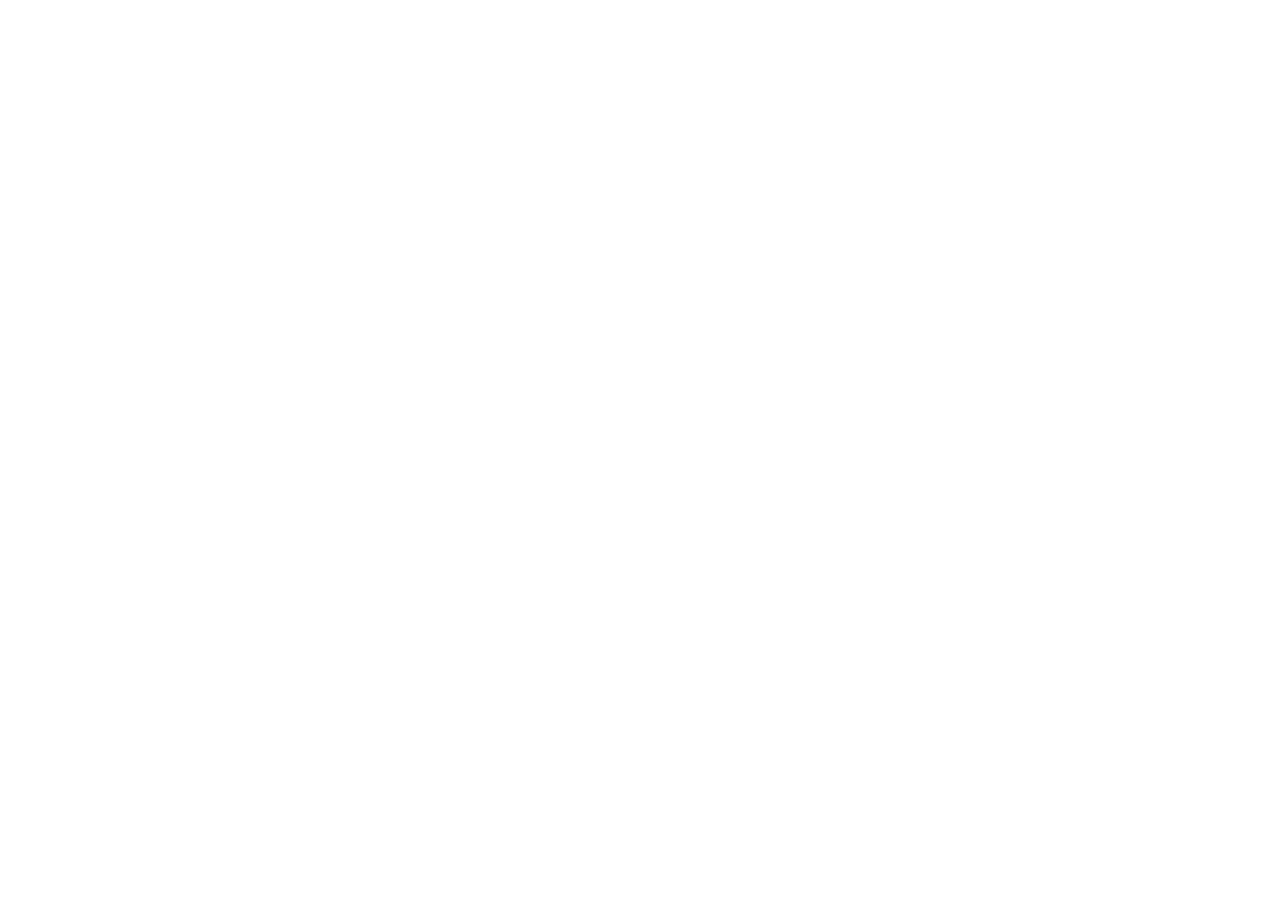
==== index.html @ 950c6c2c "Starter Template and Folders" ====
<!DOCTYPE html>
  <html>
    <head>
        <title>Natal</title>
      <!--Import Google Icon Font-->
      <link href="https://fonts.googleapis.com/icon?family=Material+Icons" rel="stylesheet">
      <!--Import materialize.css-->
      <link type="text/css" rel="stylesheet" href="css/materialize.min.css"  media="screen,projection"/>

      <!--Let browser know website is optimized for mobile-->
      <meta name="viewport" content="width=device-width, initial-scale=1.0"/>
    </head>

    <body>

      <!--JavaScript at end of body for optimized loading-->
      <script type="text/javascript" src="js/materialize.min.js"></script>
    </body>
  </html>
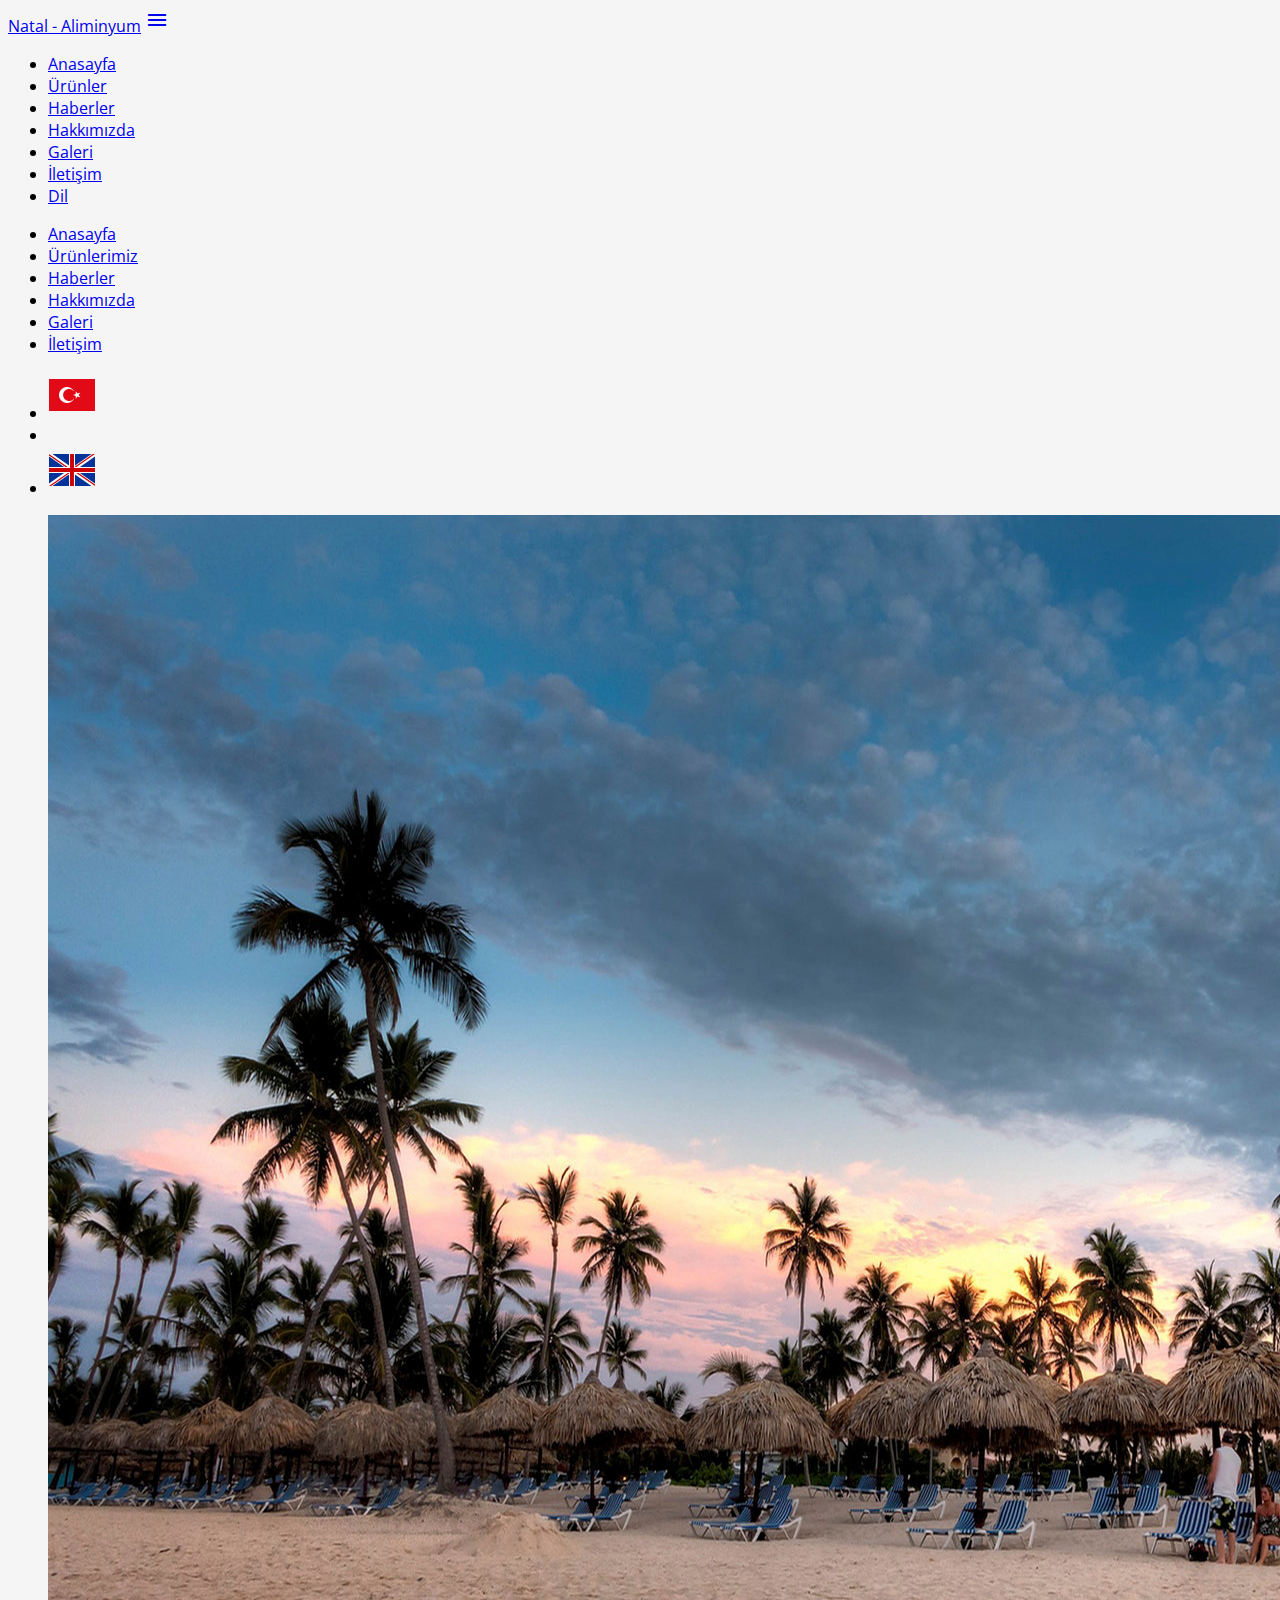
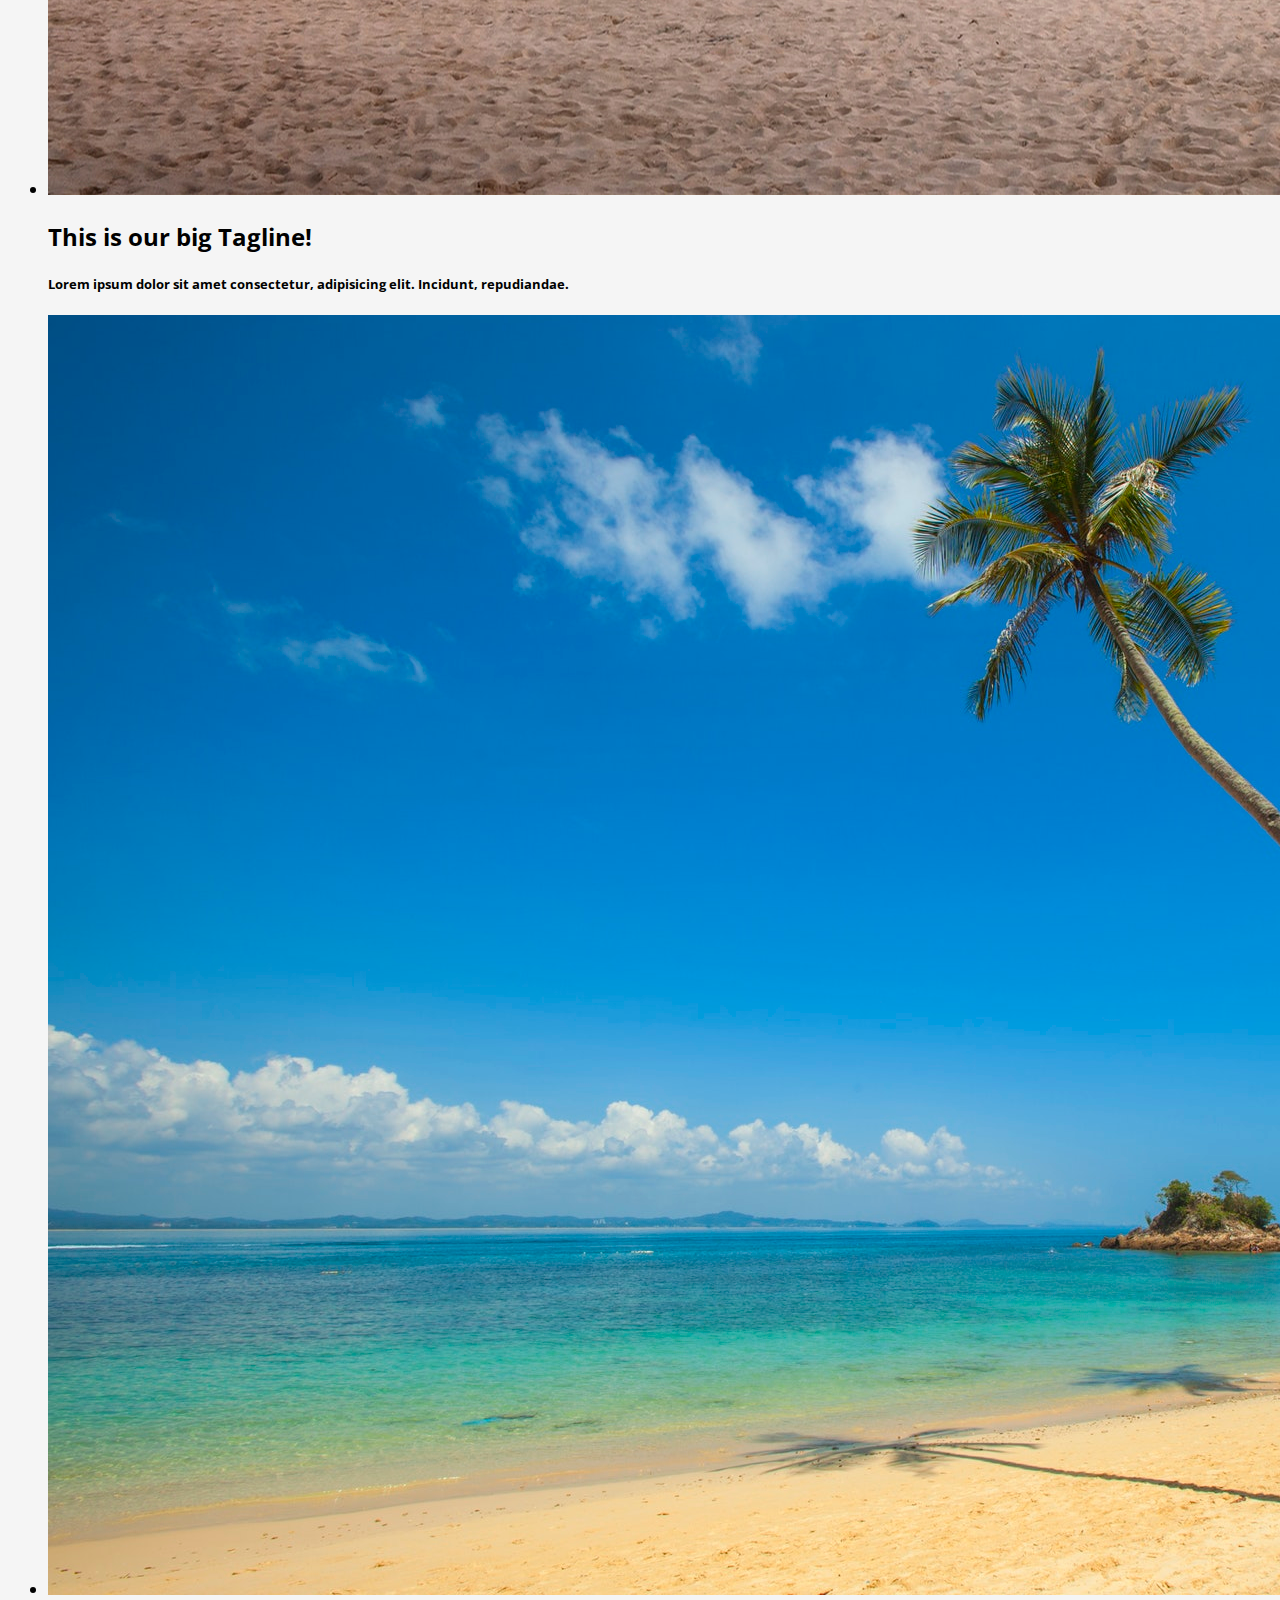
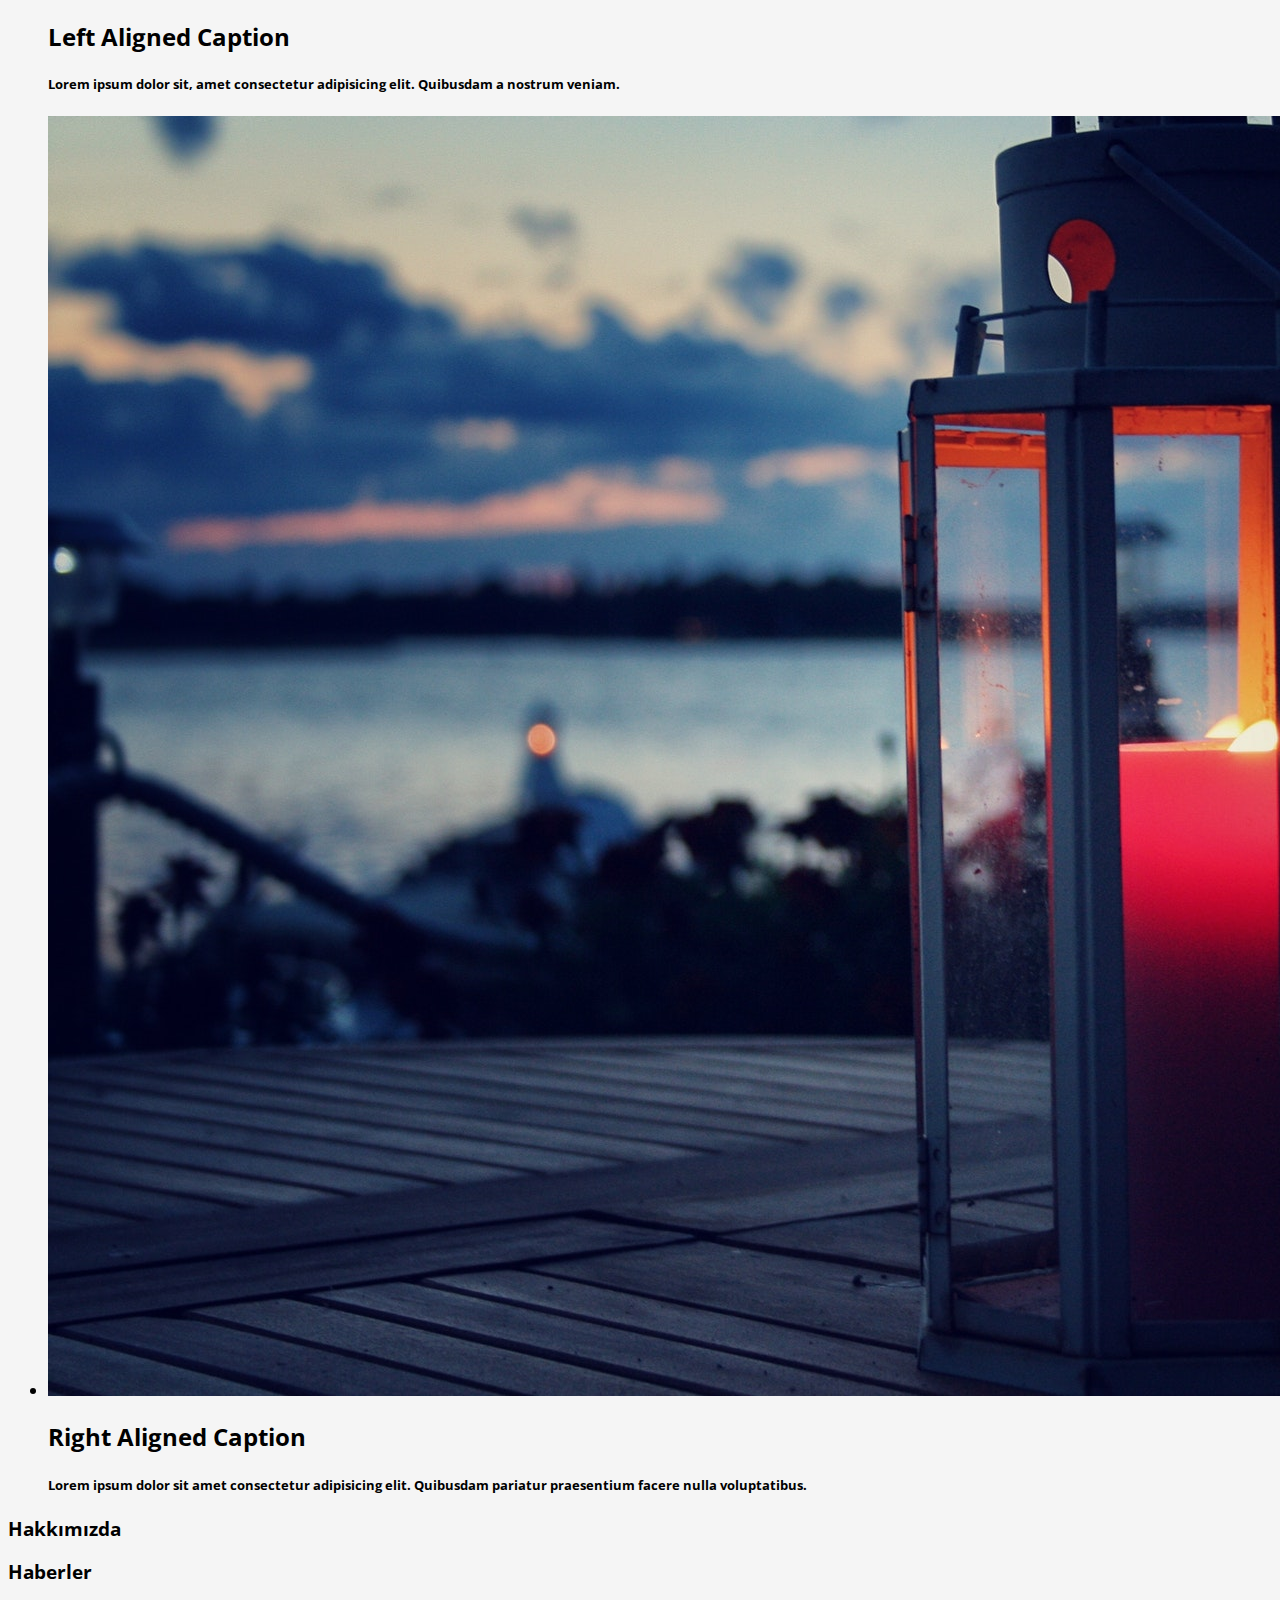
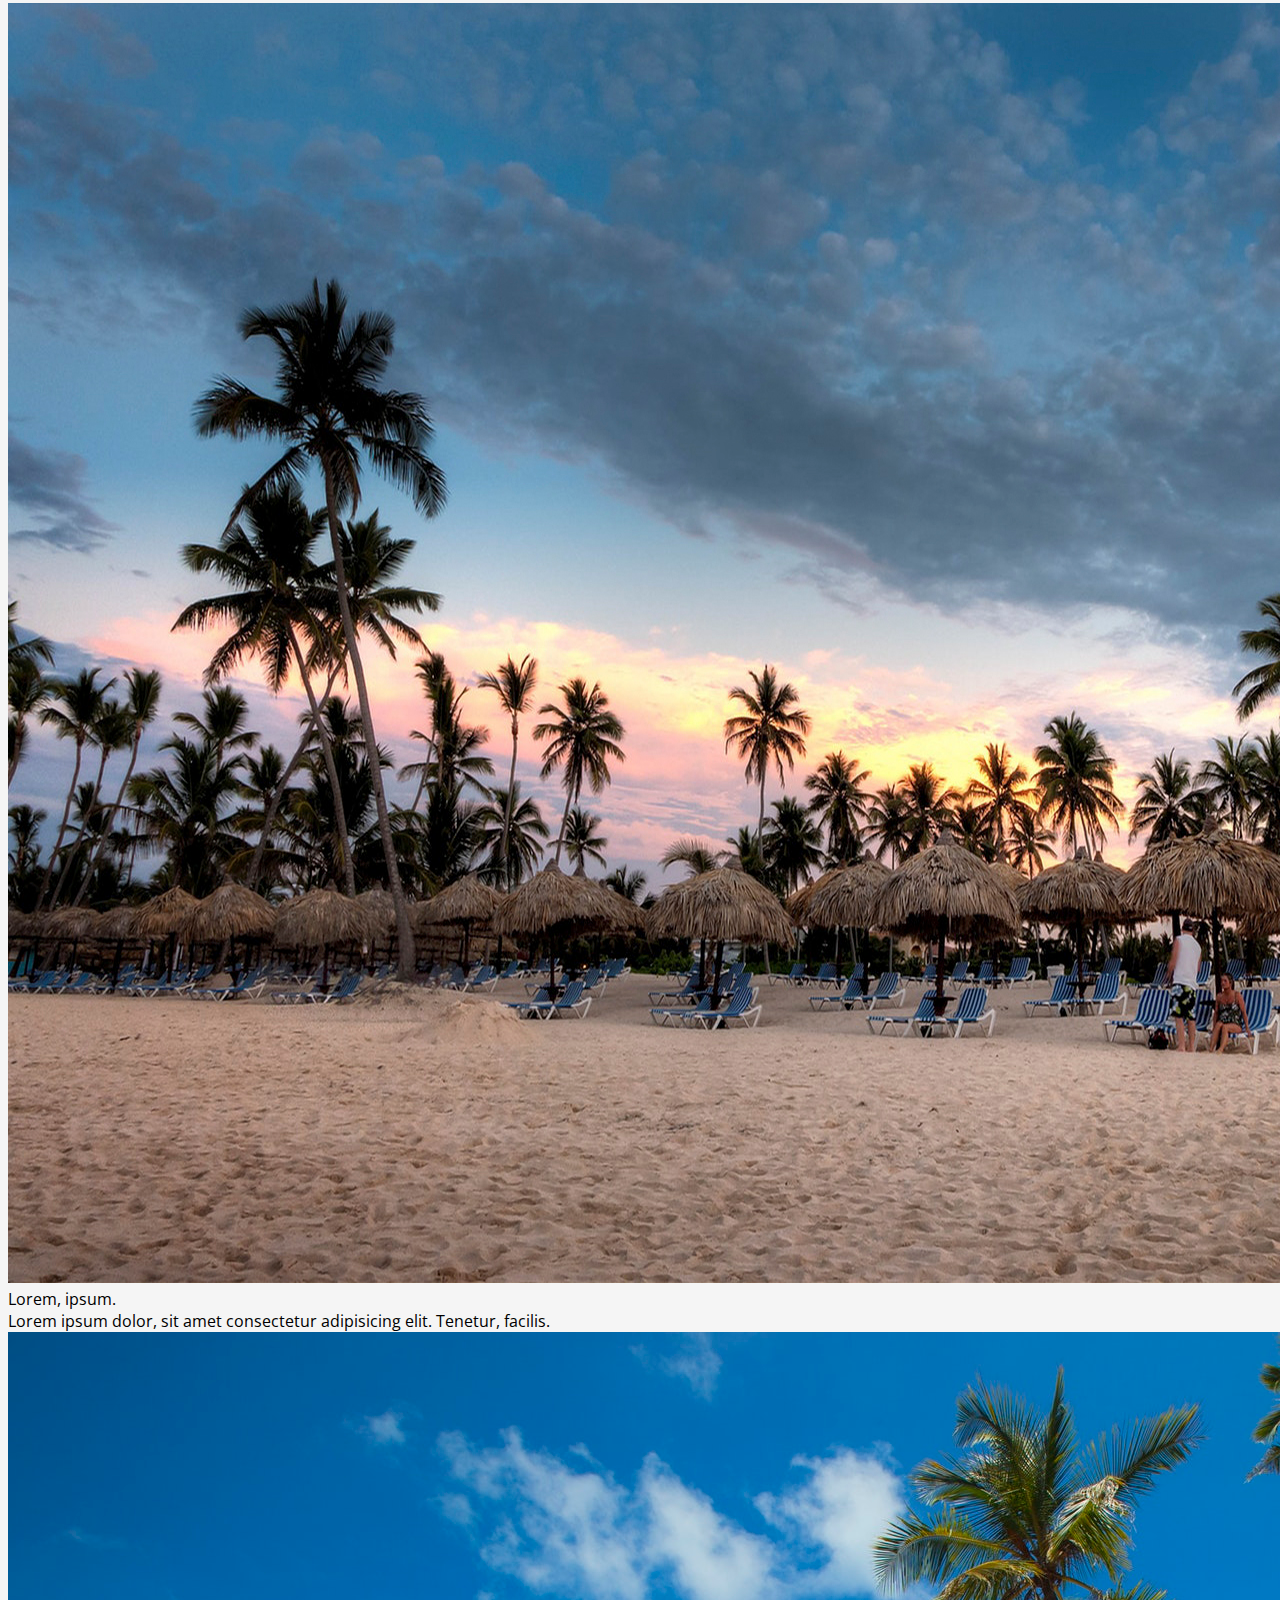
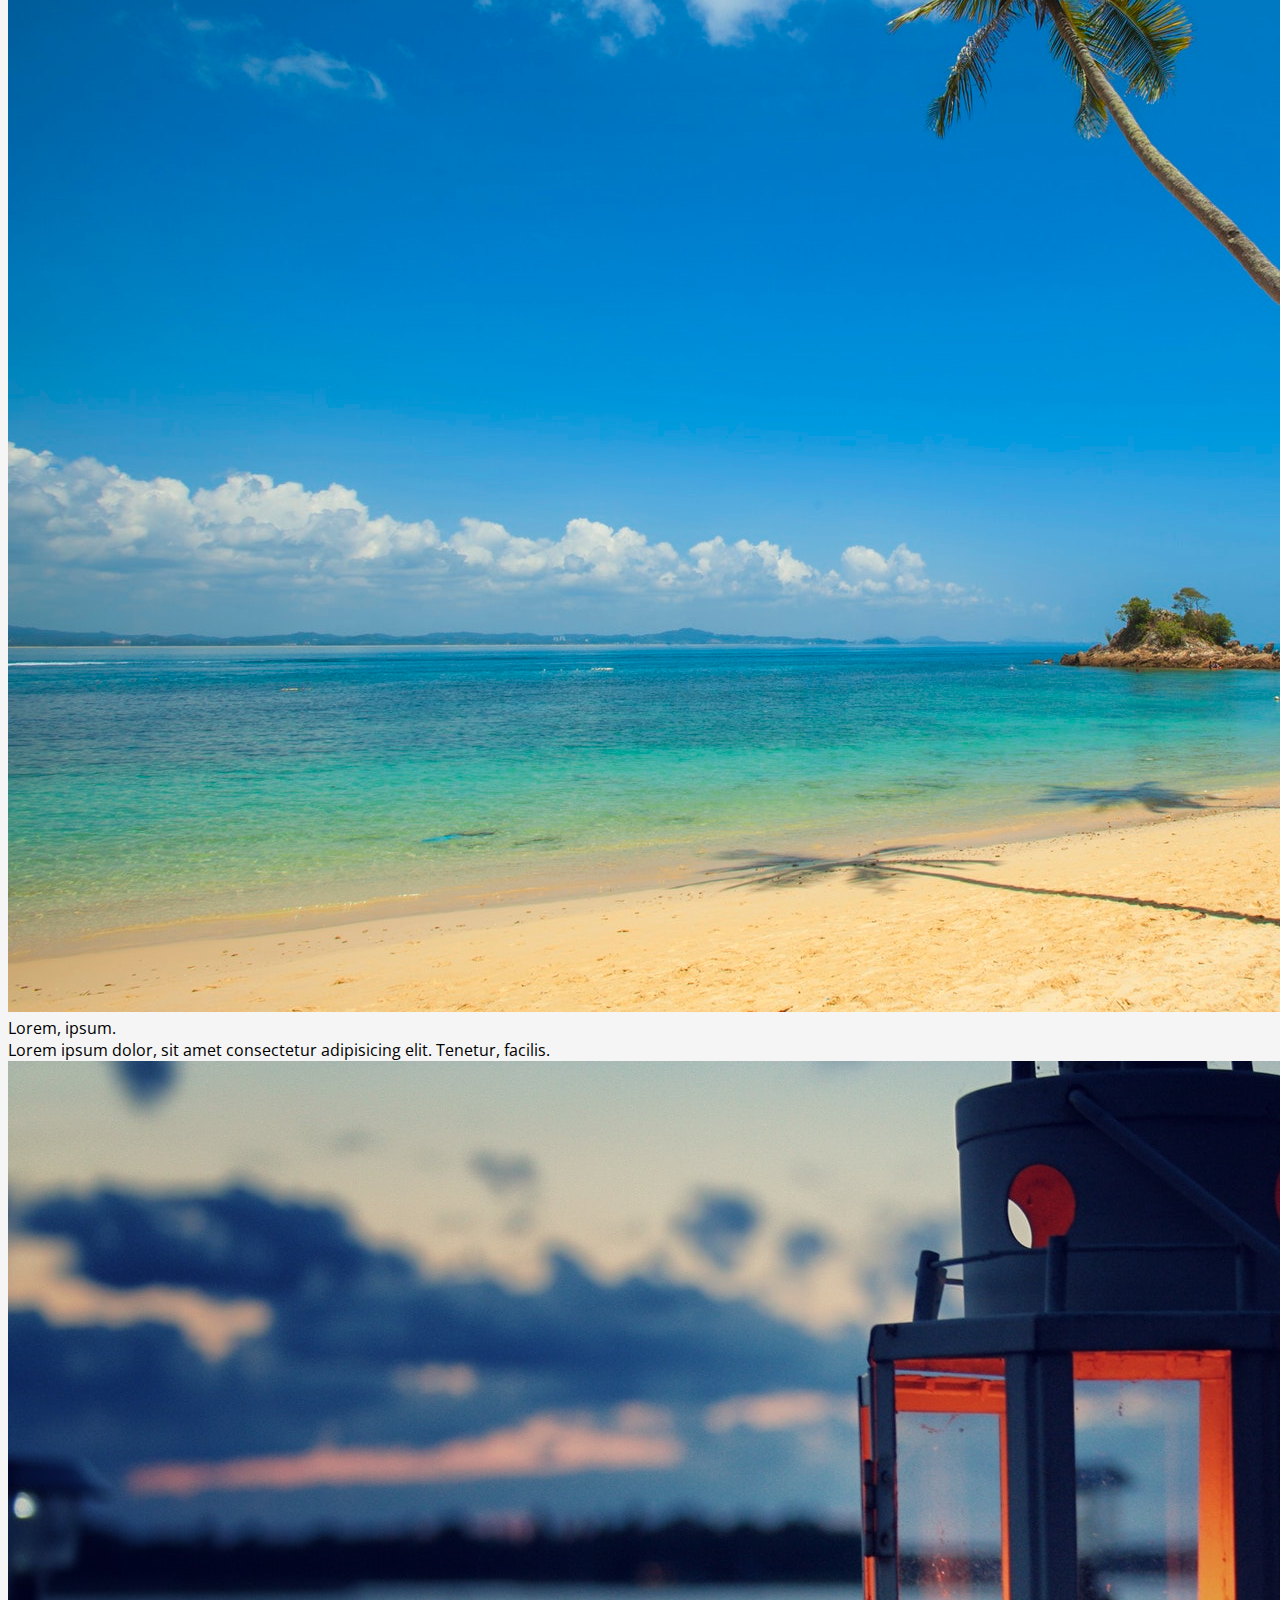
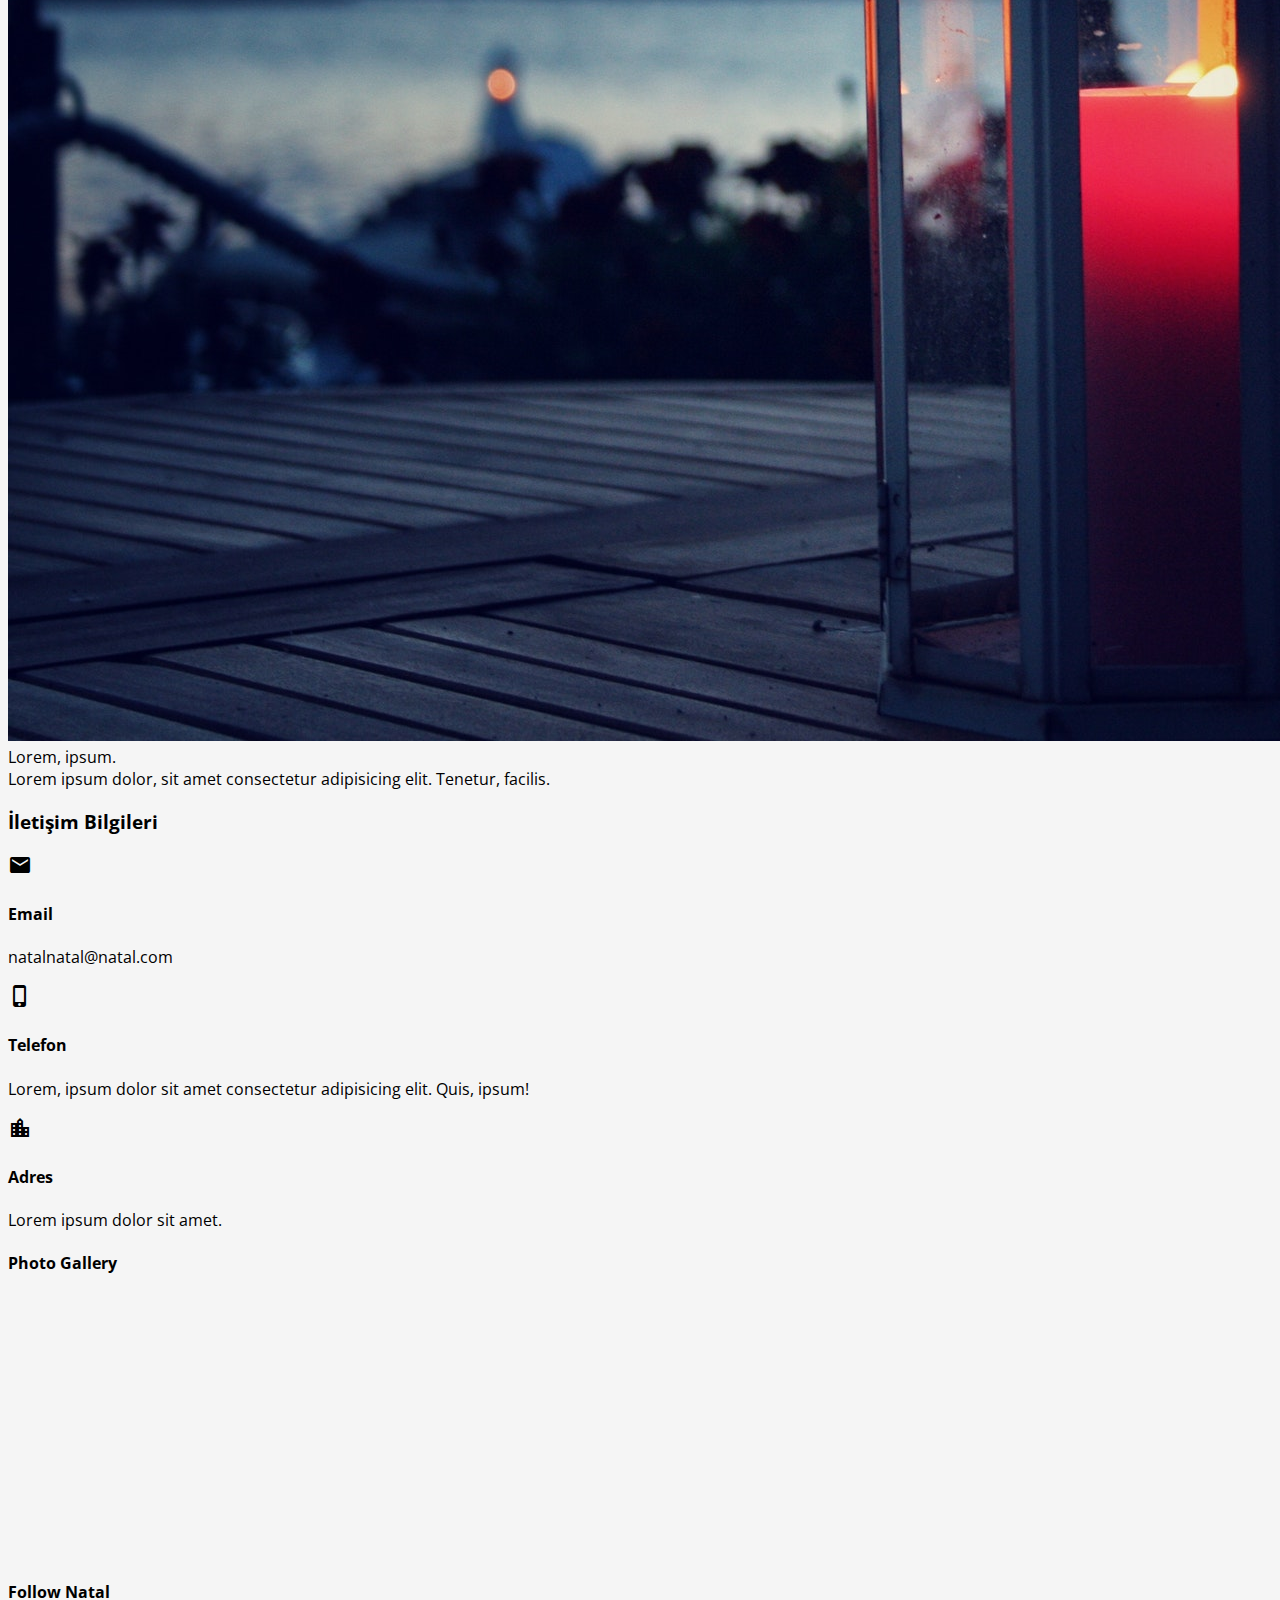
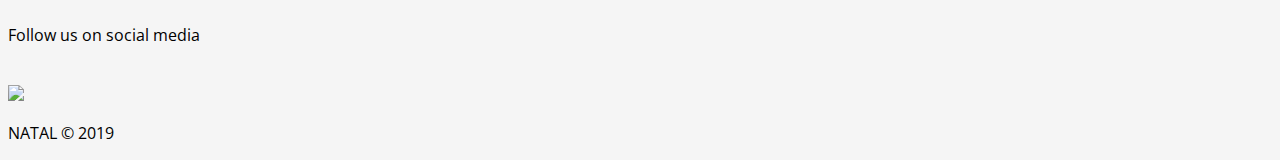
==== commit 2945576b: "site structure build, navbar, slider, gallery, footer etc" ====
--- a/index.html
+++ b/index.html
@@ -1,19 +1,334 @@
 <!DOCTYPE html>
-  <html>
-    <head>
-        <title>Natal</title>
-      <!--Import Google Icon Font-->
-      <link href="https://fonts.googleapis.com/icon?family=Material+Icons" rel="stylesheet">
-      <!--Import materialize.css-->
-      <link type="text/css" rel="stylesheet" href="css/materialize.min.css"  media="screen,projection"/>
-
-      <!--Let browser know website is optimized for mobile-->
-      <meta name="viewport" content="width=device-width, initial-scale=1.0"/>
-    </head>
-
-    <body>
-
-      <!--JavaScript at end of body for optimized loading-->
-      <script type="text/javascript" src="js/materialize.min.js"></script>
-    </body>
-  </html>+<html>
+
+<head>
+    <meta charset="UTF-8">
+    <meta name="viewport" content="width=device-width, initial-scale=1.0">
+    <meta http-equiv="X-UA-Compatible" content="ie=edge">
+
+    <title>Natal Aliminyum</title>
+
+    <link rel="icon" type="image/png" href="src/img/favicon-32x32.png" sizes="32x32" />
+    <link rel="icon" type="image/png" href="src/img/favicon-16x16.png" sizes="16x16" />
+
+    <link href="https://fonts.googleapis.com/css?family=Open+Sans" rel="stylesheet">
+
+    <!--Fontawesome-->
+    <link rel="stylesheet" href="https://use.fontawesome.com/releases/v5.8.1/css/all.css"
+        integrity="sha384-50oBUHEmvpQ+1lW4y57PTFmhCaXp0ML5d60M1M7uH2+nqUivzIebhndOJK28anvf" crossorigin="anonymous">
+    <!--Import Google Icon Font-->
+    <link href="https://fonts.googleapis.com/icon?family=Material+Icons" rel="stylesheet">
+    <!-- Compiled and minified CSS -->
+    <link rel="stylesheet" href="https://cdnjs.cloudflare.com/ajax/libs/materialize/1.0.0-beta/css/materialize.min.css">
+    <link rel="stylesheet" type='text/css' href='src/css/main.css'>
+    <link rel="stylesheet" type='text/css' href='src/css/flags.css'>
+</head>
+
+<body id="home" class="scrollspy">
+
+    <!--SECTION: NAVBAR-->
+    <div class="navbar-fixed">
+        <nav class="nav-wrapper orange lighten-1 z-depth-1">
+            <div class="container">
+                
+                <a href="#" class="brand-logo left">Natal - Aliminyum</a>
+                <a href="#" class="sidenav-trigger" data-target="mobile-nav">
+                    <i class="material-icons">menu</i>
+                </a>
+
+                <ul class="hide-on-med-and-down right">
+                    <li><a href="#" class="white-text">Anasayfa</a></li>
+                    <li><a href="#" class="white-text">Ürünler</a></li>
+                    <li><a href="#" class="white-text">Haberler</a></li>
+                    <li><a href="#" class="white-text">Hakkımızda</a></li>
+                    <li><a href="#" class="white-text">Galeri</a></li>
+                    <li><a href="#" class="white-text">İletişim</a></li>
+                    <li><a class='dropdown-trigger button orange lighten-1' href='#'
+                            data-target='dropdown-language'>Dil</a></li>
+                </ul>
+            </div>
+        </nav>
+    </div>
+
+    <!--SECTION: MOBILE NAV-->
+    <ul class="sidenav grey lighten-4" id="mobile-nav">
+        <li><a href="#">Anasayfa</a></li>
+        <li><a href="#">Ürünlerimiz</a></li>
+        <li><a href="#">Haberler</a></li>
+        <li><a href="#">Hakkımızda</a></li>
+        <li><a href="#">Galeri</a></li>
+        <li><a href="#">İletişim</a></li>
+    </ul>
+
+    <!-- Dropdown Structure -->
+    <ul id='dropdown-language' class='dropdown-content'>
+        <li><a href="#tr"><img src="/src/img/blank.gif" class="flag flag-tr" alt="tr" /></a></li>
+        <li class="divider" tabindex="-1"></li>
+        <li><a href="#en"><img src="/src/img/blank.gif" class="flag flag-gb" alt="en" /></a></li>
+    </ul>
+
+    <!--SECTION: SLIDER-->
+    <section class="slider">
+        <ul class="slides">
+            <li>
+                <img src="src/img/resort1.jpg"> <!-- random image -->
+                <div class="caption center-align">
+                    <h2>This is our big Tagline!</h2>
+                    <h5 class="light grey-text text-lighten-3 hide-on-small-only">Lorem ipsum dolor sit amet
+                        consectetur, adipisicing elit. Incidunt, repudiandae.</h5>
+                </div>
+            </li>
+            <li>
+                <img src="src/img/resort2.jpg"> <!-- random image -->
+                <div class="caption left-align">
+                    <h2>Left Aligned Caption</h2>
+                    <h5 class="light grey-text text-lighten-3 hide-on-small-only">Lorem ipsum dolor sit, amet
+                        consectetur adipisicing elit. Quibusdam a nostrum veniam.</h5>
+                </div>
+            </li>
+            <li>
+                <img src="src/img/resort3.jpg"> <!-- random image -->
+                <div class="caption right-align">
+                    <h2>Right Aligned Caption</h2>
+                    <h5 class="light grey-text text-lighten-3 hide-on-small-only">Lorem ipsum dolor sit amet consectetur
+                        adipisicing elit. Quibusdam pariatur praesentium facere nulla voluptatibus.</h5>
+                </div>
+            </li>
+        </ul>
+    </section>
+
+    <!--SECTION: SEARCH
+    <section id="search" class="section section-search grey darken-1 white-text center scrollspy">
+        <div class="containre">
+            <div class="row">
+                <div class="col s12">
+                    <h3>Search Destinations</h3>
+                    <div class="input-field">
+                        <input type="text" class="white grey-text autocomplete" id="autocomplete-input"
+                            placeholder="Aruba, Cancun, etc...">
+                    </div>
+                </div>
+            </div>
+        </div>
+    </section>
+-->
+   
+    <!--SECTION: HAKKIMIZDA-->
+    <section id="aboutus" class="section section-aboutus scrollspy">
+        <div class="container">
+            <div class="row">
+                <h3 class="center">Hakkımızda</h3>
+            </div>
+        </div>
+    </section>
+
+    <!--SECTION: HABERLER-->
+    <section id="news" class="section section-popular scrollspy">
+        <div class="container">
+            <div class="row">
+                <h3 class="center">Haberler</h3>
+                <div class="col s12 m4">
+                    <div class="card">
+                        <div class="card-image">
+                            <img src="/src/img/resort1.jpg" alt="">
+                            <span class="card-title">Lorem, ipsum.</span>
+                        </div>
+                        <div class="card-content">
+                            Lorem ipsum dolor, sit amet consectetur adipisicing elit. Tenetur, facilis.
+                        </div>
+                    </div>
+                </div>
+                <div class="col s12 m4">
+                    <div class="card">
+                        <div class="card-image">
+                            <img src="/src/img/resort2.jpg" alt="">
+                            <span class="card-title">Lorem, ipsum.</span>
+                        </div>
+                        <div class="card-content">
+                            Lorem ipsum dolor, sit amet consectetur adipisicing elit. Tenetur, facilis.
+                        </div>
+                    </div>
+                </div>
+                <div class="col s12 m4">
+                    <div class="card">
+                        <div class="card-image">
+                            <img src="/src/img/resort3.jpg" alt="">
+                            <span class="card-title">Lorem, ipsum.</span>
+                        </div>
+                        <div class="card-content">
+                            Lorem ipsum dolor, sit amet consectetur adipisicing elit. Tenetur, facilis.
+                        </div>
+                    </div>
+                </div>
+            </div>
+        </div>
+    </section>
+
+    <!--SECTION: İLETİŞİM-->
+    <section id="contact" class="section section-icons grey lighten-4 center scrollspy">
+        <div class="container">
+            <h3>İletişim Bilgileri</h3>
+            <div class="row">
+                <div class="col s12 m4">
+                    <div class="card-panel">
+                        <i class="material-icons large orange-text">email</i>
+                        <h4>Email</h4>
+                        <p>natalnatal@natal.com</p>
+                    </div>
+                </div>
+                <div class="col s12 m4">
+                    <div class="card-panel">
+                        <i class="material-icons large orange-text">phone_iphone</i>
+                        <h4>Telefon</h4>
+                        <p>Lorem, ipsum dolor sit amet consectetur adipisicing elit. Quis, ipsum!</p>
+                    </div>
+                </div>
+                <div class="col s12 m4">
+                    <div class="card-panel">
+                        <i class="material-icons large orange-text">location_city</i>
+                        <h4>Adres</h4>
+                        <p>Lorem ipsum dolor sit amet.</p>
+                    </div>
+                </div>
+            </div>
+        </div>
+    </section>
+
+    <!--SECTION: GALERİ-->
+    <section id="gallery" class="section section-gallery scrollspy">
+        <div class="container">
+            <h4 class="center">
+                <span class="teal-text">Photo</span> Gallery
+            </h4>
+            <div class="row">
+                <div class="col s12 m3">
+                    <img src="https://source.unsplash.com/1600x900/?beach" alt="" class="materialboxed responsive-img">
+                </div>
+                <div class="col s12 m3">
+                    <img src="https://source.unsplash.com/1600x900/?travel" alt="" class="materialboxed responsive-img">
+                </div>
+                <div class="col s12 m3">
+                    <img src="https://source.unsplash.com/1600x900/?nature" alt="" class="materialboxed responsive-img">
+                </div>
+                <div class="col s12 m3">
+                    <img src="https://source.unsplash.com/1600x900/?beach,travel" alt=""
+                        class="materialboxed responsive-img">
+                </div>
+            </div>
+            <div class="row">
+                <div class="col s12 m3">
+                    <img src="https://source.unsplash.com/1600x900/?water" alt="" class="materialboxed responsive-img">
+                </div>
+                <div class="col s12 m3">
+                    <img src="https://source.unsplash.com/1600x900/?building" alt=""
+                        class="materialboxed responsive-img">
+                </div>
+                <div class="col s12 m3">
+                    <img src="https://source.unsplash.com/1600x900/?trees" alt="" class="materialboxed responsive-img">
+                </div>
+                <div class="col s12 m3">
+                    <img src="https://source.unsplash.com/1600x900/?cruise" alt="" class="materialboxed responsive-img">
+                </div>
+            </div>
+            <div class="row">
+                <div class="col s12 m3">
+                    <img src="https://source.unsplash.com/1600x900/?beaches" alt=""
+                        class="materialboxed responsive-img">
+                </div>
+                <div class="col s12 m3">
+                    <img src="https://source.unsplash.com/1600x900/?traveling" alt=""
+                        class="materialboxed responsive-img">
+                </div>
+                <div class="col s12 m3">
+                    <img src="https://source.unsplash.com/1600x900/?bridge" alt="" class="materialboxed responsive-img">
+                </div>
+                <div class="col s12 m3">
+                    <img src="https://source.unsplash.com/1600x900/?travel,boat" alt=""
+                        class="materialboxed responsive-img">
+                </div>
+            </div>
+        </div>
+    </section>
+
+    <!--SECTION: FOLLOW-->
+    <section class="section section-follow orange lighten-1 white-text center scrollspy">
+        <div class="container">
+            <div class="row">
+                <div class="col s12">
+                    <h4>Follow Natal</h4>
+                    <p>Follow us on social media</p>
+                    <a href="#" class="white-text">
+                        <i class="fab fa-twitter fa-4x"></i>
+                    </a>
+                    <a href="#" class="white-text">
+                        <i class="fab fa-facebook fa-4x"></i>
+                    </a>
+                    <a href="#" class="white-text">
+                        <i class="fab fa-linkedin fa-4x"></i>
+                    </a>
+                    <a href="#" class="white-text">
+                        <i class="fab fa-google-plus fa-4x"></i>
+                    </a>
+                </div>
+            </div>
+        </div>
+    </section>
+
+    <!--SECTION: SEND
+    <section id="send" class="section section-contact scrollspy">
+        <div class="container">
+            <div class="row">
+                <div class="col s12 m6">
+                    <div class="card-panel teal white-text center">
+                        <i class="material-icons">email</i>
+                        <h5>Contact us</h5>
+                        <p>Lorem ipsum dolor sit amet consectetur adipisicing elit. Dolorem, eaque!</p>
+                    </div>
+                    <ul class="collection with-header">
+                        <li class="collection-header">
+                            <h4>Location</h4>
+                        </li>
+                        <li class="collection-item">Natal Aliminyum</li>
+                        <li class="collection-item">ADRESS Lorem, ipsum dolor.</li>
+                        <li class="collection-item">Lorem ipsum dolor sit.</li>
+                    </ul>
+                </div>
+                <div class="col s12 m6">
+                    <div class="card-panel grey lighten-3">
+                        <h5>Please fill out this form</h5>
+                        <div class="input-field">
+                            <input type="text" placeholder="Name">
+                        </div>
+                        <div class="input-field">
+                            <input type="text" placeholder="Email">
+                        </div>
+                        <div class="input-field">
+                            <input type="text" placeholder="Phone">
+                        </div>
+                        <div class="input-field">
+                            <textarea class="materialize-textarea" placeholder="Enter Message"></textarea>
+                        </div>
+                        <input type="submit" value="Submit" class="btn">
+                    </div>
+                </div>
+            </div>
+        </div>
+    </section>
+-->
+    <!--SECTION: FOOTER-->
+    <footer class="section orange lighten-1 white-text center">
+        
+                <a class="responsive-img center">
+                    <img src="src/img/logo.jpg">
+                </a>
+                
+        <p class="flow-text">NATAL &copy; 2019</p>
+    </footer>
+
+    <!--JavaScript at end of body for optimized loading-->
+    <script src="https://code.jquery.com/jquery-3.3.1.min.js"></script>
+    <script src="https://cdnjs.cloudflare.com/ajax/libs/materialize/1.0.0-beta/js/materialize.min.js"></script>
+    <script src="/src/js/material.js"></script>
+</body>
+
+</html>--- a/src/css/main.css
+++ b/src/css/main.css
@@ -0,0 +1,44 @@
+body{
+    background: #f5f5f5;
+    font-family: 'Open Sans', sans-serif;
+}
+header {
+    background: -webkit-gradient(linear, left top, left bottom, from(rgba(120, 124, 121, 0.74)), to(rgba(53, 58, 54, 0.24))), url("../img/homepage.jpg");      
+    background-size: cover;
+    background-position: center;
+    min-height: 100%;
+}
+header::after{
+    background: red;
+    z-index: 1;
+}
+nav a img{
+    width: auto;
+    height: 64px;
+}
+.section-search input {
+    padding: 5px !important;
+    font-size: 18px !important;
+    width: 90% !important;
+    border: #f4f4f4 3px solid !important;
+}
+.section-follow .fa-4x {
+margin: 5px 10px;
+}
+@media screen and (max-width:1300) {
+    header {
+        min-height: 800px;
+    }
+    
+}
+@media screen and (max-width:670px) {
+    header {
+        min-height: 500px;
+    }  
+    
+}
+#sendtop {
+    position: fixed;
+    bottom: 15px;
+    right: 15px;
+}
--- a/src/css/flags.css
+++ b/src/css/flags.css
@@ -0,0 +1,963 @@
+/*!
+ * Generated with CSS Flag Sprite generator (https://www.flag-sprites.com/)
+ */
+
+.flag {
+    display: inline-block;
+    width: 48px;
+    height: 48px;
+    background: url('/src/img/flags.png') no-repeat;
+}
+
+
+.flag.flag-ad {
+    background-position: -48px 0;
+}
+
+.flag.flag-ae {
+    background-position: -96px 0;
+}
+
+.flag.flag-af {
+    background-position: -144px 0;
+}
+
+.flag.flag-ag {
+    background-position: -192px 0;
+}
+
+.flag.flag-ai {
+    background-position: -240px 0;
+}
+
+.flag.flag-al {
+    background-position: -288px 0;
+}
+
+.flag.flag-am {
+    background-position: -336px 0;
+}
+
+.flag.flag-an {
+    background-position: -384px 0;
+}
+
+.flag.flag-ao {
+    background-position: -432px 0;
+}
+
+.flag.flag-ar {
+    background-position: -480px 0;
+}
+
+.flag.flag-as {
+    background-position: -528px 0;
+}
+
+.flag.flag-at {
+    background-position: -576px 0;
+}
+
+.flag.flag-au {
+    background-position: -624px 0;
+}
+
+.flag.flag-aw {
+    background-position: -672px 0;
+}
+
+.flag.flag-ax {
+    background-position: -720px 0;
+}
+
+.flag.flag-az {
+    background-position: 0 -48px;
+}
+
+.flag.flag-ba {
+    background-position: -48px -48px;
+}
+
+.flag.flag-bb {
+    background-position: -96px -48px;
+}
+
+.flag.flag-bd {
+    background-position: -144px -48px;
+}
+
+.flag.flag-be {
+    background-position: -192px -48px;
+}
+
+.flag.flag-bf {
+    background-position: -240px -48px;
+}
+
+.flag.flag-bg {
+    background-position: -288px -48px;
+}
+
+.flag.flag-bh {
+    background-position: -336px -48px;
+}
+
+.flag.flag-bi {
+    background-position: -384px -48px;
+}
+
+.flag.flag-bj {
+    background-position: -432px -48px;
+}
+
+.flag.flag-bl {
+    background-position: -480px -48px;
+}
+
+.flag.flag-bm {
+    background-position: -528px -48px;
+}
+
+.flag.flag-bn {
+    background-position: -576px -48px;
+}
+
+.flag.flag-bo {
+    background-position: -624px -48px;
+}
+
+.flag.flag-br {
+    background-position: -672px -48px;
+}
+
+.flag.flag-bs {
+    background-position: -720px -48px;
+}
+
+.flag.flag-bt {
+    background-position: 0 -96px;
+}
+
+.flag.flag-bw {
+    background-position: -48px -96px;
+}
+
+.flag.flag-by {
+    background-position: -96px -96px;
+}
+
+.flag.flag-bz {
+    background-position: -144px -96px;
+}
+
+.flag.flag-ca {
+    background-position: -192px -96px;
+}
+
+.flag.flag-cd {
+    background-position: -240px -96px;
+}
+
+.flag.flag-cf {
+    background-position: -288px -96px;
+}
+
+.flag.flag-cg {
+    background-position: -336px -96px;
+}
+
+.flag.flag-ch {
+    background-position: -384px -96px;
+}
+
+.flag.flag-ci {
+    background-position: -432px -96px;
+}
+
+.flag.flag-ck {
+    background-position: -480px -96px;
+}
+
+.flag.flag-cl {
+    background-position: -528px -96px;
+}
+
+.flag.flag-cm {
+    background-position: -576px -96px;
+}
+
+.flag.flag-cn {
+    background-position: -624px -96px;
+}
+
+.flag.flag-co {
+    background-position: -672px -96px;
+}
+
+.flag.flag-cr {
+    background-position: -720px -96px;
+}
+
+.flag.flag-cu {
+    background-position: 0 -144px;
+}
+
+.flag.flag-cv {
+    background-position: -48px -144px;
+}
+
+.flag.flag-cw {
+    background-position: -96px -144px;
+}
+
+.flag.flag-cy {
+    background-position: -144px -144px;
+}
+
+.flag.flag-cz {
+    background-position: -192px -144px;
+}
+
+.flag.flag-de {
+    background-position: -240px -144px;
+}
+
+.flag.flag-dj {
+    background-position: -288px -144px;
+}
+
+.flag.flag-dk {
+    background-position: -336px -144px;
+}
+
+.flag.flag-dm {
+    background-position: -384px -144px;
+}
+
+.flag.flag-do {
+    background-position: -432px -144px;
+}
+
+.flag.flag-dz {
+    background-position: -480px -144px;
+}
+
+.flag.flag-ec {
+    background-position: -528px -144px;
+}
+
+.flag.flag-ee {
+    background-position: -576px -144px;
+}
+
+.flag.flag-eg {
+    background-position: -624px -144px;
+}
+
+.flag.flag-eh {
+    background-position: -672px -144px;
+}
+
+.flag.flag-er {
+    background-position: -720px -144px;
+}
+
+.flag.flag-es {
+    background-position: 0 -192px;
+}
+
+.flag.flag-et {
+    background-position: -48px -192px;
+}
+
+.flag.flag-eu {
+    background-position: -96px -192px;
+}
+
+.flag.flag-fi {
+    background-position: -144px -192px;
+}
+
+.flag.flag-fj {
+    background-position: -192px -192px;
+}
+
+.flag.flag-fk {
+    background-position: -240px -192px;
+}
+
+.flag.flag-fm {
+    background-position: -288px -192px;
+}
+
+.flag.flag-fo {
+    background-position: -336px -192px;
+}
+
+.flag.flag-fr {
+    background-position: -384px -192px;
+}
+
+.flag.flag-ga {
+    background-position: -432px -192px;
+}
+
+.flag.flag-gb {
+    background-position: -480px -192px;
+}
+
+.flag.flag-gd {
+    background-position: -528px -192px;
+}
+
+.flag.flag-ge {
+    background-position: -576px -192px;
+}
+
+.flag.flag-gg {
+    background-position: -624px -192px;
+}
+
+.flag.flag-gh {
+    background-position: -672px -192px;
+}
+
+.flag.flag-gi {
+    background-position: -720px -192px;
+}
+
+.flag.flag-gl {
+    background-position: 0 -240px;
+}
+
+.flag.flag-gm {
+    background-position: -48px -240px;
+}
+
+.flag.flag-gn {
+    background-position: -96px -240px;
+}
+
+.flag.flag-gq {
+    background-position: -144px -240px;
+}
+
+.flag.flag-gr {
+    background-position: -192px -240px;
+}
+
+.flag.flag-gs {
+    background-position: -240px -240px;
+}
+
+.flag.flag-gt {
+    background-position: -288px -240px;
+}
+
+.flag.flag-gu {
+    background-position: -336px -240px;
+}
+
+.flag.flag-gw {
+    background-position: -384px -240px;
+}
+
+.flag.flag-gy {
+    background-position: -432px -240px;
+}
+
+.flag.flag-hk {
+    background-position: -480px -240px;
+}
+
+.flag.flag-hn {
+    background-position: -528px -240px;
+}
+
+.flag.flag-hr {
+    background-position: -576px -240px;
+}
+
+.flag.flag-ht {
+    background-position: -624px -240px;
+}
+
+.flag.flag-hu {
+    background-position: -672px -240px;
+}
+
+.flag.flag-ic {
+    background-position: -720px -240px;
+}
+
+.flag.flag-id {
+    background-position: 0 -288px;
+}
+
+.flag.flag-ie {
+    background-position: -48px -288px;
+}
+
+.flag.flag-il {
+    background-position: -96px -288px;
+}
+
+.flag.flag-im {
+    background-position: -144px -288px;
+}
+
+.flag.flag-in {
+    background-position: -192px -288px;
+}
+
+.flag.flag-iq {
+    background-position: -240px -288px;
+}
+
+.flag.flag-ir {
+    background-position: -288px -288px;
+}
+
+.flag.flag-is {
+    background-position: -336px -288px;
+}
+
+.flag.flag-it {
+    background-position: -384px -288px;
+}
+
+.flag.flag-je {
+    background-position: -432px -288px;
+}
+
+.flag.flag-jm {
+    background-position: -480px -288px;
+}
+
+.flag.flag-jo {
+    background-position: -528px -288px;
+}
+
+.flag.flag-jp {
+    background-position: -576px -288px;
+}
+
+.flag.flag-ke {
+    background-position: -624px -288px;
+}
+
+.flag.flag-kg {
+    background-position: -672px -288px;
+}
+
+.flag.flag-kh {
+    background-position: -720px -288px;
+}
+
+.flag.flag-ki {
+    background-position: 0 -336px;
+}
+
+.flag.flag-km {
+    background-position: -48px -336px;
+}
+
+.flag.flag-kn {
+    background-position: -96px -336px;
+}
+
+.flag.flag-kp {
+    background-position: -144px -336px;
+}
+
+.flag.flag-kr {
+    background-position: -192px -336px;
+}
+
+.flag.flag-kw {
+    background-position: -240px -336px;
+}
+
+.flag.flag-ky {
+    background-position: -288px -336px;
+}
+
+.flag.flag-kz {
+    background-position: -336px -336px;
+}
+
+.flag.flag-la {
+    background-position: -384px -336px;
+}
+
+.flag.flag-lb {
+    background-position: -432px -336px;
+}
+
+.flag.flag-lc {
+    background-position: -480px -336px;
+}
+
+.flag.flag-li {
+    background-position: -528px -336px;
+}
+
+.flag.flag-lk {
+    background-position: -576px -336px;
+}
+
+.flag.flag-lr {
+    background-position: -624px -336px;
+}
+
+.flag.flag-ls {
+    background-position: -672px -336px;
+}
+
+.flag.flag-lt {
+    background-position: -720px -336px;
+}
+
+.flag.flag-lu {
+    background-position: 0 -384px;
+}
+
+.flag.flag-lv {
+    background-position: -48px -384px;
+}
+
+.flag.flag-ly {
+    background-position: -96px -384px;
+}
+
+.flag.flag-ma {
+    background-position: -144px -384px;
+}
+
+.flag.flag-mc {
+    background-position: -192px -384px;
+}
+
+.flag.flag-md {
+    background-position: -240px -384px;
+}
+
+.flag.flag-me {
+    background-position: -288px -384px;
+}
+
+.flag.flag-mf {
+    background-position: -336px -384px;
+}
+
+.flag.flag-mg {
+    background-position: -384px -384px;
+}
+
+.flag.flag-mh {
+    background-position: -432px -384px;
+}
+
+.flag.flag-mk {
+    background-position: -480px -384px;
+}
+
+.flag.flag-ml {
+    background-position: -528px -384px;
+}
+
+.flag.flag-mm {
+    background-position: -576px -384px;
+}
+
+.flag.flag-mn {
+    background-position: -624px -384px;
+}
+
+.flag.flag-mo {
+    background-position: -672px -384px;
+}
+
+.flag.flag-mp {
+    background-position: -720px -384px;
+}
+
+.flag.flag-mq {
+    background-position: 0 -432px;
+}
+
+.flag.flag-mr {
+    background-position: -48px -432px;
+}
+
+.flag.flag-ms {
+    background-position: -96px -432px;
+}
+
+.flag.flag-mt {
+    background-position: -144px -432px;
+}
+
+.flag.flag-mu {
+    background-position: -192px -432px;
+}
+
+.flag.flag-mv {
+    background-position: -240px -432px;
+}
+
+.flag.flag-mw {
+    background-position: -288px -432px;
+}
+
+.flag.flag-mx {
+    background-position: -336px -432px;
+}
+
+.flag.flag-my {
+    background-position: -384px -432px;
+}
+
+.flag.flag-mz {
+    background-position: -432px -432px;
+}
+
+.flag.flag-na {
+    background-position: -480px -432px;
+}
+
+.flag.flag-nc {
+    background-position: -528px -432px;
+}
+
+.flag.flag-ne {
+    background-position: -576px -432px;
+}
+
+.flag.flag-nf {
+    background-position: -624px -432px;
+}
+
+.flag.flag-ng {
+    background-position: -672px -432px;
+}
+
+.flag.flag-ni {
+    background-position: -720px -432px;
+}
+
+.flag.flag-nl {
+    background-position: 0 -480px;
+}
+
+.flag.flag-no {
+    background-position: -48px -480px;
+}
+
+.flag.flag-np {
+    background-position: -96px -480px;
+}
+
+.flag.flag-nr {
+    background-position: -144px -480px;
+}
+
+.flag.flag-nu {
+    background-position: -192px -480px;
+}
+
+.flag.flag-nz {
+    background-position: -240px -480px;
+}
+
+.flag.flag-om {
+    background-position: -288px -480px;
+}
+
+.flag.flag-pa {
+    background-position: -336px -480px;
+}
+
+.flag.flag-pe {
+    background-position: -384px -480px;
+}
+
+.flag.flag-pf {
+    background-position: -432px -480px;
+}
+
+.flag.flag-pg {
+    background-position: -480px -480px;
+}
+
+.flag.flag-ph {
+    background-position: -528px -480px;
+}
+
+.flag.flag-pk {
+    background-position: -576px -480px;
+}
+
+.flag.flag-pl {
+    background-position: -624px -480px;
+}
+
+.flag.flag-pn {
+    background-position: -672px -480px;
+}
+
+.flag.flag-pr {
+    background-position: -720px -480px;
+}
+
+.flag.flag-ps {
+    background-position: 0 -528px;
+}
+
+.flag.flag-pt {
+    background-position: -48px -528px;
+}
+
+.flag.flag-pw {
+    background-position: -96px -528px;
+}
+
+.flag.flag-py {
+    background-position: -144px -528px;
+}
+
+.flag.flag-qa {
+    background-position: -192px -528px;
+}
+
+.flag.flag-ro {
+    background-position: -240px -528px;
+}
+
+.flag.flag-rs {
+    background-position: -288px -528px;
+}
+
+.flag.flag-ru {
+    background-position: -336px -528px;
+}
+
+.flag.flag-rw {
+    background-position: -384px -528px;
+}
+
+.flag.flag-sa {
+    background-position: -432px -528px;
+}
+
+.flag.flag-sb {
+    background-position: -480px -528px;
+}
+
+.flag.flag-sc {
+    background-position: -528px -528px;
+}
+
+.flag.flag-sd {
+    background-position: -576px -528px;
+}
+
+.flag.flag-se {
+    background-position: -624px -528px;
+}
+
+.flag.flag-sg {
+    background-position: -672px -528px;
+}
+
+.flag.flag-sh {
+    background-position: -720px -528px;
+}
+
+.flag.flag-si {
+    background-position: 0 -576px;
+}
+
+.flag.flag-sk {
+    background-position: -48px -576px;
+}
+
+.flag.flag-sl {
+    background-position: -96px -576px;
+}
+
+.flag.flag-sm {
+    background-position: -144px -576px;
+}
+
+.flag.flag-sn {
+    background-position: -192px -576px;
+}
+
+.flag.flag-so {
+    background-position: -240px -576px;
+}
+
+.flag.flag-sr {
+    background-position: -288px -576px;
+}
+
+.flag.flag-ss {
+    background-position: -336px -576px;
+}
+
+.flag.flag-st {
+    background-position: -384px -576px;
+}
+
+.flag.flag-sv {
+    background-position: -432px -576px;
+}
+
+.flag.flag-sy {
+    background-position: -480px -576px;
+}
+
+.flag.flag-sz {
+    background-position: -528px -576px;
+}
+
+.flag.flag-tc {
+    background-position: -576px -576px;
+}
+
+.flag.flag-td {
+    background-position: -624px -576px;
+}
+
+.flag.flag-tf {
+    background-position: -672px -576px;
+}
+
+.flag.flag-tg {
+    background-position: -720px -576px;
+}
+
+.flag.flag-th {
+    background-position: 0 -624px;
+}
+
+.flag.flag-tj {
+    background-position: -48px -624px;
+}
+
+.flag.flag-tk {
+    background-position: -96px -624px;
+}
+
+.flag.flag-tl {
+    background-position: -144px -624px;
+}
+
+.flag.flag-tm {
+    background-position: -192px -624px;
+}
+
+.flag.flag-tn {
+    background-position: -240px -624px;
+}
+
+.flag.flag-to {
+    background-position: -288px -624px;
+}
+
+.flag.flag-tr {
+    background-position: -336px -624px;
+}
+
+.flag.flag-tt {
+    background-position: -384px -624px;
+}
+
+.flag.flag-tv {
+    background-position: -432px -624px;
+}
+
+.flag.flag-tw {
+    background-position: -480px -624px;
+}
+
+.flag.flag-tz {
+    background-position: -528px -624px;
+}
+
+.flag.flag-ua {
+    background-position: -576px -624px;
+}
+
+.flag.flag-ug {
+    background-position: -624px -624px;
+}
+
+.flag.flag-us {
+    background-position: -672px -624px;
+}
+
+.flag.flag-uy {
+    background-position: -720px -624px;
+}
+
+.flag.flag-uz {
+    background-position: 0 -672px;
+}
+
+.flag.flag-va {
+    background-position: -48px -672px;
+}
+
+.flag.flag-vc {
+    background-position: -96px -672px;
+}
+
+.flag.flag-ve {
+    background-position: -144px -672px;
+}
+
+.flag.flag-vg {
+    background-position: -192px -672px;
+}
+
+.flag.flag-vi {
+    background-position: -240px -672px;
+}
+
+.flag.flag-vn {
+    background-position: -288px -672px;
+}
+
+.flag.flag-vu {
+    background-position: -336px -672px;
+}
+
+.flag.flag-wf {
+    background-position: -384px -672px;
+}
+
+.flag.flag-ws {
+    background-position: -432px -672px;
+}
+
+.flag.flag-ye {
+    background-position: -480px -672px;
+}
+
+.flag.flag-yt {
+    background-position: -528px -672px;
+}
+
+.flag.flag-za {
+    background-position: -576px -672px;
+}
+
+.flag.flag-zm {
+    background-position: -624px -672px;
+}
+
+.flag.flag-zw {
+    background-position: -672px -672px;
+}
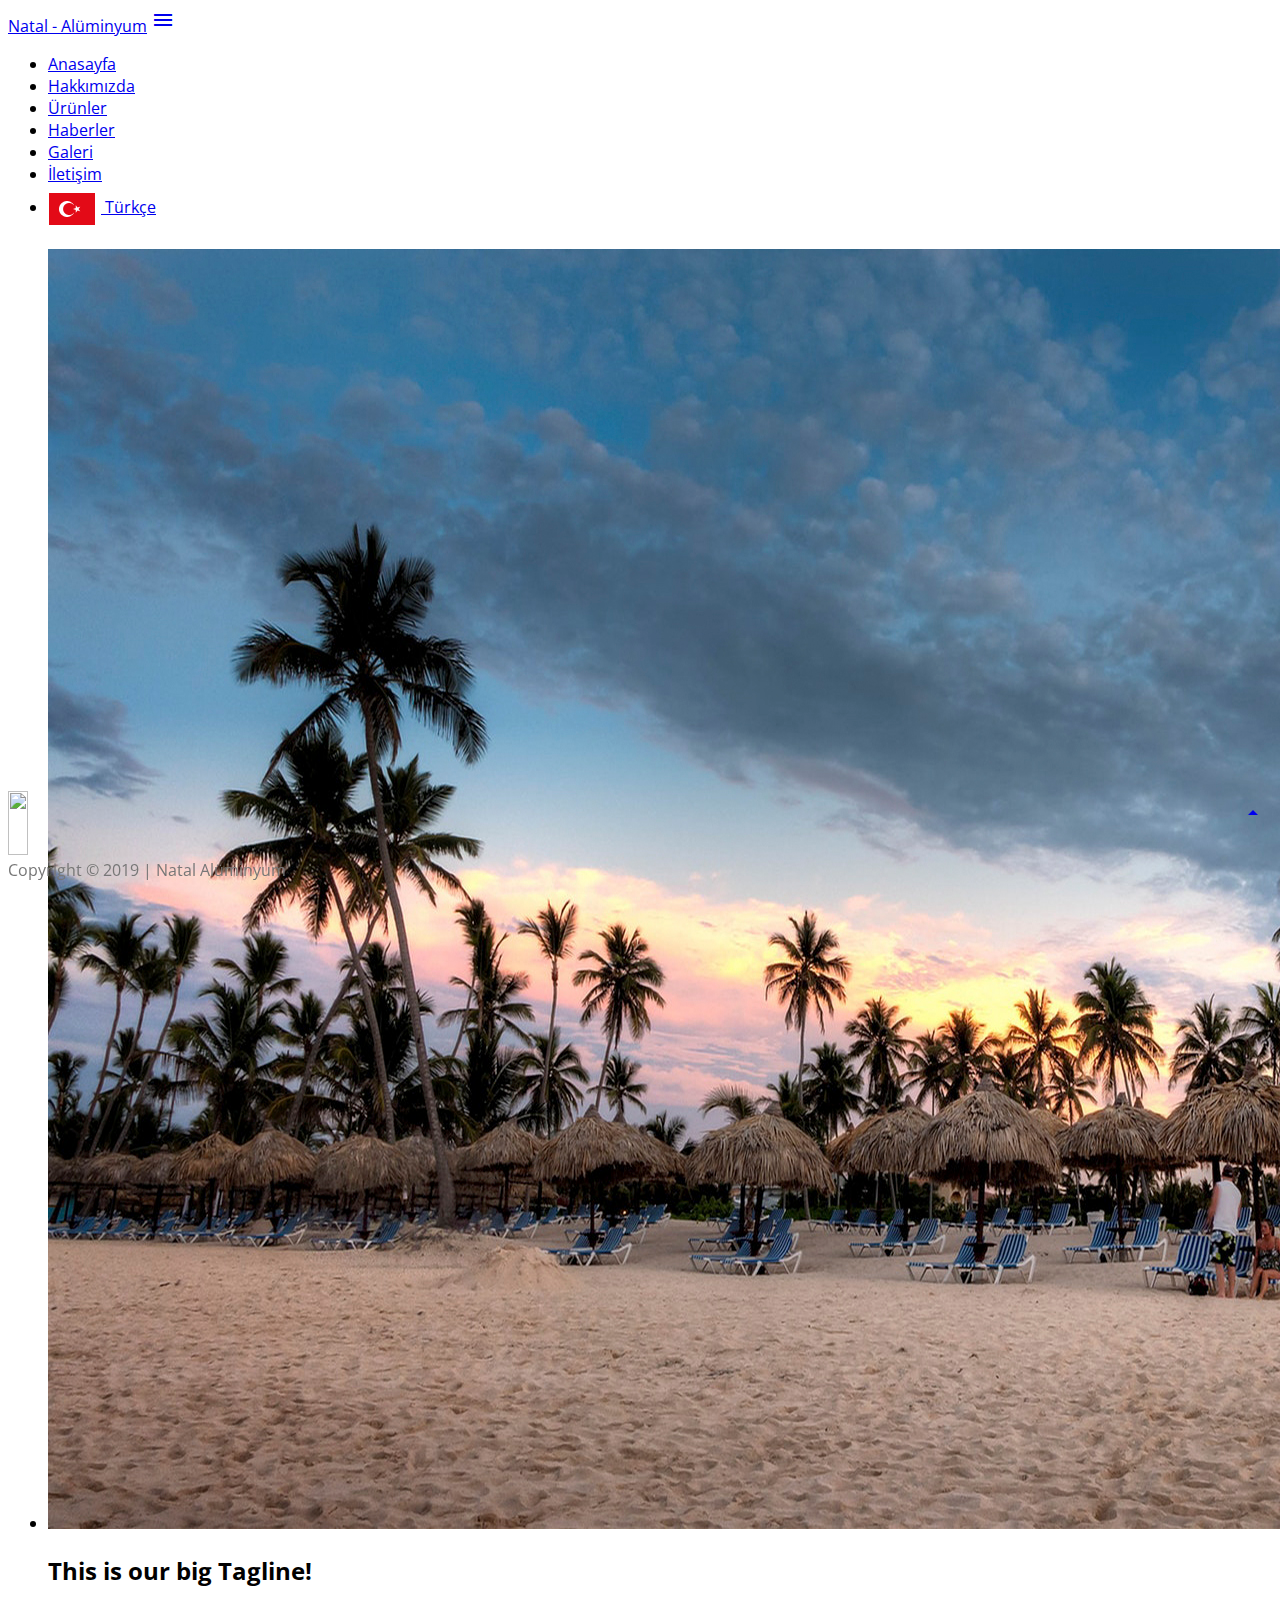
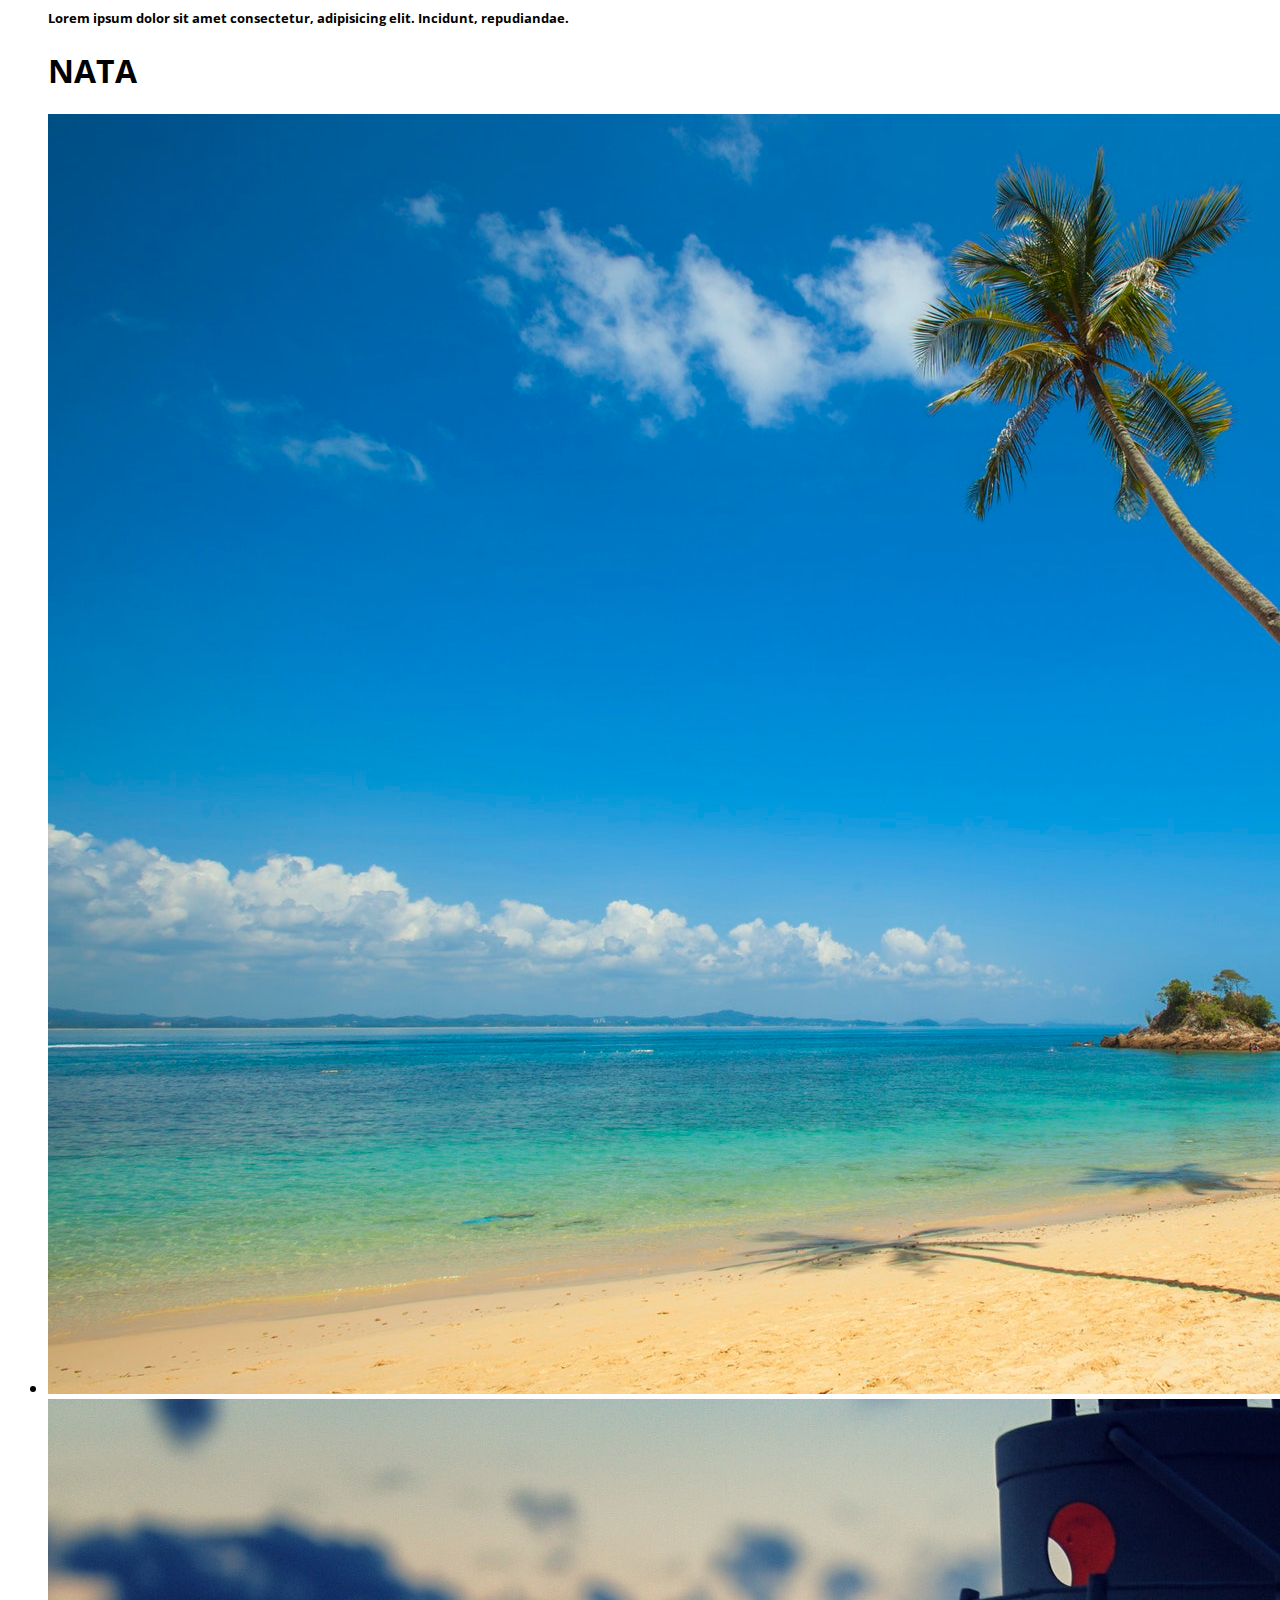
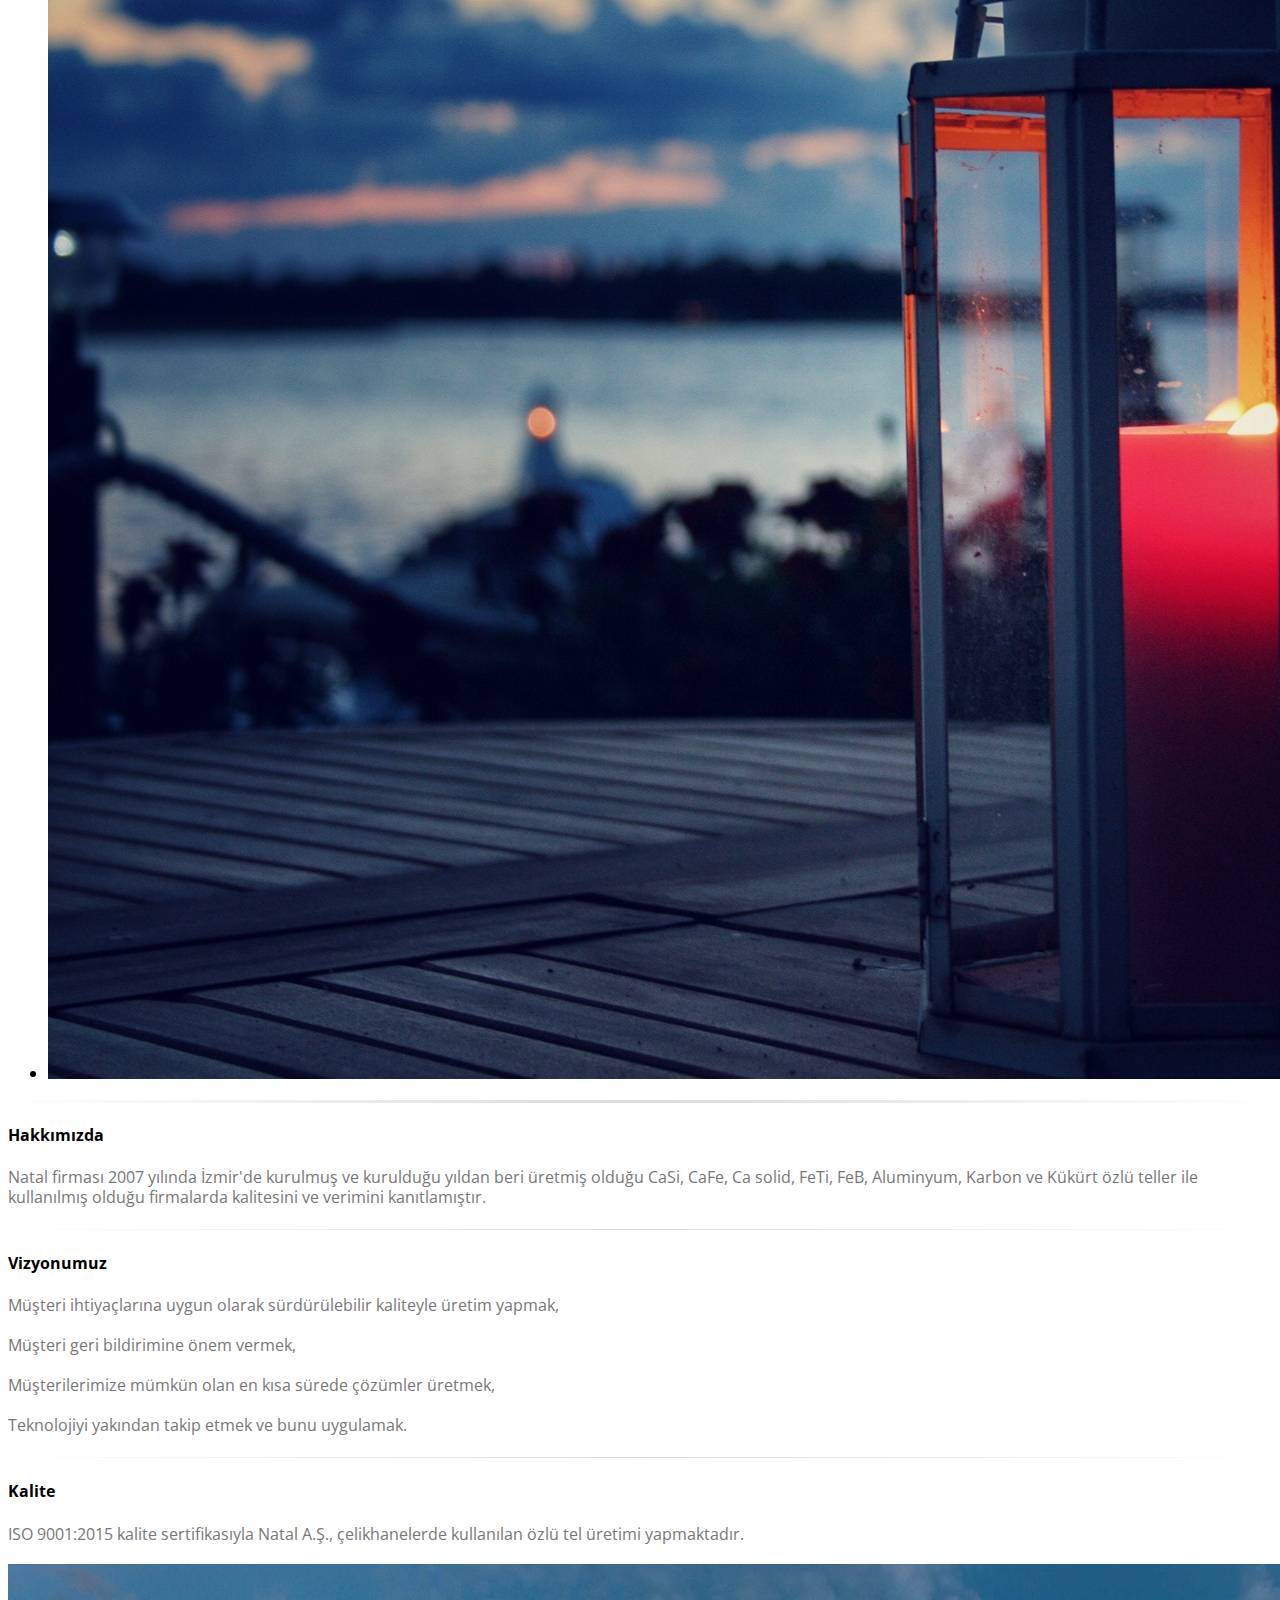
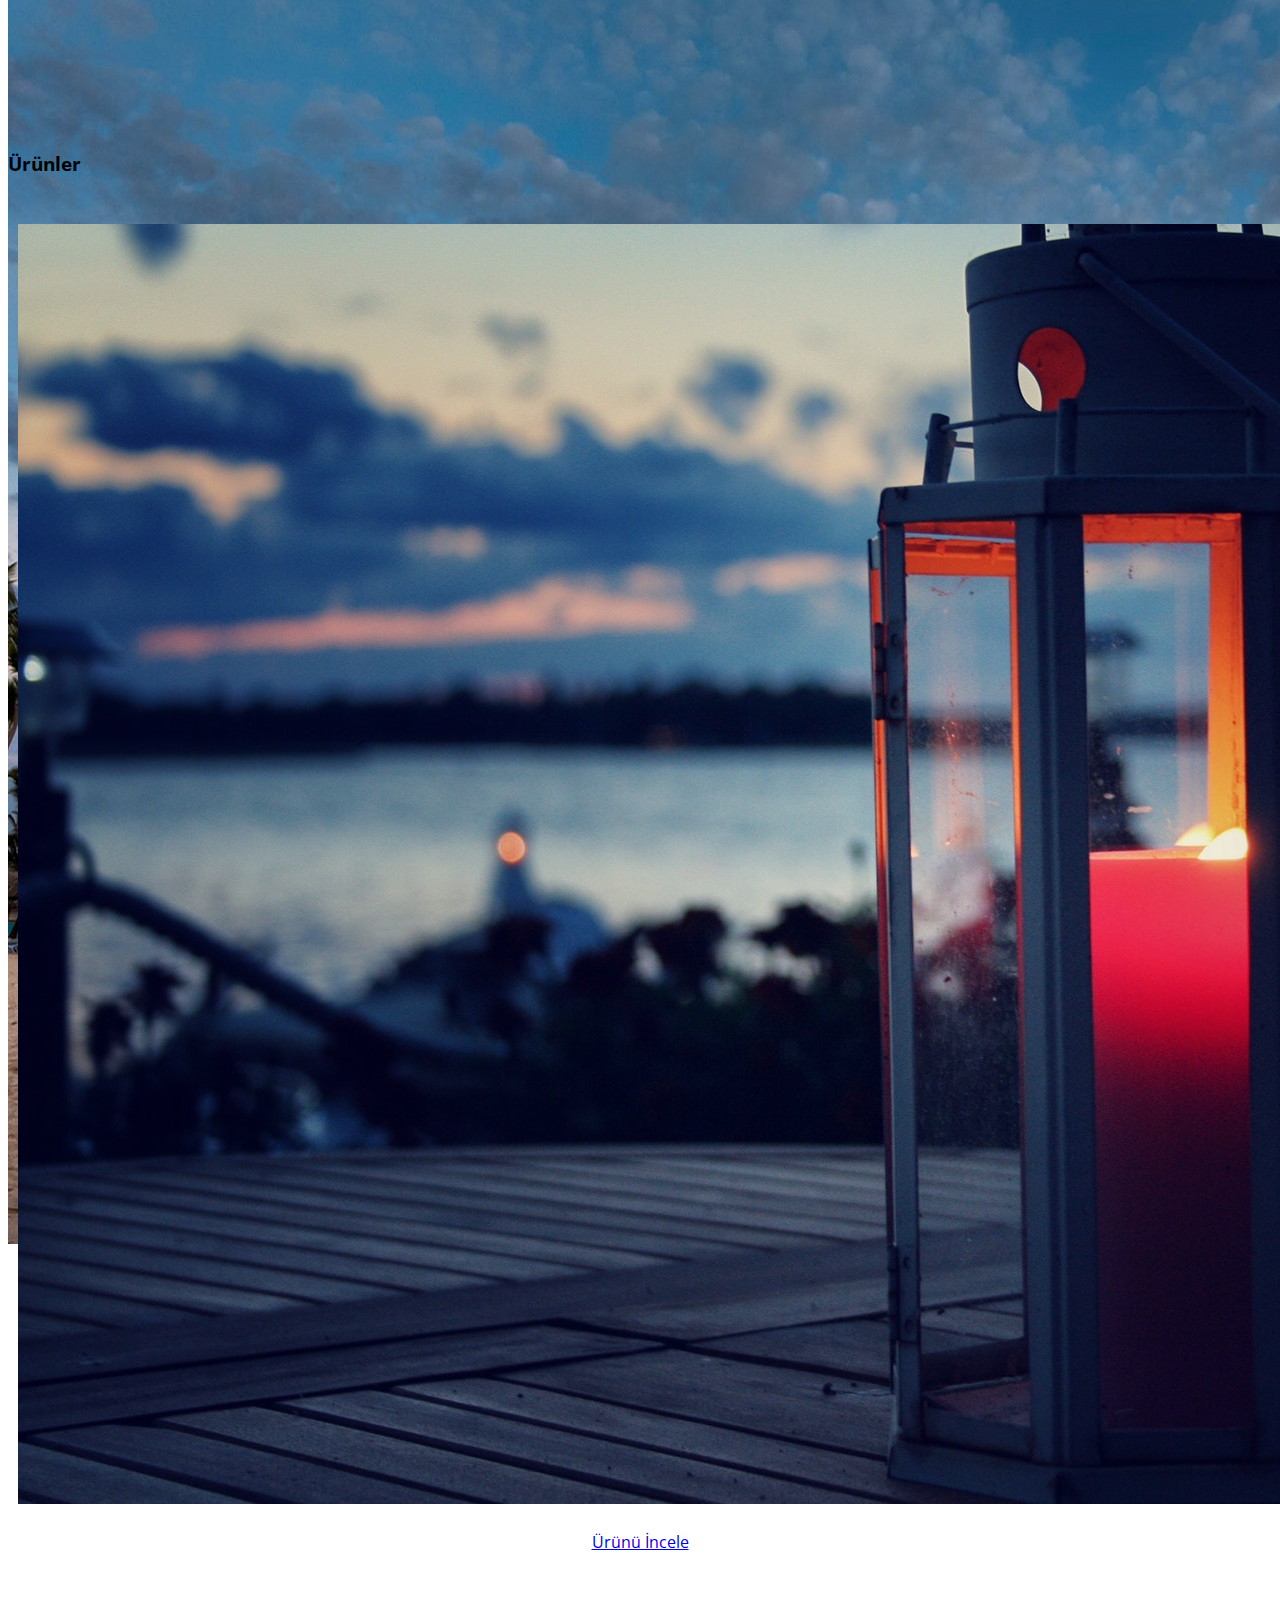
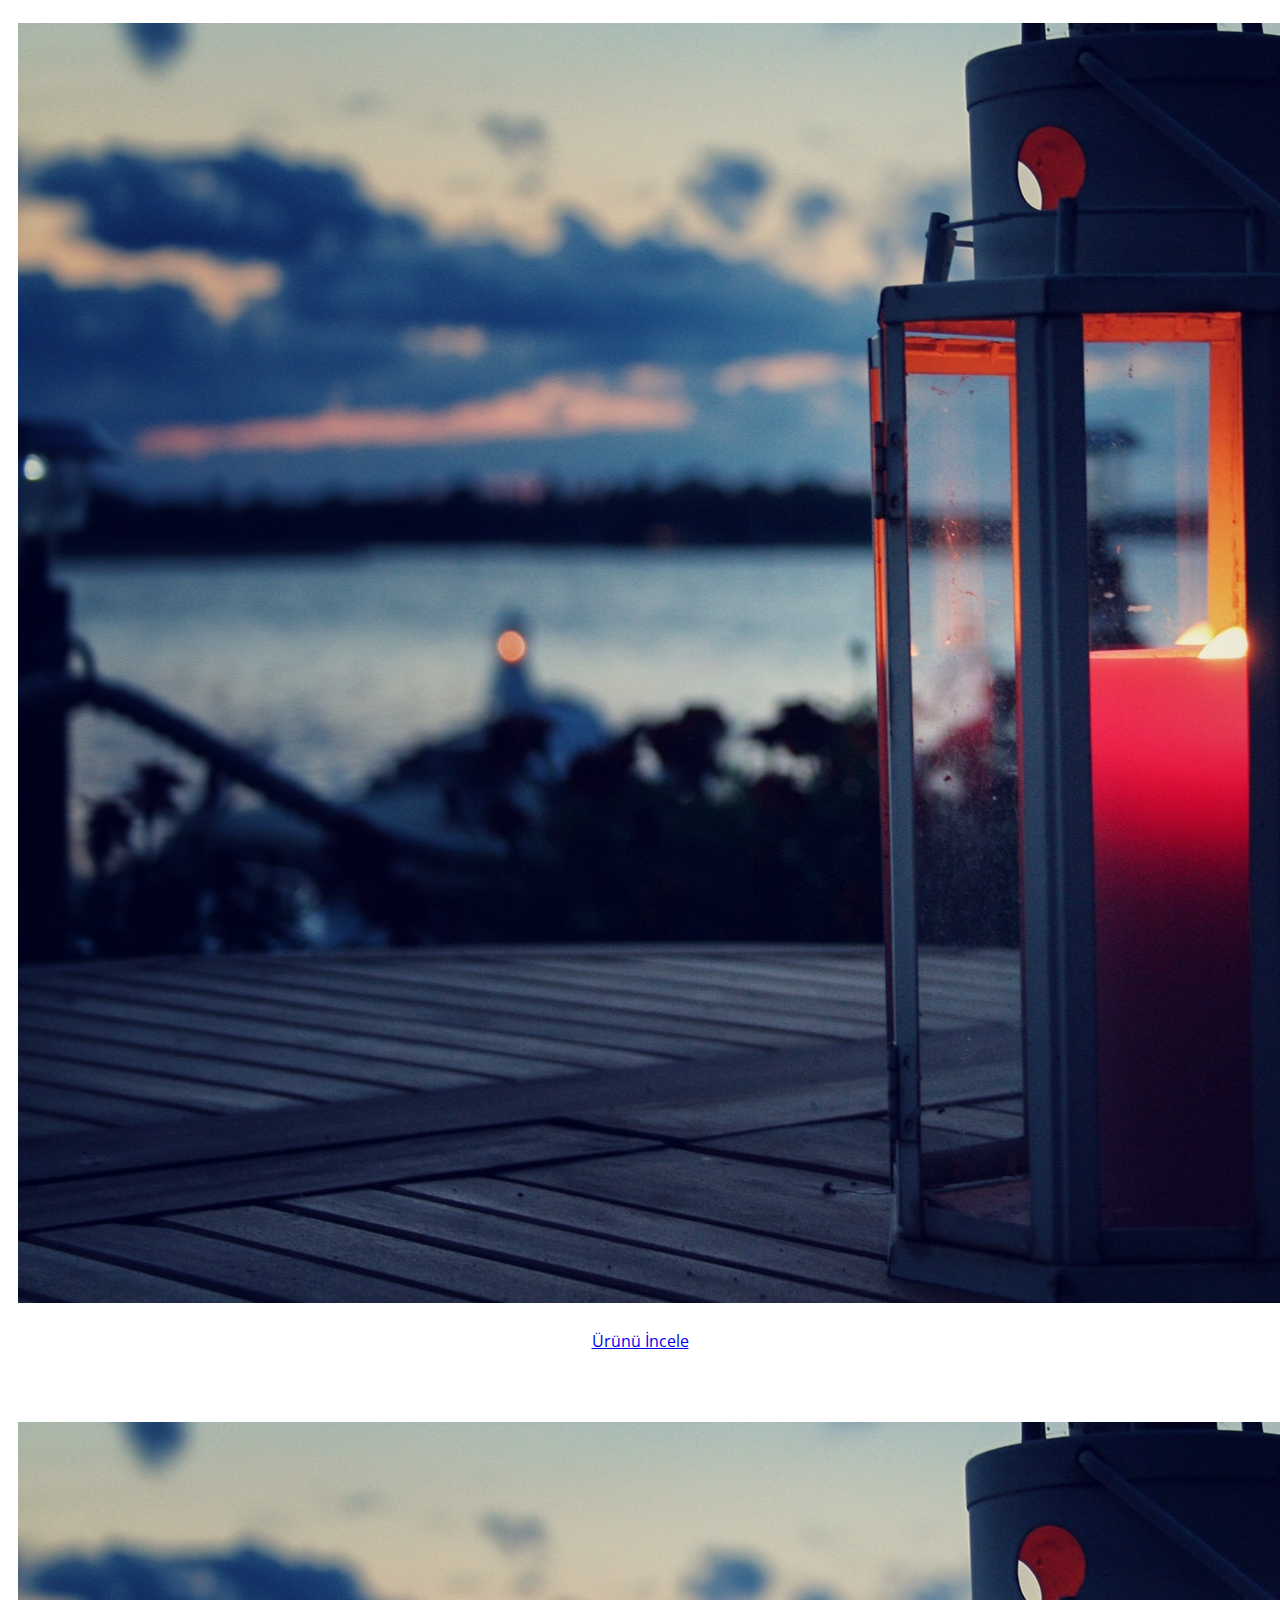
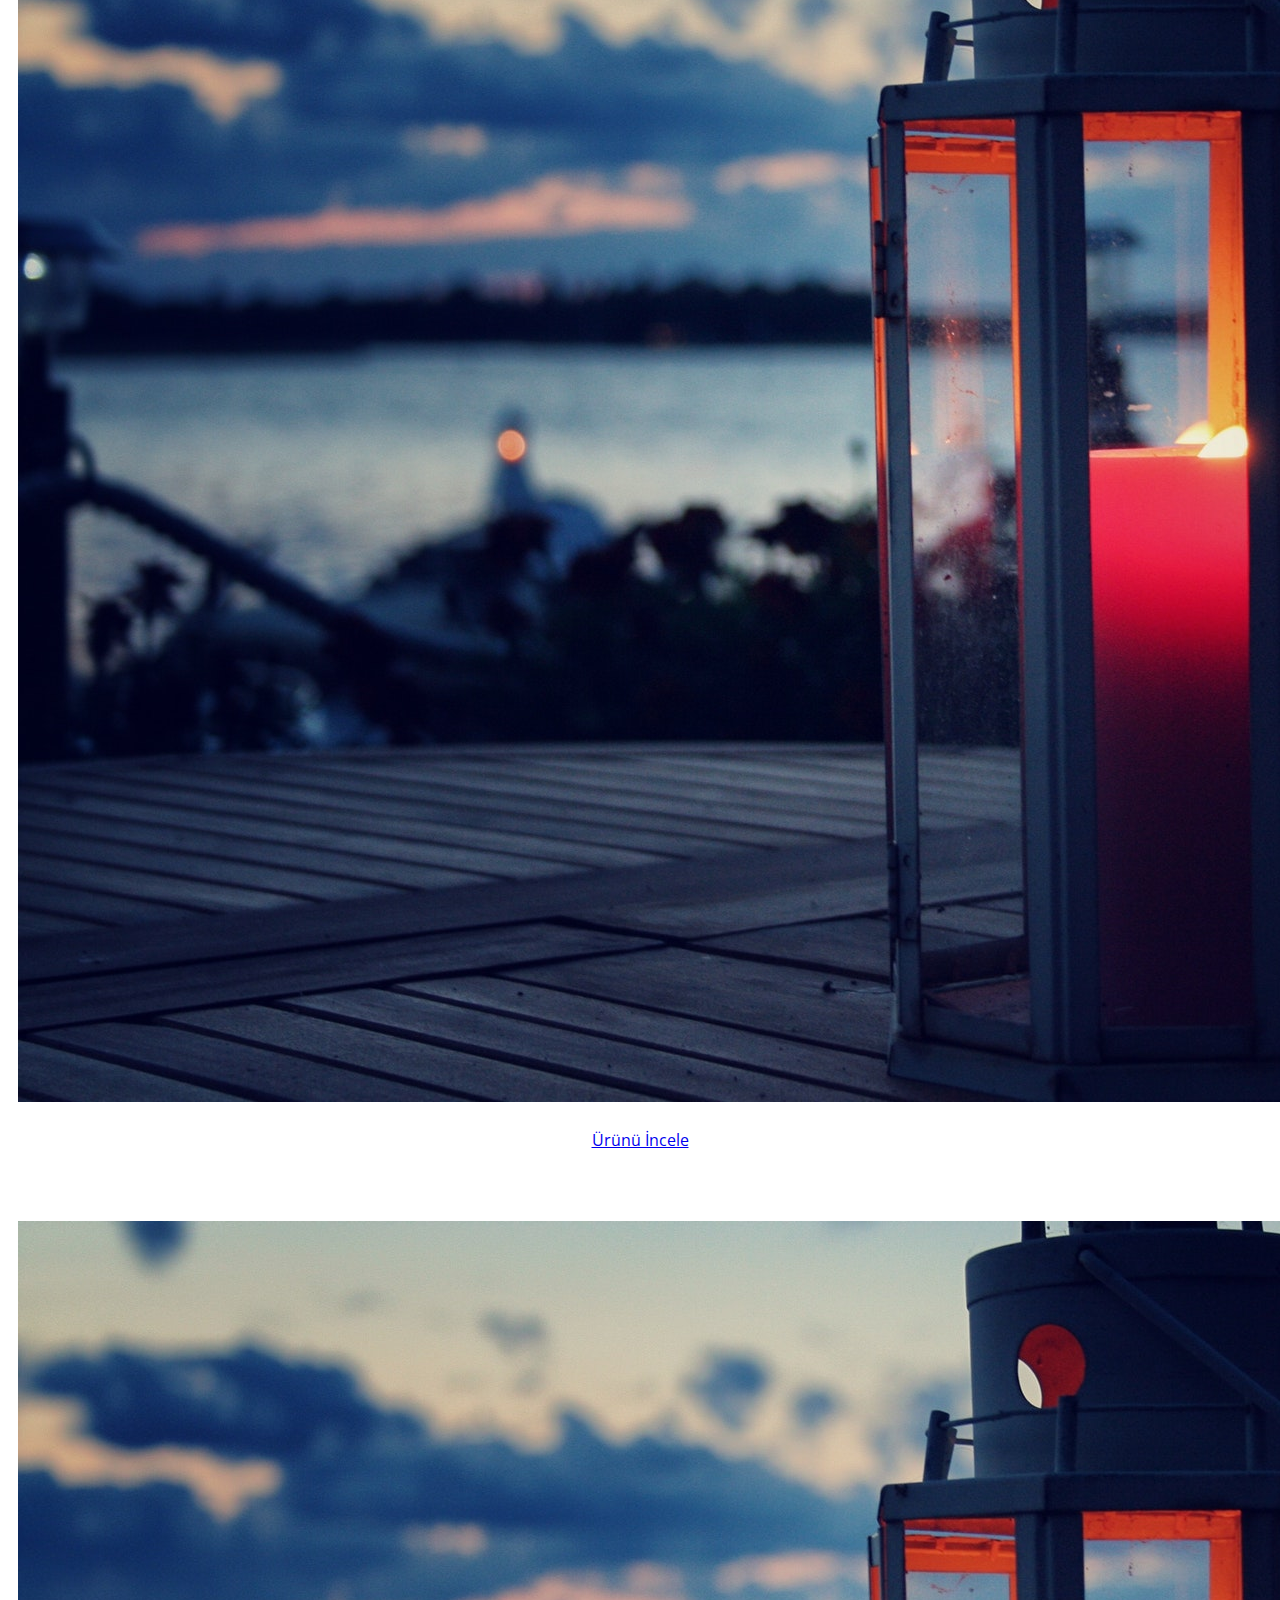
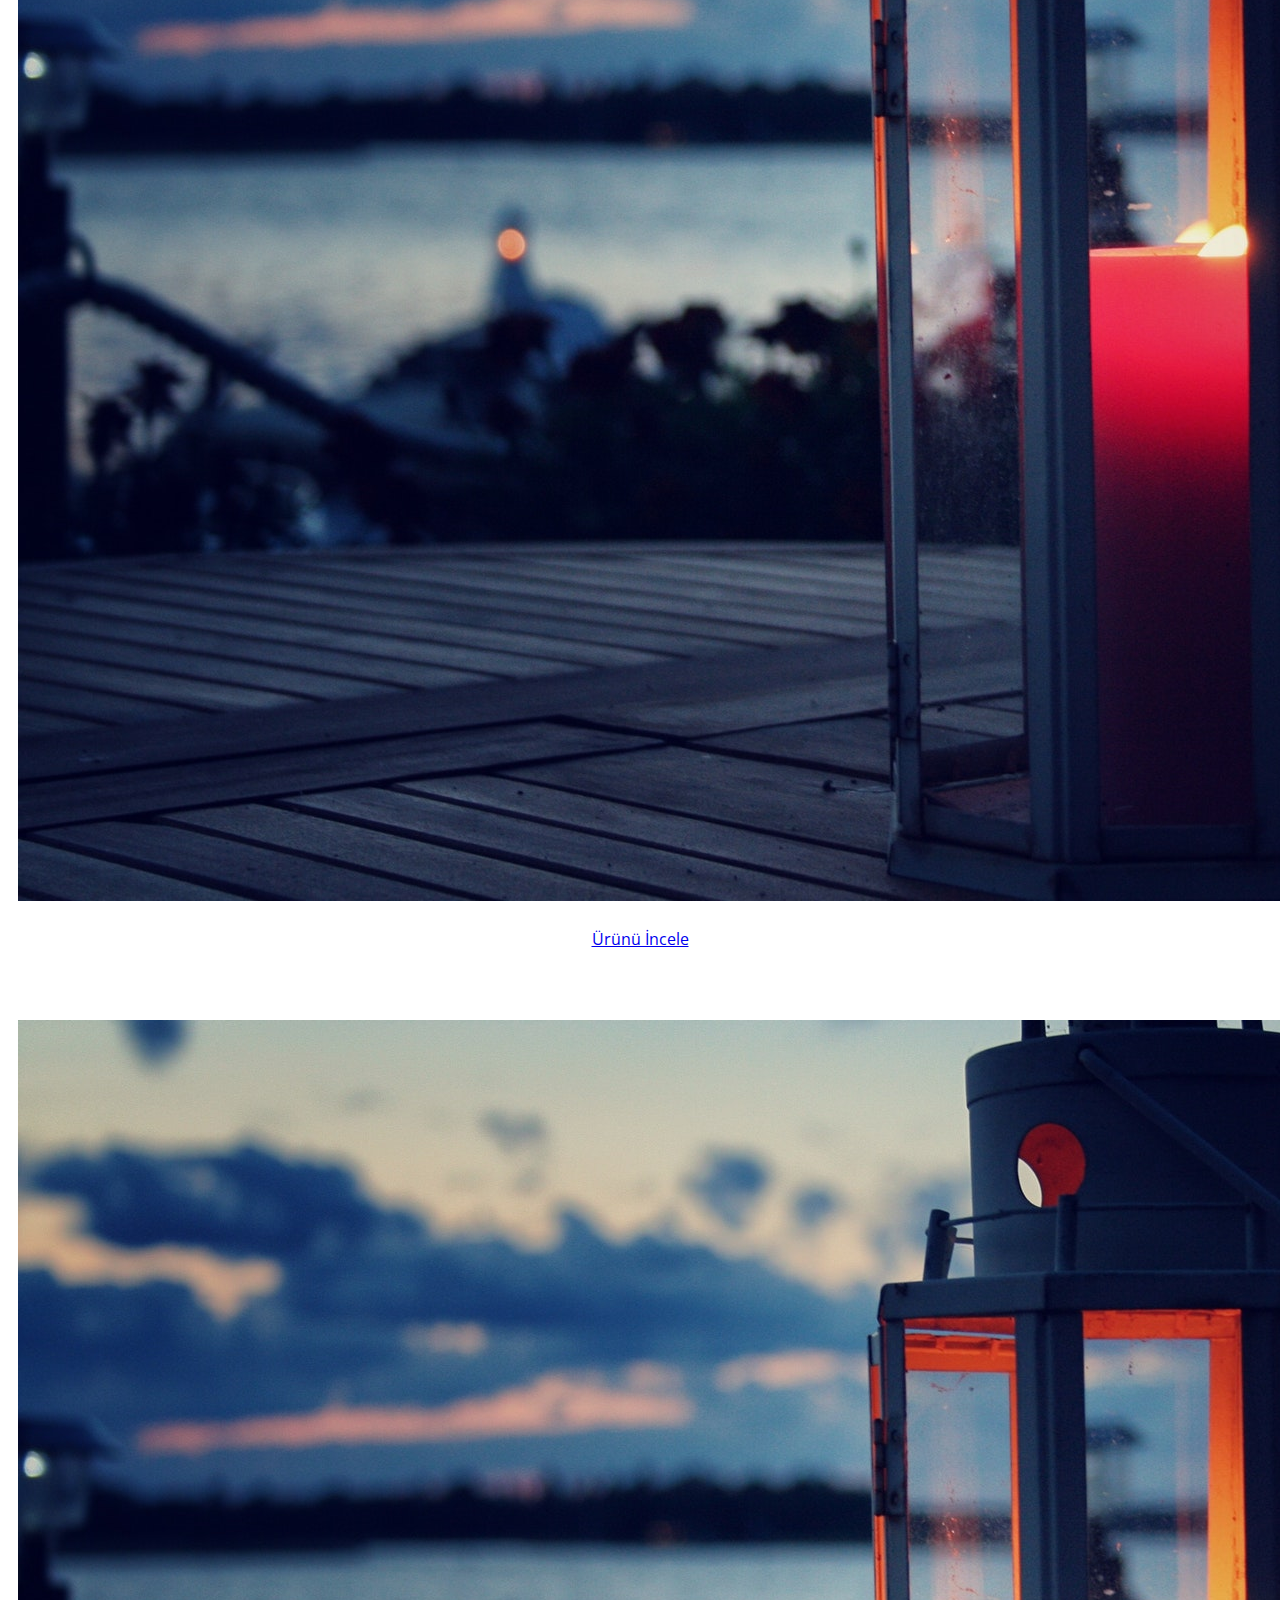
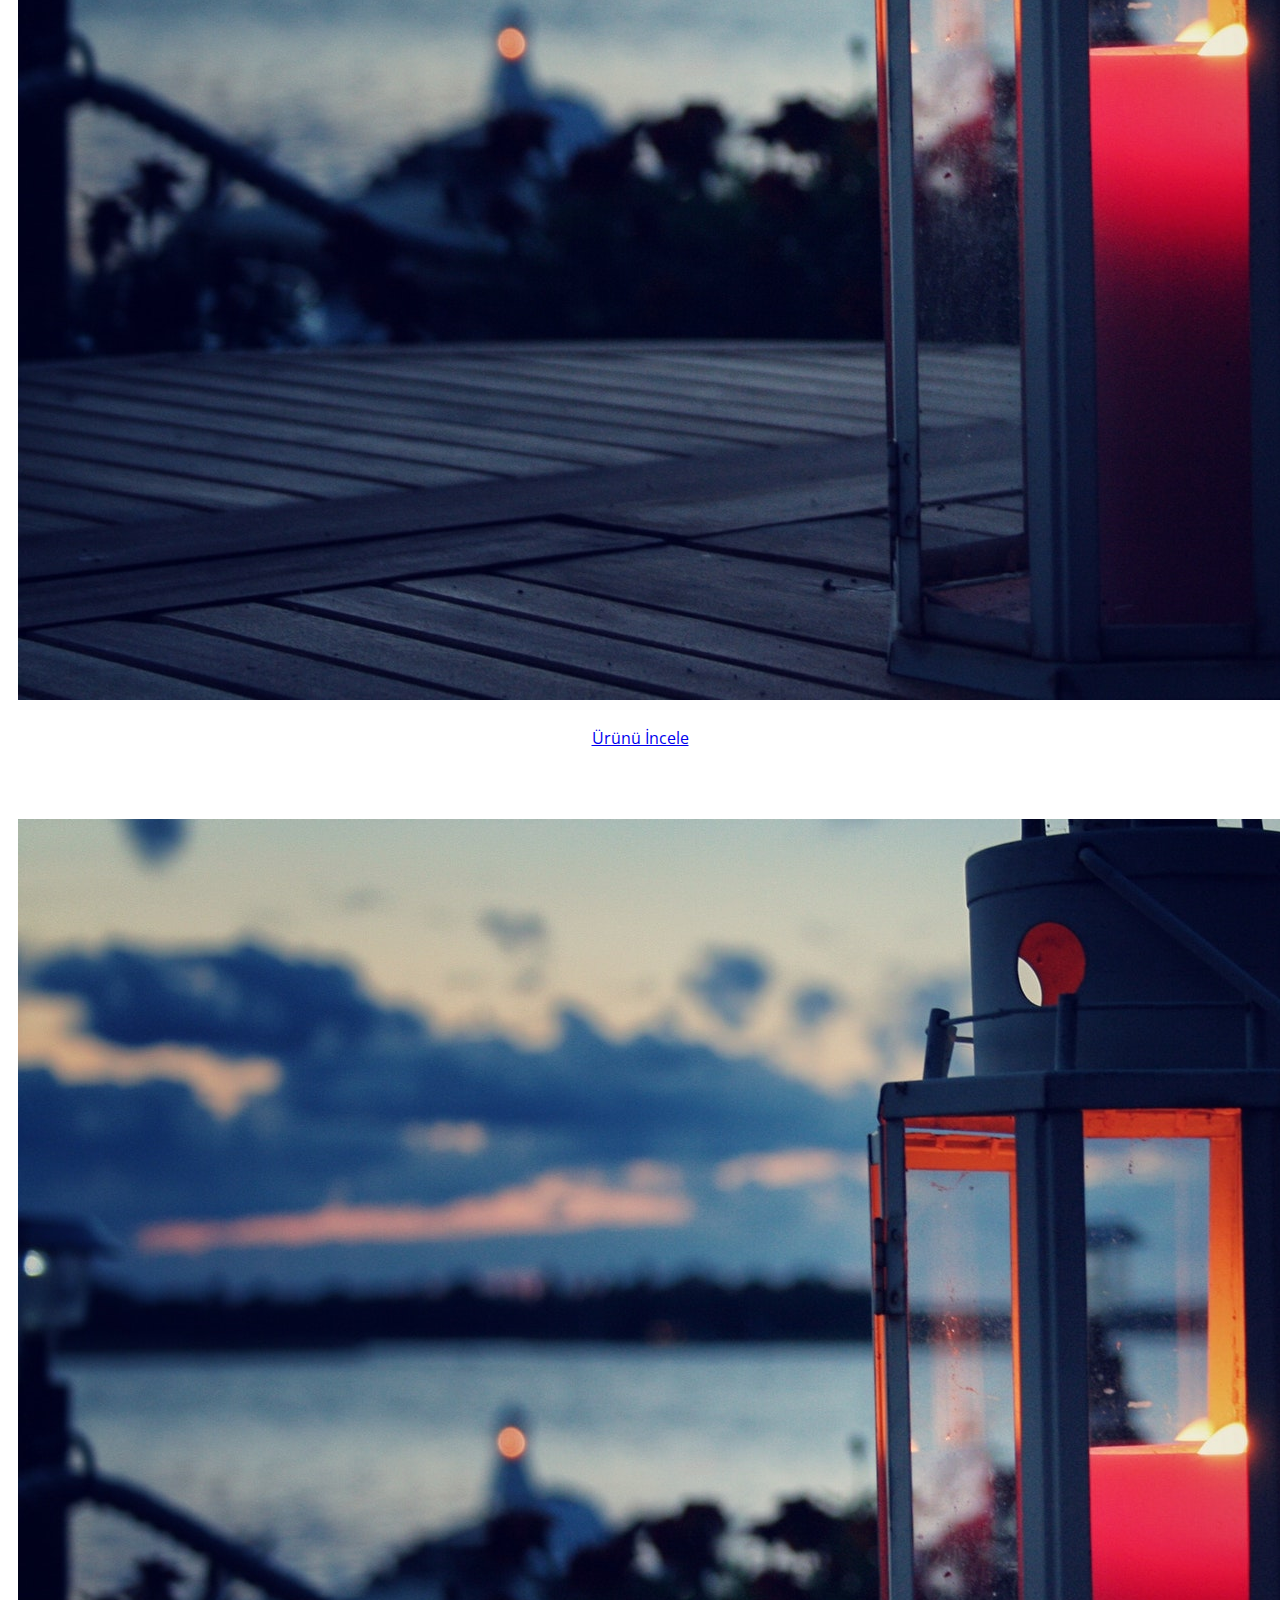
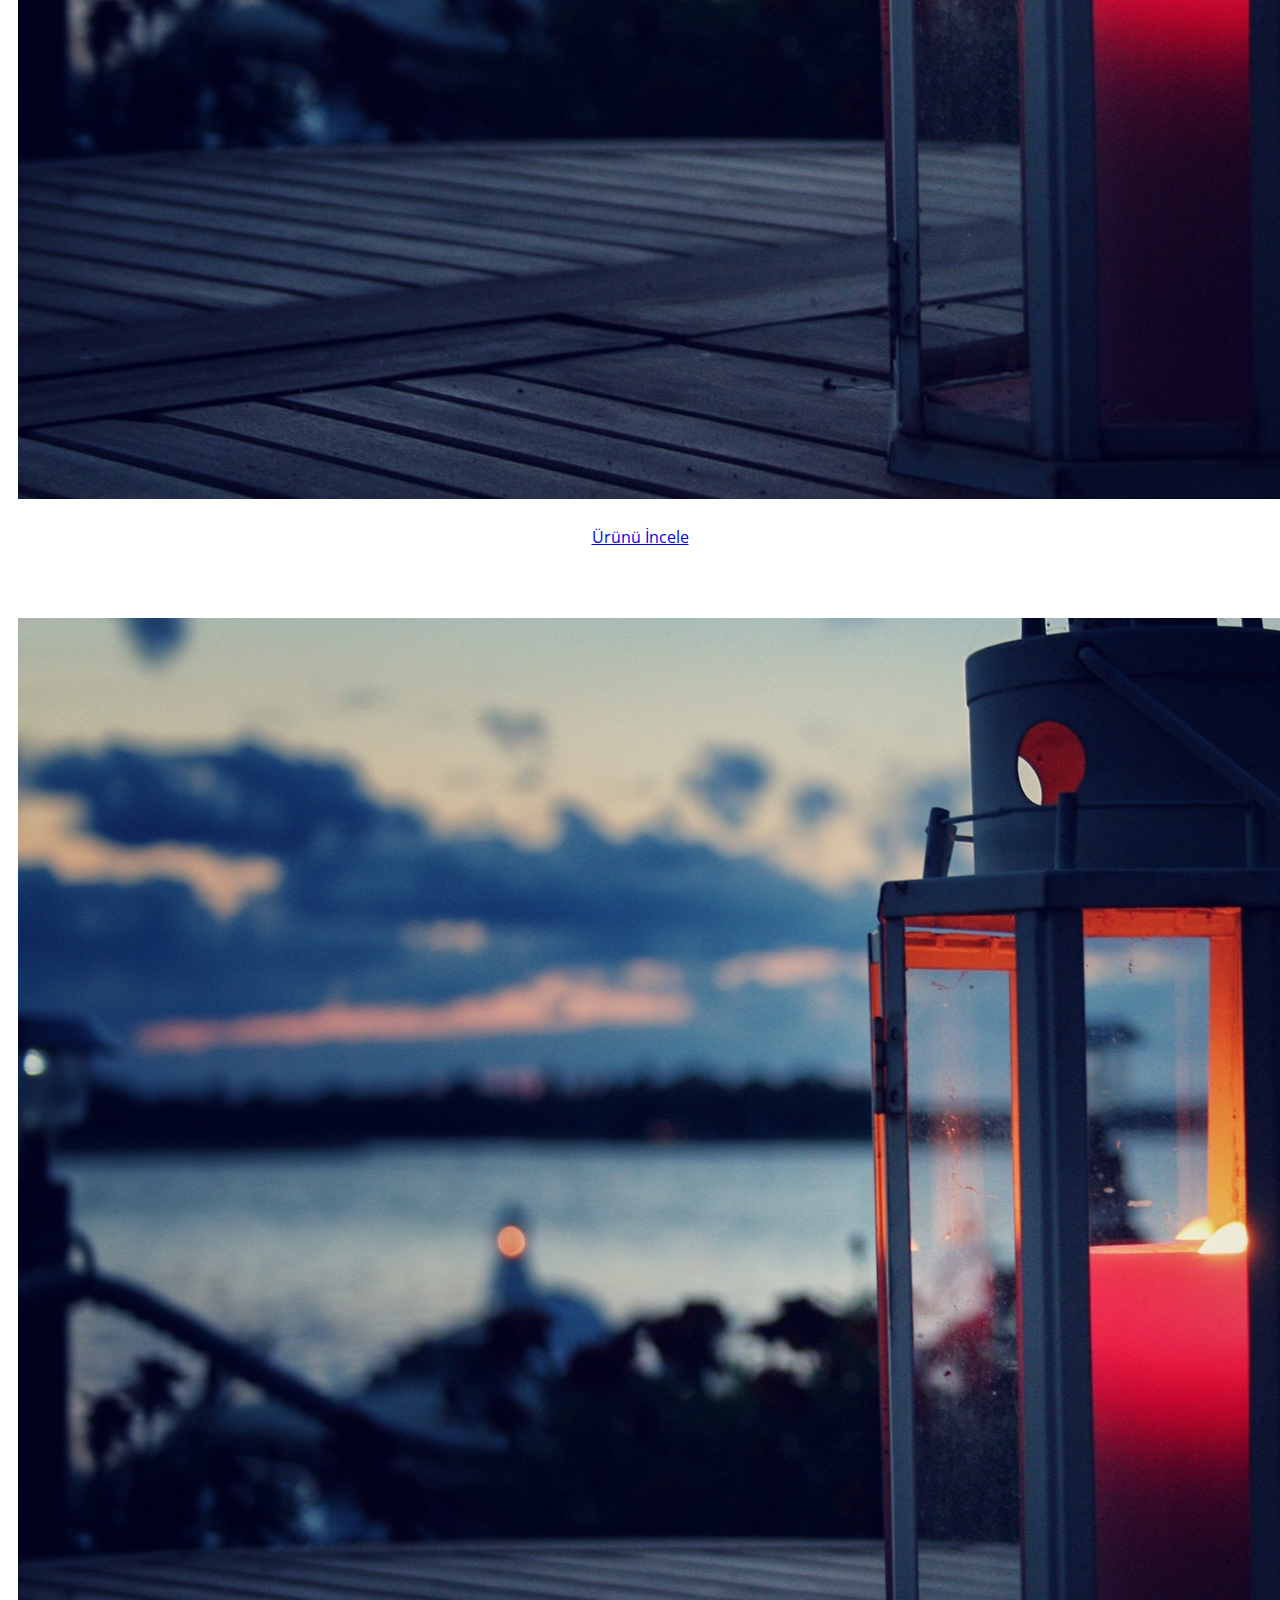
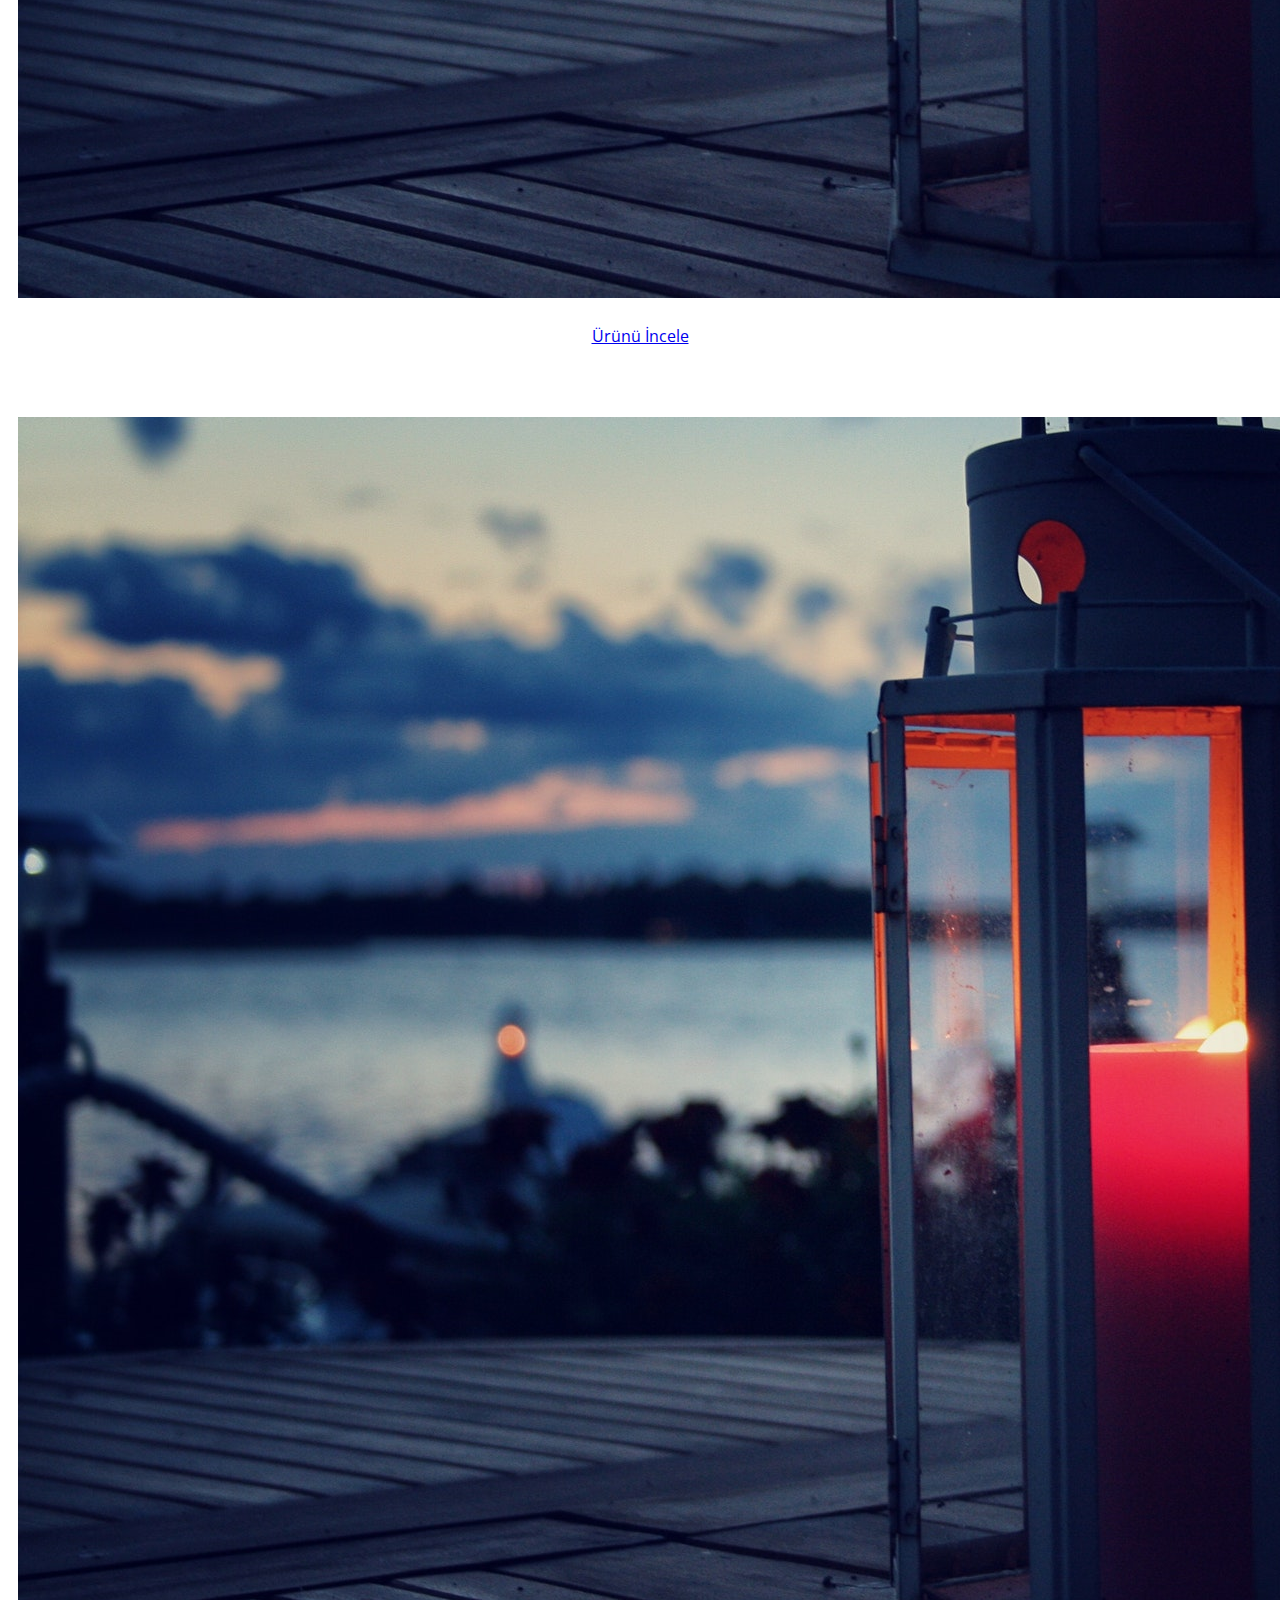
==== commit 0ad02726: "fixed footer, reverse fullpagejs" ====
--- a/index.html
+++ b/index.html
@@ -6,7 +6,7 @@
     <meta name="viewport" content="width=device-width, initial-scale=1.0">
     <meta http-equiv="X-UA-Compatible" content="ie=edge">
 
-    <title>Natal Aliminyum</title>
+    <title>Natal Alüminyum</title>
 
     <link rel="icon" type="image/png" href="src/img/favicon-32x32.png" sizes="32x32" />
     <link rel="icon" type="image/png" href="src/img/favicon-16x16.png" sizes="16x16" />
@@ -21,51 +21,44 @@
     <!-- Compiled and minified CSS -->
     <link rel="stylesheet" href="https://cdnjs.cloudflare.com/ajax/libs/materialize/1.0.0-beta/css/materialize.min.css">
     <link rel="stylesheet" type='text/css' href='src/css/main.css'>
+    <link rel="stylesheet" type='text/css' href='src/css/fullpage.css'>
     <link rel="stylesheet" type='text/css' href='src/css/flags.css'>
+
+
+    <!--OWL Carousel-->
+    <link rel="stylesheet" href="src/css/owl.carousel.css">
+    <link rel="stylesheet" href="src/css/owl.theme.default.min.css">
 </head>
 
-<body id="home" class="scrollspy">
+<body id="home" class="scrollspy grey lighten-5">
 
     <!--SECTION: NAVBAR-->
     <div class="navbar-fixed">
-        <nav class="nav-wrapper orange lighten-1 z-depth-1">
+        <nav class="nav-wrapper grey darken-1 z-depth-1">
             <div class="container">
-                
-                <a href="#" class="brand-logo left">Natal - Aliminyum</a>
-                <a href="#" class="sidenav-trigger" data-target="mobile-nav">
+
+                <a href="#home" class="brand-logo white-text text-darken-4 left">Natal - Alüminyum</a>
+                <a href="#" class="sidenav-trigger right" data-target="mobile-nav">
                     <i class="material-icons">menu</i>
                 </a>
 
                 <ul class="hide-on-med-and-down right">
-                    <li><a href="#" class="white-text">Anasayfa</a></li>
-                    <li><a href="#" class="white-text">Ürünler</a></li>
-                    <li><a href="#" class="white-text">Haberler</a></li>
-                    <li><a href="#" class="white-text">Hakkımızda</a></li>
-                    <li><a href="#" class="white-text">Galeri</a></li>
-                    <li><a href="#" class="white-text">İletişim</a></li>
-                    <li><a class='dropdown-trigger button orange lighten-1' href='#'
-                            data-target='dropdown-language'>Dil</a></li>
+                    <li><a href="#home" class="white-text text-darken-4">Anasayfa</a></li>
+                    <li><a href="#aboutus" class="white-text text-darken-4">Hakkımızda</a></li>
+                    <li><a href="#products" class="white-text text-darken-4">Ürünler</a></li>
+                    <li><a href="#news" class="white-text text-darken-4">Haberler</a></li>
+                    <li><a href="#gallery" class="white-text text-darken-4">Galeri</a></li>
+                    <li><a href="#contact" class="white-text text-darken-4">İletişim</a></li>
+                    <li>
+                        <a class='dropdown-trigger button' href='#' data-target='dropdown-language'>
+                            <span class="flag flag-tr"></span>
+                            <span class="language-name white-text text-darken-4">Türkçe</span>
+                        </a>
+                    </li>
                 </ul>
             </div>
         </nav>
     </div>
-
-    <!--SECTION: MOBILE NAV-->
-    <ul class="sidenav grey lighten-4" id="mobile-nav">
-        <li><a href="#">Anasayfa</a></li>
-        <li><a href="#">Ürünlerimiz</a></li>
-        <li><a href="#">Haberler</a></li>
-        <li><a href="#">Hakkımızda</a></li>
-        <li><a href="#">Galeri</a></li>
-        <li><a href="#">İletişim</a></li>
-    </ul>
-
-    <!-- Dropdown Structure -->
-    <ul id='dropdown-language' class='dropdown-content'>
-        <li><a href="#tr"><img src="/src/img/blank.gif" class="flag flag-tr" alt="tr" /></a></li>
-        <li class="divider" tabindex="-1"></li>
-        <li><a href="#en"><img src="/src/img/blank.gif" class="flag flag-gb" alt="en" /></a></li>
-    </ul>
 
     <!--SECTION: SLIDER-->
     <section class="slider">
@@ -76,96 +69,358 @@
                     <h2>This is our big Tagline!</h2>
                     <h5 class="light grey-text text-lighten-3 hide-on-small-only">Lorem ipsum dolor sit amet
                         consectetur, adipisicing elit. Incidunt, repudiandae.</h5>
+                    <h1 class="typewrite " style="text-transform: none; " data-period="1000" data-type='[ "NATAL",
+                                                                     "ALÜMİNYUM",
+                                                                     ""
+                                                                       ]'>
+                    </h1>
                 </div>
             </li>
             <li>
                 <img src="src/img/resort2.jpg"> <!-- random image -->
-                <div class="caption left-align">
-                    <h2>Left Aligned Caption</h2>
-                    <h5 class="light grey-text text-lighten-3 hide-on-small-only">Lorem ipsum dolor sit, amet
-                        consectetur adipisicing elit. Quibusdam a nostrum veniam.</h5>
-                </div>
             </li>
             <li>
                 <img src="src/img/resort3.jpg"> <!-- random image -->
-                <div class="caption right-align">
-                    <h2>Right Aligned Caption</h2>
-                    <h5 class="light grey-text text-lighten-3 hide-on-small-only">Lorem ipsum dolor sit amet consectetur
-                        adipisicing elit. Quibusdam pariatur praesentium facere nulla voluptatibus.</h5>
-                </div>
             </li>
         </ul>
     </section>
-
-    <!--SECTION: SEARCH
-    <section id="search" class="section section-search grey darken-1 white-text center scrollspy">
-        <div class="containre">
-            <div class="row">
-                <div class="col s12">
-                    <h3>Search Destinations</h3>
-                    <div class="input-field">
-                        <input type="text" class="white grey-text autocomplete" id="autocomplete-input"
-                            placeholder="Aruba, Cancun, etc...">
-                    </div>
-                </div>
+    <div class="container center center-align" id="divider"></div>
+
+    <!--SECTION: HAKKIMIZDA-->
+    <section id="aboutus" class="section scrollspy">
+        <div class="container">
+            <div class="row left valign-wrapper">
+                <div class="col s12 m6">
+                    <div class="row s12 m6">
+                        <h4 class="black-text">Hakkımızda</h4>
+                        <p>Natal firması 2007 yılında İzmir'de kurulmuş ve kurulduğu yıldan beri üretmiş
+                            olduğu CaSi, CaFe, Ca solid, FeTi, FeB, Aluminyum, Karbon ve Kükürt özlü teller ile
+                            kullanılmış olduğu firmalarda kalitesini ve verimini kanıtlamıştır.</p>
+                    </div>
+                    <hr>
+                    <div class="row s12 m6">
+                        <h4 class="black-text">Vizyonumuz</h4>
+                        <p>Müşteri ihtiyaçlarına uygun olarak sürdürülebilir kaliteyle üretim yapmak,</p>
+                        <p>Müşteri geri bildirimine önem vermek,</p>
+                        <p>Müşterilerimize mümkün olan en kısa sürede çözümler üretmek,</p>
+                        <p>Teknolojiyi yakından takip etmek ve bunu uygulamak.</p>
+                    </div>
+                    <hr>
+                    <div class="row s12 m6">
+                        <h4 class="black-text">Kalite</h4>
+                        <p>ISO 9001:2015 kalite sertifikasıyla Natal A.Ş., çelikhanelerde kullanılan özlü tel üretimi
+                            yapmaktadır.</p>
+                    </div>
+
+                </div>
+                <div class="col s12 m6 l4 hide-on-med-and-down w3-animate-right">
+                    <img src="/src/img/resort1.jpg" class="responsive-img valign-wrapper">
+                </div>
+
             </div>
         </div>
     </section>
--->
-   
-    <!--SECTION: HAKKIMIZDA-->
-    <section id="aboutus" class="section section-aboutus scrollspy">
+    <div class="container center center-align" id="divider"></div>
+
+    <!--SECTION: ÜRÜNLER-->
+    <section id="products" class="section section-popular scrollspy">
         <div class="container">
             <div class="row">
-                <h3 class="center">Hakkımızda</h3>
+                <h3 class="center">Ürünler</h3>
+                <div class="col s12">
+                    <div class="owl-carousel owl-theme owl-wrapper-outer" id="owl-products">
+                        <div class="item">
+                            <div class="card">
+                                <div class="card-image">
+                                    <img src="src/img/resort3.jpg" alt="">
+                                    <span class="card-title"></span>
+                                </div>
+                                <div class="card-content grey-text text-darken-1">
+                                    Lorem ipsum dolor sit amet consectetur adipisicing elit.
+                                </div>
+                                <div class="card-action">
+                                    <a href="#" class="orange-text">Ürünü İncele</a>
+                                </div>
+                            </div>
+                        </div>
+                        <div class="item">
+                            <div class="card">
+                                <div class="card-image">
+                                    <img src="src/img/resort3.jpg" alt="">
+                                    <span class="card-title"></span>
+                                </div>
+                                <div class="card-content grey-text text-darken-1">
+                                    Lorem ipsum dolor sit amet consectetur adipisicing elit.
+                                </div>
+                                <div class="card-action">
+                                    <a href="#" class="orange-text">Ürünü İncele</a>
+                                </div>
+                            </div>
+                        </div>
+                        <div class="item">
+                            <div class="card">
+                                <div class="card-image">
+                                    <img src="src/img/resort3.jpg" alt="">
+                                    <span class="card-title"></span>
+                                </div>
+                                <div class="card-content grey-text text-darken-1">
+                                    Lorem ipsum dolor sit amet consectetur adipisicing elit.
+                                </div>
+                                <div class="card-action">
+                                    <a href="#" class="orange-text">Ürünü İncele</a>
+                                </div>
+                            </div>
+                        </div>
+                        <div class="item">
+                            <div class="card">
+                                <div class="card-image">
+                                    <img src="src/img/resort3.jpg" alt="">
+                                    <span class="card-title"></span>
+                                </div>
+                                <div class="card-content grey-text text-darken-1">
+                                    Lorem ipsum dolor sit amet consectetur adipisicing elit.
+                                </div>
+                                <div class="card-action">
+                                    <a href="#" class="orange-text">Ürünü İncele</a>
+                                </div>
+                            </div>
+                        </div>
+                        <div class="item">
+                            <div class="card">
+                                <div class="card-image">
+                                    <img src="src/img/resort3.jpg" alt="">
+                                    <span class="card-title"></span>
+                                </div>
+                                <div class="card-content grey-text text-darken-1">
+                                    Lorem ipsum dolor sit amet consectetur adipisicing elit.
+                                </div>
+                                <div class="card-action">
+                                    <a href="#" class="orange-text">Ürünü İncele</a>
+                                </div>
+                            </div>
+                        </div>
+                        <div class="item">
+                            <div class="card">
+                                <div class="card-image">
+                                    <img src="src/img/resort3.jpg" alt="">
+                                    <span class="card-title"></span>
+                                </div>
+                                <div class="card-content grey-text text-darken-1">
+                                    Lorem ipsum dolor sit amet consectetur adipisicing elit.
+                                </div>
+                                <div class="card-action">
+                                    <a href="#" class="orange-text">Ürünü İncele</a>
+                                </div>
+                            </div>
+                        </div>
+                        <div class="item">
+                            <div class="card">
+                                <div class="card-image">
+                                    <img src="src/img/resort3.jpg" alt="">
+                                    <span class="card-title"></span>
+                                </div>
+                                <div class="card-content grey-text text-darken-1">
+                                    Lorem ipsum dolor sit amet consectetur adipisicing elit.
+                                </div>
+                                <div class="card-action">
+                                    <a href="#" class="orange-text">Ürünü İncele</a>
+                                </div>
+                            </div>
+                        </div>
+                        <div class="item">
+                            <div class="card">
+                                <div class="card-image">
+                                    <img src="src/img/resort3.jpg" alt="">
+                                    <span class="card-title"></span>
+                                </div>
+                                <div class="card-content grey-text text-darken-1">
+                                    Lorem ipsum dolor sit amet consectetur adipisicing elit.
+                                </div>
+                                <div class="card-action">
+                                    <a href="#" class="orange-text">Ürünü İncele</a>
+                                </div>
+                            </div>
+                        </div>
+                        <div class="item">
+                            <div class="card">
+                                <div class="card-image">
+                                    <img src="src/img/resort3.jpg" alt="">
+                                    <span class="card-title"></span>
+                                </div>
+                                <div class="card-content grey-text text-darken-1">
+                                    Lorem ipsum dolor sit amet consectetur adipisicing elit.
+                                </div>
+                                <div class="card-action">
+                                    <a href="#" class="orange-text">Ürünü İncele</a>
+                                </div>
+                            </div>
+                        </div>
+                    </div>
+                </div>
+
             </div>
         </div>
     </section>
+    <div class="container center center-align" id="divider"></div>
 
     <!--SECTION: HABERLER-->
-    <section id="news" class="section section-popular scrollspy">
+    <section id="news" class="section scrollspy">
         <div class="container">
             <div class="row">
                 <h3 class="center">Haberler</h3>
-                <div class="col s12 m4">
-                    <div class="card">
-                        <div class="card-image">
-                            <img src="/src/img/resort1.jpg" alt="">
-                            <span class="card-title">Lorem, ipsum.</span>
-                        </div>
-                        <div class="card-content">
-                            Lorem ipsum dolor, sit amet consectetur adipisicing elit. Tenetur, facilis.
-                        </div>
-                    </div>
-                </div>
-                <div class="col s12 m4">
-                    <div class="card">
-                        <div class="card-image">
-                            <img src="/src/img/resort2.jpg" alt="">
-                            <span class="card-title">Lorem, ipsum.</span>
-                        </div>
-                        <div class="card-content">
-                            Lorem ipsum dolor, sit amet consectetur adipisicing elit. Tenetur, facilis.
-                        </div>
-                    </div>
-                </div>
-                <div class="col s12 m4">
-                    <div class="card">
-                        <div class="card-image">
-                            <img src="/src/img/resort3.jpg" alt="">
-                            <span class="card-title">Lorem, ipsum.</span>
-                        </div>
-                        <div class="card-content">
-                            Lorem ipsum dolor, sit amet consectetur adipisicing elit. Tenetur, facilis.
+                <div class="col s12">
+                    <div class="owl-carousel owl-theme owl-wrapper-outer" id="owl-news">
+                        <div class="item">
+                            <div class="card">
+                                <div class="card-image waves-effect waves-block waves-light">
+                                    <img class="activator" src="src/img/resort1.jpg">
+                                </div>
+                                <div class="card-content">
+                                    <span class="card-title activator grey-text text-darken-4"><i
+                                            class="material-icons right">more_vert</i>Lorem ipsum dolor sit amet
+                                        consectetur adipisicing elit. Quibusdam, consequuntur!</span>
+                                    <p></p>
+                                </div>
+                                <div class="card-reveal">
+                                    <span class="card-title grey-text text-darken-4">Card Title<i
+                                            class="material-icons right">close</i></span>
+                                    <p class="grey-text">Here is some more information about this product that is only
+                                        revealed once
+                                        clicked on.</p>
+                                    <a href="#">This is a link</a>
+                                </div>
+                            </div>
+                        </div>
+                        <div class="item">
+                            <div class="card">
+                                <div class="card-image waves-effect waves-block waves-light">
+                                    <img class="activator" src="src/img/resort2.jpg">
+                                </div>
+                                <div class="card-content">
+                                    <span class="card-title activator grey-text text-darken-4"><i
+                                            class="material-icons right">more_vert</i>Lorem ipsum dolor sit amet
+                                        consectetur adipisicing elit. Quibusdam, consequuntur!</span>
+                                    <p></p>
+                                </div>
+                                <div class="card-reveal">
+                                    <span class="card-title grey-text text-darken-4">Card Title<i
+                                            class="material-icons right">close</i></span>
+                                    <p class="grey-text">Here is some more information about this product that is only
+                                        revealed once
+                                        clicked on.</p>
+                                    <a href="#">This is a link</a>
+                                </div>
+                            </div>
+                        </div>
+                        <div class="item">
+                            <div class="card">
+                                <div class="card-image waves-effect waves-block waves-light">
+                                    <img class="activator" src="src/img/resort3.jpg">
+                                </div>
+                                <div class="card-content">
+                                    <span class="card-title activator grey-text text-darken-4"><i
+                                            class="material-icons right">more_vert</i>Lorem ipsum dolor sit amet
+                                        consectetur adipisicing elit. Quibusdam, consequuntur!</span>
+                                    <p></p>
+                                </div>
+                                <div class="card-reveal">
+                                    <span class="card-title grey-text text-darken-4">Card Title<i
+                                            class="material-icons right">close</i></span>
+                                    <p class="grey-text">Here is some more information about this product that is only
+                                        revealed once
+                                        clicked on.</p>
+                                    <a href="#">This is a link</a>
+                                </div>
+                            </div>
+                        </div>
+                        <div class="item">
+                            <div class="card">
+                                <div class="card-image waves-effect waves-block waves-light">
+                                    <img class="activator" src="src/img/resort2.jpg">
+                                </div>
+                                <div class="card-content">
+                                    <span class="card-title activator grey-text text-darken-4"><i
+                                            class="material-icons right">more_vert</i>Lorem ipsum dolor sit amet
+                                        consectetur adipisicing elit. Quibusdam, consequuntur!</span>
+                                    <p></p>
+                                </div>
+                                <div class="card-reveal">
+                                    <span class="card-title grey-text text-darken-4">Card Title<i
+                                            class="material-icons right">close</i></span>
+                                    <p class="grey-text">Here is some more information about this product that is only
+                                        revealed once
+                                        clicked on.</p>
+                                    <a href="#">This is a link</a>
+                                </div>
+                            </div>
                         </div>
                     </div>
                 </div>
             </div>
         </div>
     </section>
+    <div class="container center center-align" id="divider"></div>
+
+    <!--SECTION: GALERİ-->
+    <section id="gallery" class="section section-gallery scrollspy">
+        <div class="container">
+            <h4 class="center">
+                Galeri
+            </h4>
+            <div class="row">
+                <div class="col s12 m3">
+                    <img src="https://source.unsplash.com/1600x900/?beach" alt="" class="materialboxed responsive-img">
+                </div>
+                <div class="col s12 m3">
+                    <img src="https://source.unsplash.com/1600x900/?travel" alt="" class="materialboxed responsive-img">
+                </div>
+                <div class="col s12 m3">
+                    <img src="https://source.unsplash.com/1600x900/?nature" alt="" class="materialboxed responsive-img">
+                </div>
+                <div class="col s12 m3">
+                    <img src="https://source.unsplash.com/1600x900/?beach,travel" alt=""
+                        class="materialboxed responsive-img">
+                </div>
+            </div>
+            <div class="row">
+                <div class="col s12 m3">
+                    <img src="https://source.unsplash.com/1600x900/?water" alt="" class="materialboxed responsive-img">
+                </div>
+                <div class="col s12 m3">
+                    <img src="https://source.unsplash.com/1600x900/?building" alt=""
+                        class="materialboxed responsive-img">
+                </div>
+                <div class="col s12 m3">
+                    <img src="https://source.unsplash.com/1600x900/?trees" alt="" class="materialboxed responsive-img">
+                </div>
+                <div class="col s12 m3">
+                    <img src="https://source.unsplash.com/1600x900/?cruise" alt="" class="materialboxed responsive-img">
+                </div>
+            </div>
+            <div class="row">
+                <div class="col s12 m3">
+                    <img src="https://source.unsplash.com/1600x900/?beaches" alt=""
+                        class="materialboxed responsive-img">
+                </div>
+                <div class="col s12 m3">
+                    <img src="https://source.unsplash.com/1600x900/?traveling" alt=""
+                        class="materialboxed responsive-img">
+                </div>
+                <div class="col s12 m3">
+                    <img src="https://source.unsplash.com/1600x900/?bridge" alt="" class="materialboxed responsive-img">
+                </div>
+                <div class="col s12 m3">
+                    <img src="https://source.unsplash.com/1600x900/?travel,boat" alt=""
+                        class="materialboxed responsive-img">
+                </div>
+            </div>
+        </div>
+    </section>
+    <div class="container center center-align" id="divider"></div>
+
 
     <!--SECTION: İLETİŞİM-->
-    <section id="contact" class="section section-icons grey lighten-4 center scrollspy">
+    <section id="contact" class="section section-icons center scrollspy">
         <div class="container">
             <h3>İletişim Bilgileri</h3>
             <div class="row">
@@ -193,142 +448,162 @@
             </div>
         </div>
     </section>
-
-    <!--SECTION: GALERİ-->
-    <section id="gallery" class="section section-gallery scrollspy">
+    <div class="container center center-align" id="divider"></div>
+
+    <!--SECTION: SEND-->
+    <section id="send" class="section section-contact scrollspy">
         <div class="container">
-            <h4 class="center">
-                <span class="teal-text">Photo</span> Gallery
-            </h4>
-            <div class="row">
-                <div class="col s12 m3">
-                    <img src="https://source.unsplash.com/1600x900/?beach" alt="" class="materialboxed responsive-img">
-                </div>
-                <div class="col s12 m3">
-                    <img src="https://source.unsplash.com/1600x900/?travel" alt="" class="materialboxed responsive-img">
-                </div>
-                <div class="col s12 m3">
-                    <img src="https://source.unsplash.com/1600x900/?nature" alt="" class="materialboxed responsive-img">
-                </div>
-                <div class="col s12 m3">
-                    <img src="https://source.unsplash.com/1600x900/?beach,travel" alt=""
-                        class="materialboxed responsive-img">
-                </div>
-            </div>
-            <div class="row">
-                <div class="col s12 m3">
-                    <img src="https://source.unsplash.com/1600x900/?water" alt="" class="materialboxed responsive-img">
-                </div>
-                <div class="col s12 m3">
-                    <img src="https://source.unsplash.com/1600x900/?building" alt=""
-                        class="materialboxed responsive-img">
-                </div>
-                <div class="col s12 m3">
-                    <img src="https://source.unsplash.com/1600x900/?trees" alt="" class="materialboxed responsive-img">
-                </div>
-                <div class="col s12 m3">
-                    <img src="https://source.unsplash.com/1600x900/?cruise" alt="" class="materialboxed responsive-img">
-                </div>
-            </div>
-            <div class="row">
-                <div class="col s12 m3">
-                    <img src="https://source.unsplash.com/1600x900/?beaches" alt=""
-                        class="materialboxed responsive-img">
-                </div>
-                <div class="col s12 m3">
-                    <img src="https://source.unsplash.com/1600x900/?traveling" alt=""
-                        class="materialboxed responsive-img">
-                </div>
-                <div class="col s12 m3">
-                    <img src="https://source.unsplash.com/1600x900/?bridge" alt="" class="materialboxed responsive-img">
-                </div>
-                <div class="col s12 m3">
-                    <img src="https://source.unsplash.com/1600x900/?travel,boat" alt=""
-                        class="materialboxed responsive-img">
-                </div>
-            </div>
+            <div class="row">
+                <div class="col s12 m6 center">
+                    <div class="google-maps">
+                        <iframe
+                            src="https://www.google.com/maps/embed?pb=!1m18!1m12!1m3!1d1562.171226363429!2d27.124104634501894!3d38.456654585526884!2m3!1f0!2f0!3f0!3m2!1i1024!2i768!4f13.1!3m3!1m2!1s0x14bbd9caf99c983f%3A0x69a3f46282965e23!2zQXRhdMO8cmsgQW7EsXTEsQ!5e0!3m2!1str!2str!4v1555067314010!5m2!1str!2str"
+                            width="700" height="200" frameborder="0" style="border:0" allowfullscreen></iframe>
+                    </div>
+                </div>
+                <div class="col s12 m6 center">
+                    <div class="card-panel grey lighten-5">
+                        <h5>İletişim Formu</h5>
+                        <div class="input-field">
+                            <input type="text" placeholder="İsim*">
+                        </div>
+                        <div class="input-field">
+                            <input type="text" placeholder="Konu*">
+                        </div>
+                        <div class="input-field">
+                            <input type="text" placeholder="Telefon*">
+                        </div>
+                        <div class="input-field">
+                            <input type="text" placeholder="Email*">
+                        </div>
+                        <div class="input-field">
+                            <textarea class="materialize-textarea" placeholder="Mesajınız"></textarea>
+                        </div>
+                        <input type="submit" value="Gönder" class="btn green">
+                    </div>
+                </div>
+
+            </div>
+
         </div>
     </section>
-
-    <!--SECTION: FOLLOW-->
-    <section class="section section-follow orange lighten-1 white-text center scrollspy">
+    <div class="container center center-align" id="divider"></div>
+
+
+
+    <!--SECTION: FOOTER
+    <footer class="page-footer grey darken-1 white-text" id="footer">
         <div class="container">
             <div class="row">
-                <div class="col s12">
-                    <h4>Follow Natal</h4>
-                    <p>Follow us on social media</p>
-                    <a href="#" class="white-text">
-                        <i class="fab fa-twitter fa-4x"></i>
-                    </a>
-                    <a href="#" class="white-text">
-                        <i class="fab fa-facebook fa-4x"></i>
-                    </a>
-                    <a href="#" class="white-text">
-                        <i class="fab fa-linkedin fa-4x"></i>
-                    </a>
-                    <a href="#" class="white-text">
-                        <i class="fab fa-google-plus fa-4x"></i>
-                    </a>
-                </div>
-            </div>
-        </div>
-    </section>
-
-    <!--SECTION: SEND
-    <section id="send" class="section section-contact scrollspy">
-        <div class="container">
-            <div class="row">
-                <div class="col s12 m6">
-                    <div class="card-panel teal white-text center">
-                        <i class="material-icons">email</i>
-                        <h5>Contact us</h5>
-                        <p>Lorem ipsum dolor sit amet consectetur adipisicing elit. Dolorem, eaque!</p>
-                    </div>
-                    <ul class="collection with-header">
-                        <li class="collection-header">
-                            <h4>Location</h4>
-                        </li>
-                        <li class="collection-item">Natal Aliminyum</li>
-                        <li class="collection-item">ADRESS Lorem, ipsum dolor.</li>
-                        <li class="collection-item">Lorem ipsum dolor sit.</li>
-                    </ul>
-                </div>
-                <div class="col s12 m6">
-                    <div class="card-panel grey lighten-3">
-                        <h5>Please fill out this form</h5>
-                        <div class="input-field">
-                            <input type="text" placeholder="Name">
-                        </div>
-                        <div class="input-field">
-                            <input type="text" placeholder="Email">
-                        </div>
-                        <div class="input-field">
-                            <input type="text" placeholder="Phone">
-                        </div>
-                        <div class="input-field">
-                            <textarea class="materialize-textarea" placeholder="Enter Message"></textarea>
-                        </div>
-                        <input type="submit" value="Submit" class="btn">
-                    </div>
-                </div>
-            </div>
-        </div>
-    </section>
+                <div class="col s12 m6 center">
+                    <a href="#" class="white-text">
+                        <i class="fab fa-twitter fa-2x"></i>
+                    </a>
+                    <a href="#" class="white-text">
+                        <i class="fab fa-facebook fa-2x"></i>
+                    </a>
+                    <a href="#" class="white-text">
+                        <i class="fab fa-linkedin fa-2x"></i>
+                    </a>
+                    <a href="#" class="white-text">
+                        <i class="fab fa-google-plus fa-2x"></i>
+                    </a>
+                </div>
+                <div class="col s12 m6 center">
+                    <a class="responsive-img">
+                        <img src="src/img/logo.jpg" width="246" , height="98" id="logo">
+                    </a>
+                </div>
+
+            </div>
+            <div class="footer-copyright">
+                <div class="container">
+                    <div class="col s12 m4 center">
+                        <p class="white-text">Copyright &copy; 2019 | Natal Alüminyum</p>
+                    </div>
+                </div>
+            </div>
+    </footer>
 -->
-    <!--SECTION: FOOTER-->
-    <footer class="section orange lighten-1 white-text center">
-        
-                <a class="responsive-img center">
-                    <img src="src/img/logo.jpg">
-                </a>
-                
-        <p class="flow-text">NATAL &copy; 2019</p>
-    </footer>
+    <!--SECTION: NAVBAR-->
+    <div class="navbar-fixed">
+        <nav class="nav-wrapper grey darken-1 z-depth-1 bottomfooter">
+            <div class="row">
+                <div class="col s12 m4 center left">
+                    <a href="#" class="white-text">
+                        <i class="fab fa-twitter fa-2x"></i>
+                    </a>
+                    <a href="#" class="white-text">
+                        <i class="fab fa-facebook fa-2x"></i>
+                    </a>
+                    <a href="#" class="white-text">
+                        <i class="fab fa-linkedin fa-2x"></i>
+                    </a>
+                    <a href="#" class="white-text">
+                        <i class="fab fa-google-plus fa-2x"></i>
+                    </a>
+                </div>
+                <div class="col s12 m4 center">
+                        <a class="responsive-img">
+                                <img src="src/img/logo.jpg" width="246" , height="98" id="logo">
+                            </a>
+                    </div>
+                <div class="col s12 m4 right">
+                    <p class="white-text valign-wrapper">Copyright &copy; 2019 | Natal Alüminyum</p>
+                </div>                
+                <div class="row">
+                    <!-- send to top-->
+                    <a class="btn-floating btn-large pulse grey darken-5" id="sendtop" href="#"><i
+                            class="material-icons">arrow_drop_up</i></a>
+                </div>
+        </nav>
+    </div>
+
+    <!--SECTION: MOBILE NAV-->
+    <ul class="sidenav grey lighten-4 right" id="mobile-nav">
+        <li><a href="#">Anasayfa</a></li>
+        <li><a href="#">Ürünlerimiz</a></li>
+        <li><a href="#">Haberler</a></li>
+        <li><a href="#">Hakkımızda</a></li>
+        <li><a href="#">Galeri</a></li>
+        <li><a href="#">İletişim</a></li>
+    </ul>
+
+    <!-- Dropdown Structure -->
+    <ul id='dropdown-language' class='dropdown-content'>
+        <li>
+            <a href="#tr">
+                <span class="flag flag-tr"></span>
+                <span class="grey-text text-darken-4">Türkçe</span></a>
+        </li>
+        <li class="divider" tabindex="-1"></li>
+        <li>
+            <a href="#en">
+                <span class="flag flag-gb"></span>
+                <span class="grey-text text-darken-4">English</span></a>
+        </li>
+        <li class="divider" tabindex="-1"></li>
+        <li>
+            <a href="#en">
+                <span class="flag flag-de"></span>
+                <span class="grey-text text-darken-4">Deutsch</span></a>
+        </li>
+        <li class="divider" tabindex="-1"></li>
+        <li>
+            <a href="#en">
+                <span class="flag flag-ru"></span>
+                <span class="grey-text text-darken-4">Pусский</span></a>
+        </li>
+    </ul>
 
     <!--JavaScript at end of body for optimized loading-->
     <script src="https://code.jquery.com/jquery-3.3.1.min.js"></script>
     <script src="https://cdnjs.cloudflare.com/ajax/libs/materialize/1.0.0-beta/js/materialize.min.js"></script>
-    <script src="/src/js/material.js"></script>
+    <script src="src/js/jquery.min.js"></script>
+    <script src="src/js/material.js"></script>
+    <script src="src/js/owl.carousel.min.js"></script>
+    <script src="src/js/fullpage.js"></script>
+    <script src="src/js/main.js"></script>
 </body>
 
 </html>--- a/src/css/main.css
+++ b/src/css/main.css
@@ -1,16 +1,43 @@
 body{
-    background: #f5f5f5;
     font-family: 'Open Sans', sans-serif;
 }
-header {
-    background: -webkit-gradient(linear, left top, left bottom, from(rgba(120, 124, 121, 0.74)), to(rgba(53, 58, 54, 0.24))), url("../img/homepage.jpg");      
-    background-size: cover;
-    background-position: center;
-    min-height: 100%;
+
+p {
+    color: #777;
+    line-height: 20px;
+    margin: 0 0 20px;
 }
-header::after{
-    background: red;
-    z-index: 1;
+hr {
+    background-image: -webkit-linear-gradient(left, transparent, #DBDBDB, transparent);
+    background-image: linear-gradient(to right, transparent, #DBDBDB, transparent);
+    border: 0;
+    height: 1px;
+    margin: 22px 0;
+}
+#aboutus{
+    height: 600px;
+}
+.bottomfooter{
+    position: fixed;
+    bottom: 0;
+}
+.dropdown-content{   
+    display: inline;
+    text-align: center;       
+}
+.flag{
+    width: 35px;
+    height: 24px;
+    display: inline-block;
+    margin: 0 5px 0 0;
+    vertical-align: middle;
+}
+#divider {    
+    background-image: -webkit-linear-gradient(left, transparent, #DBDBDB, transparent);
+    background-image: linear-gradient(to right, transparent, #DBDBDB, transparent);
+    margin-top: 5px;
+    margin-bottom: 5px;
+    height: 3px !important;
 }
 nav a img{
     width: auto;
@@ -22,9 +49,47 @@
     width: 90% !important;
     border: #f4f4f4 3px solid !important;
 }
-.section-follow .fa-4x {
-margin: 5px 10px;
+
+
+#footer {
+    height: auto;
 }
+#footer .fa-2x {
+margin: 30px 10px !important;
+}
+#footer p {
+    font-size: 20px;
+    font-weight: bold;
+}
+div .fa-2x{
+margin: 3px 5px !important;
+}
+#home{
+    
+}
+#owl-products .item, #owl-news .item{
+    padding: 30px 0px;
+    margin: 10px;
+    color: #FFF;
+    -webkit-border-radius: 3px;
+    -moz-border-radius: 3px;
+    border-radius: 3px;
+    text-align: center;
+  }
+  .google-maps {
+    position: relative;
+    padding-bottom: 90%;
+    height: 0;
+    overflow: hidden;
+}
+.google-maps iframe {
+    position: absolute;
+    top: 0;
+    left: 0;
+    width: 100%;
+    height: 100%;
+}
+
 @media screen and (max-width:1300) {
     header {
         min-height: 800px;
@@ -39,6 +104,7 @@
 }
 #sendtop {
     position: fixed;
-    bottom: 15px;
+    bottom: 70px;
     right: 15px;
+    z-index: 1;
 }
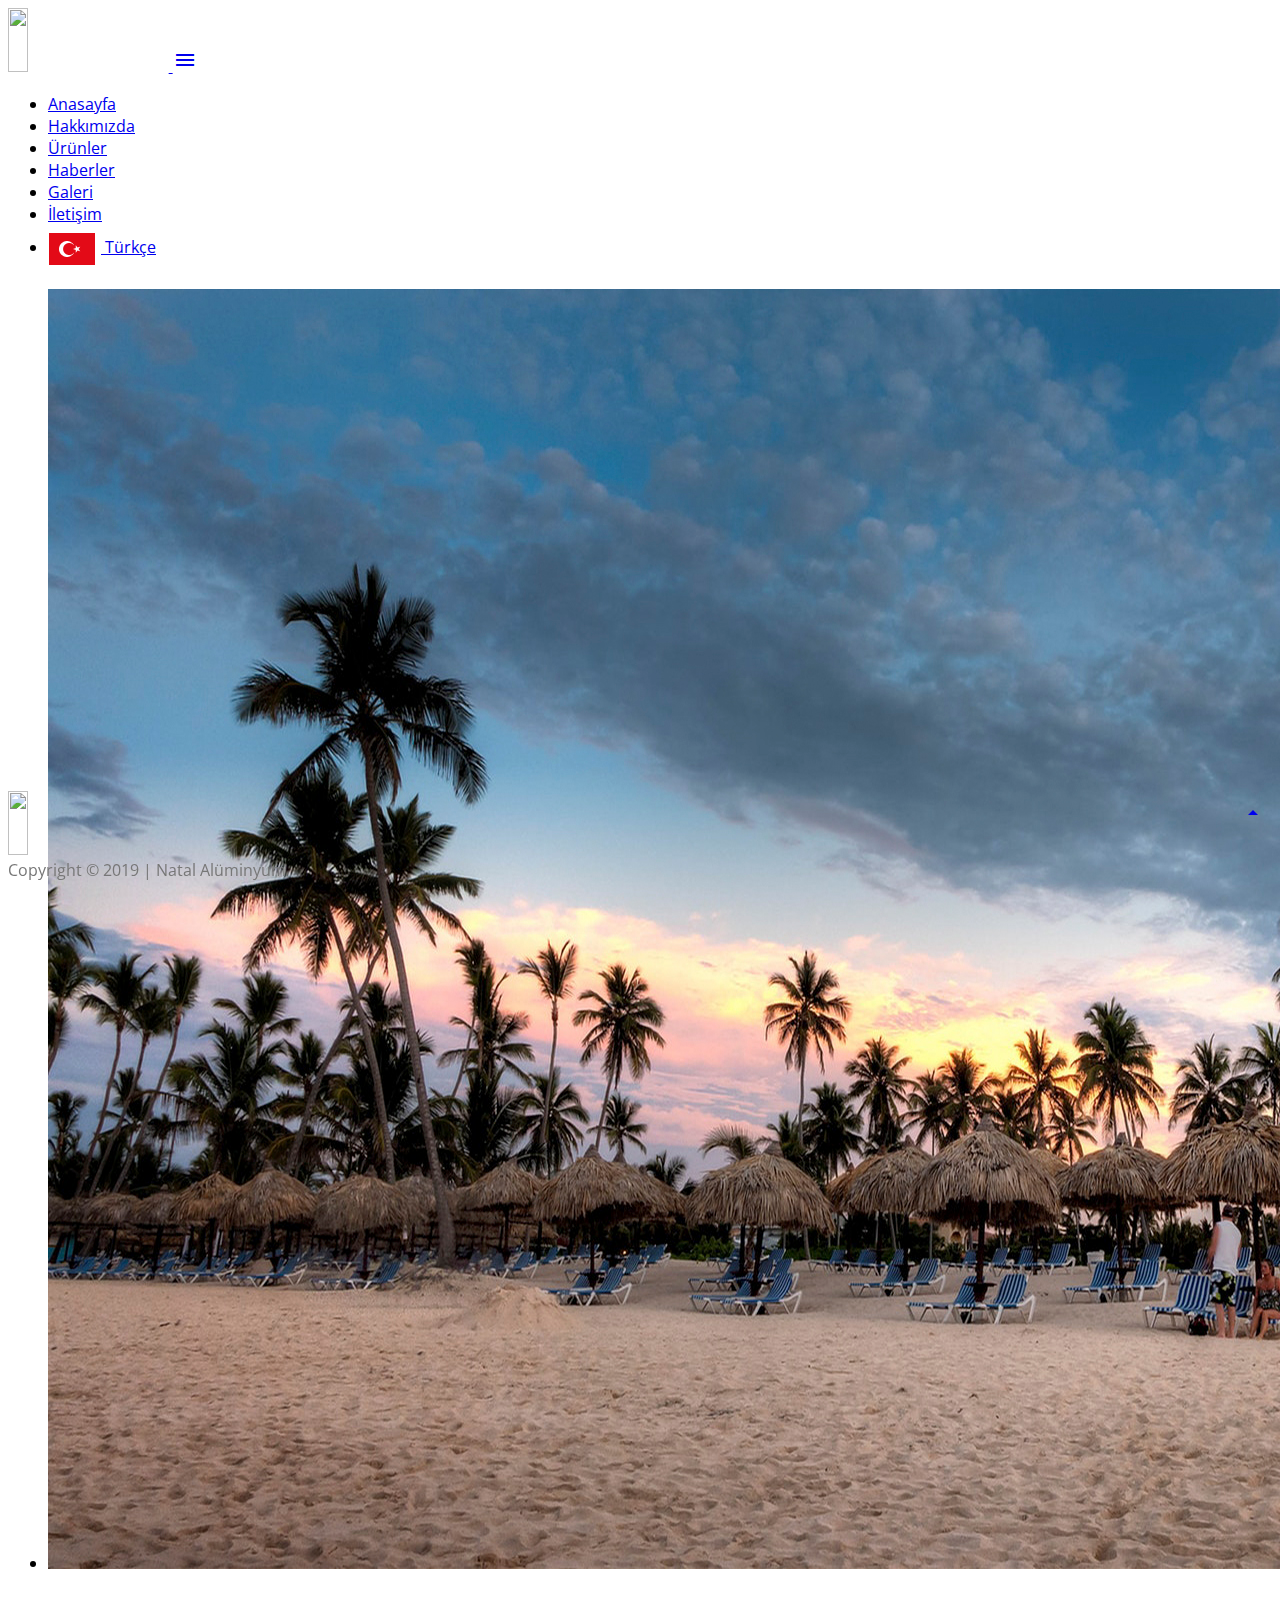
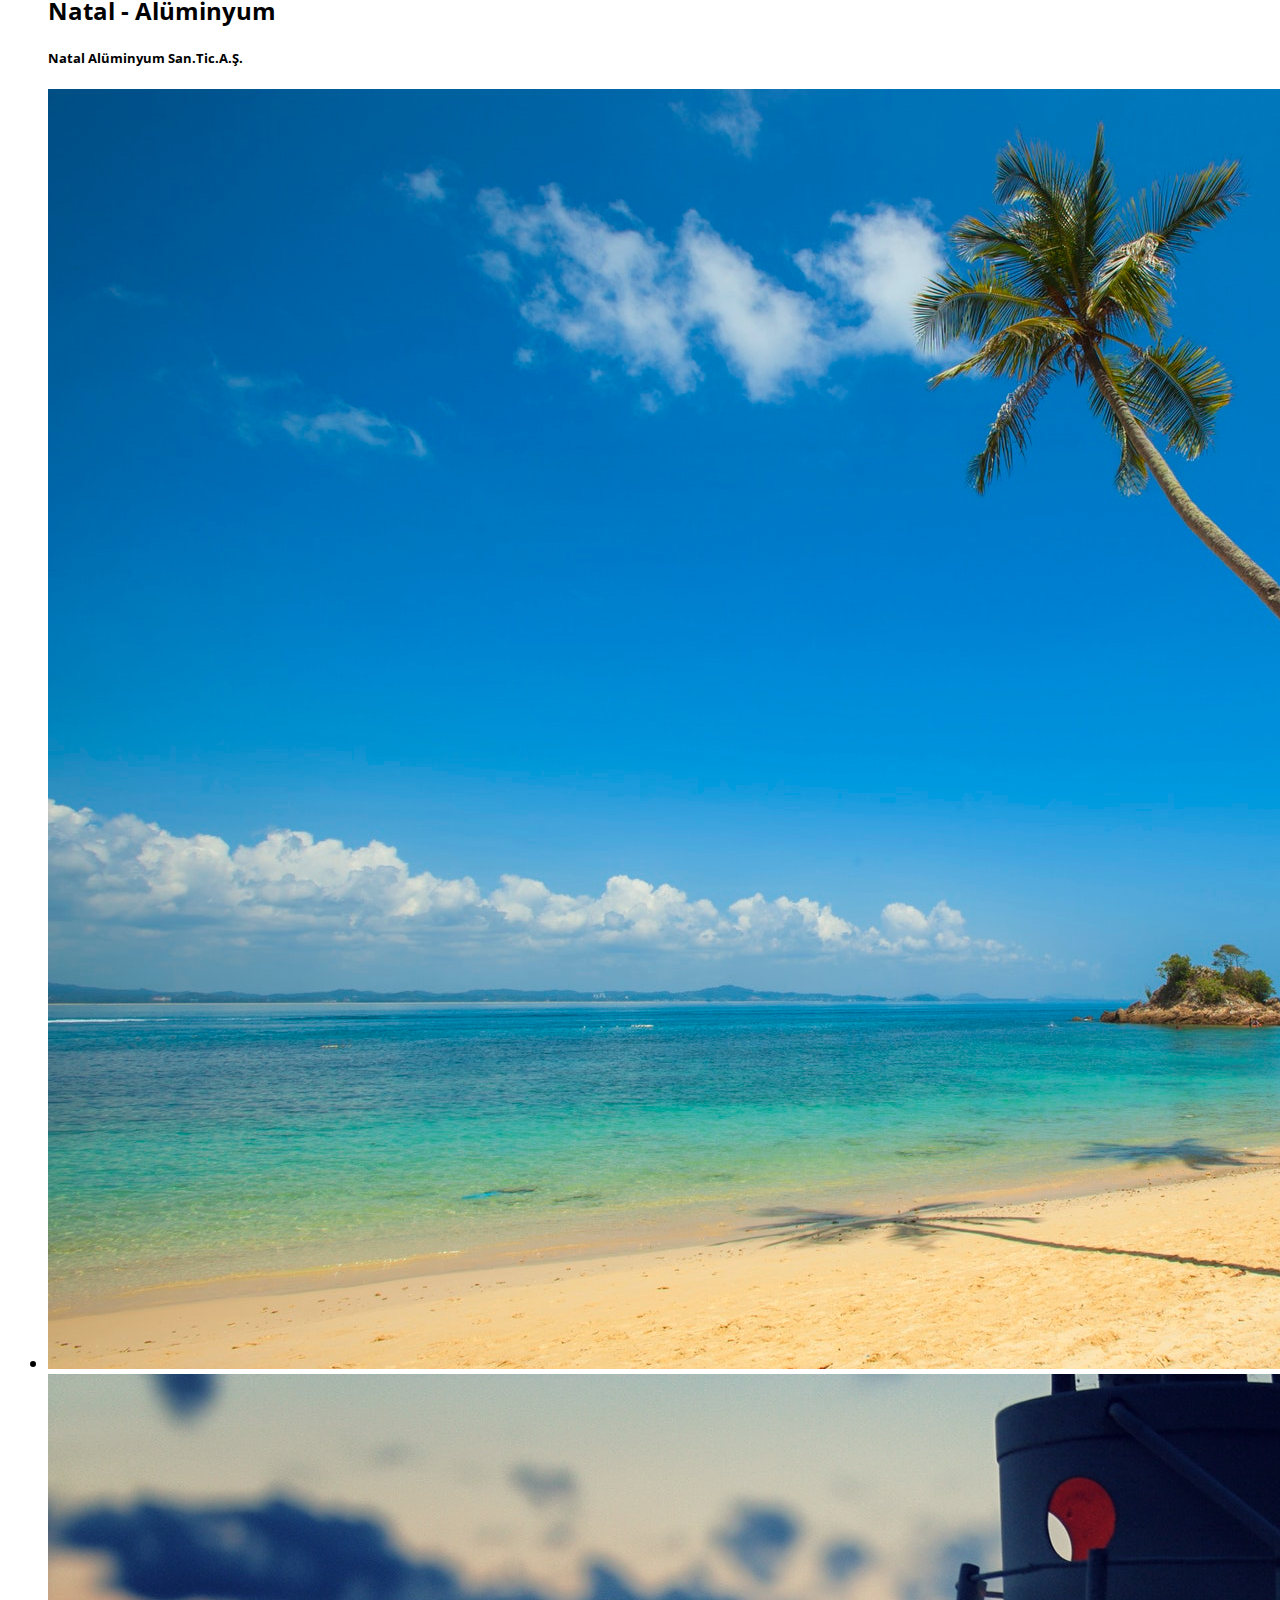
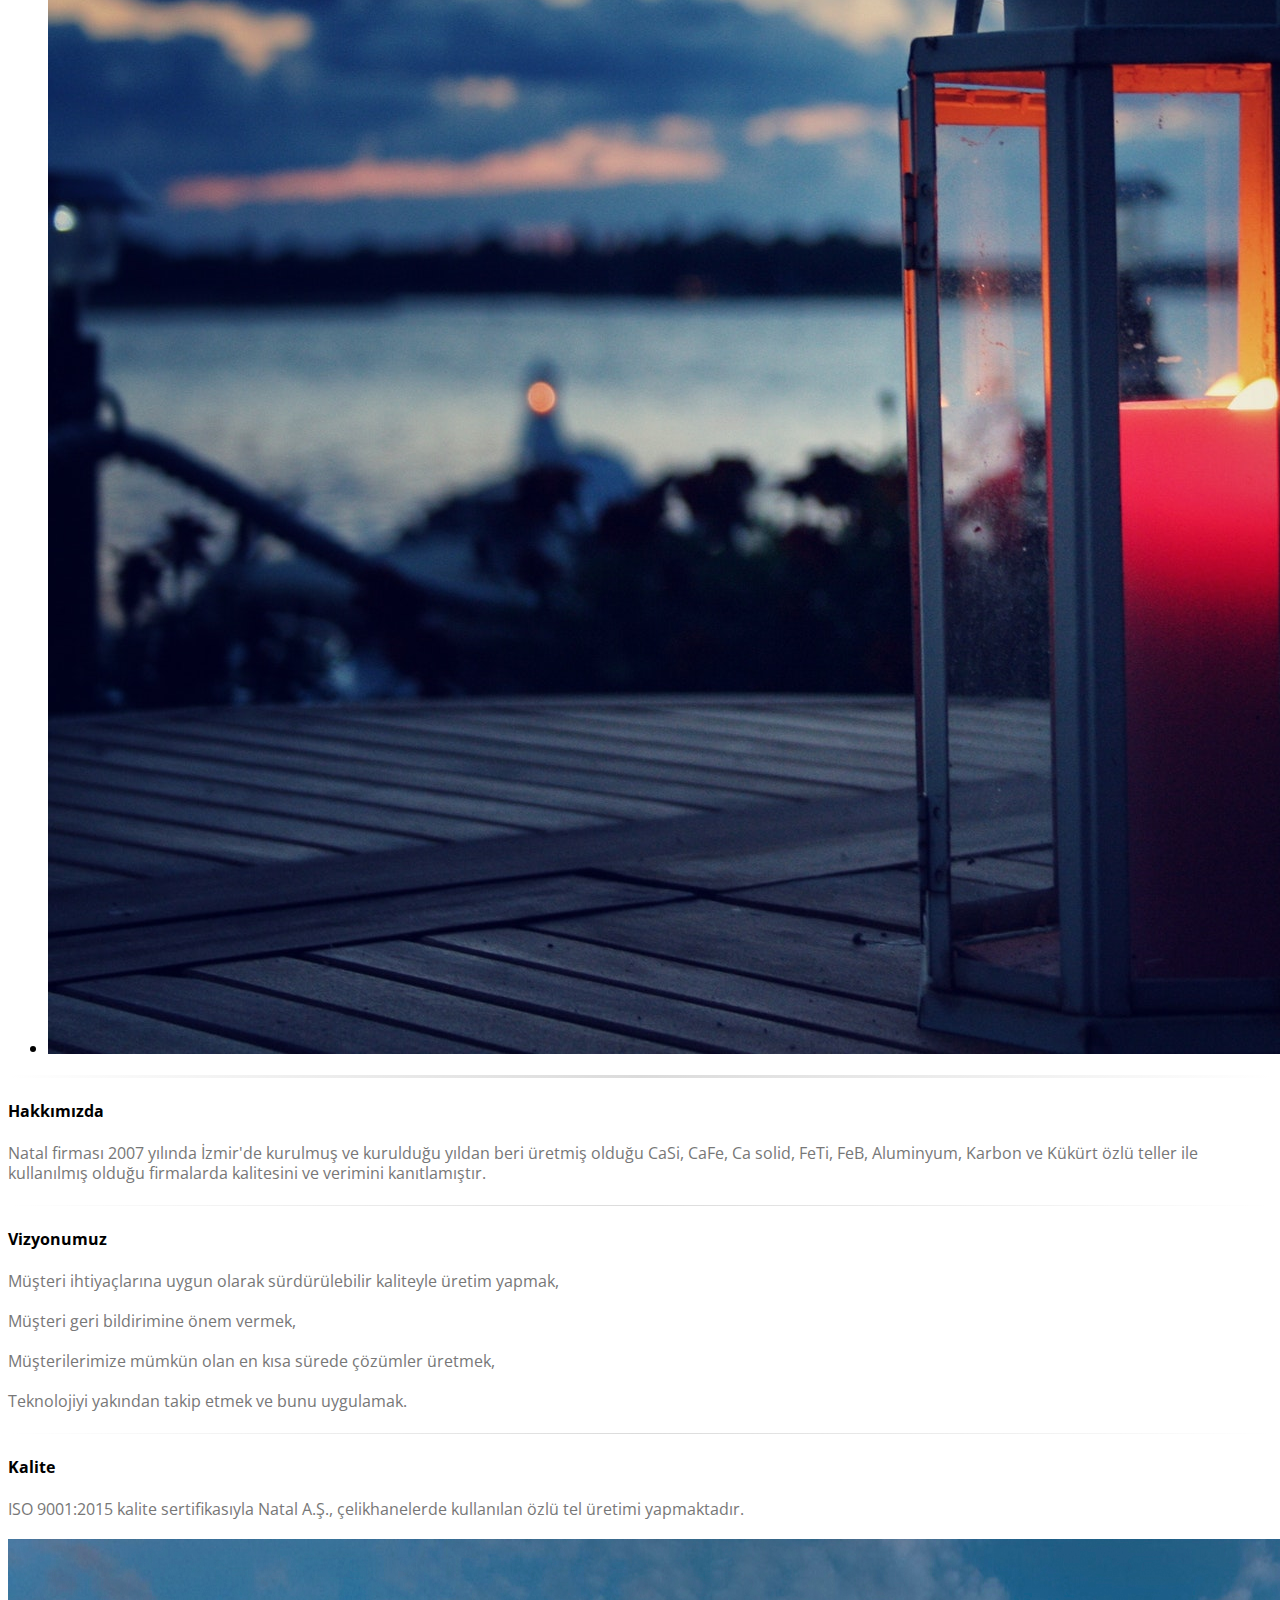
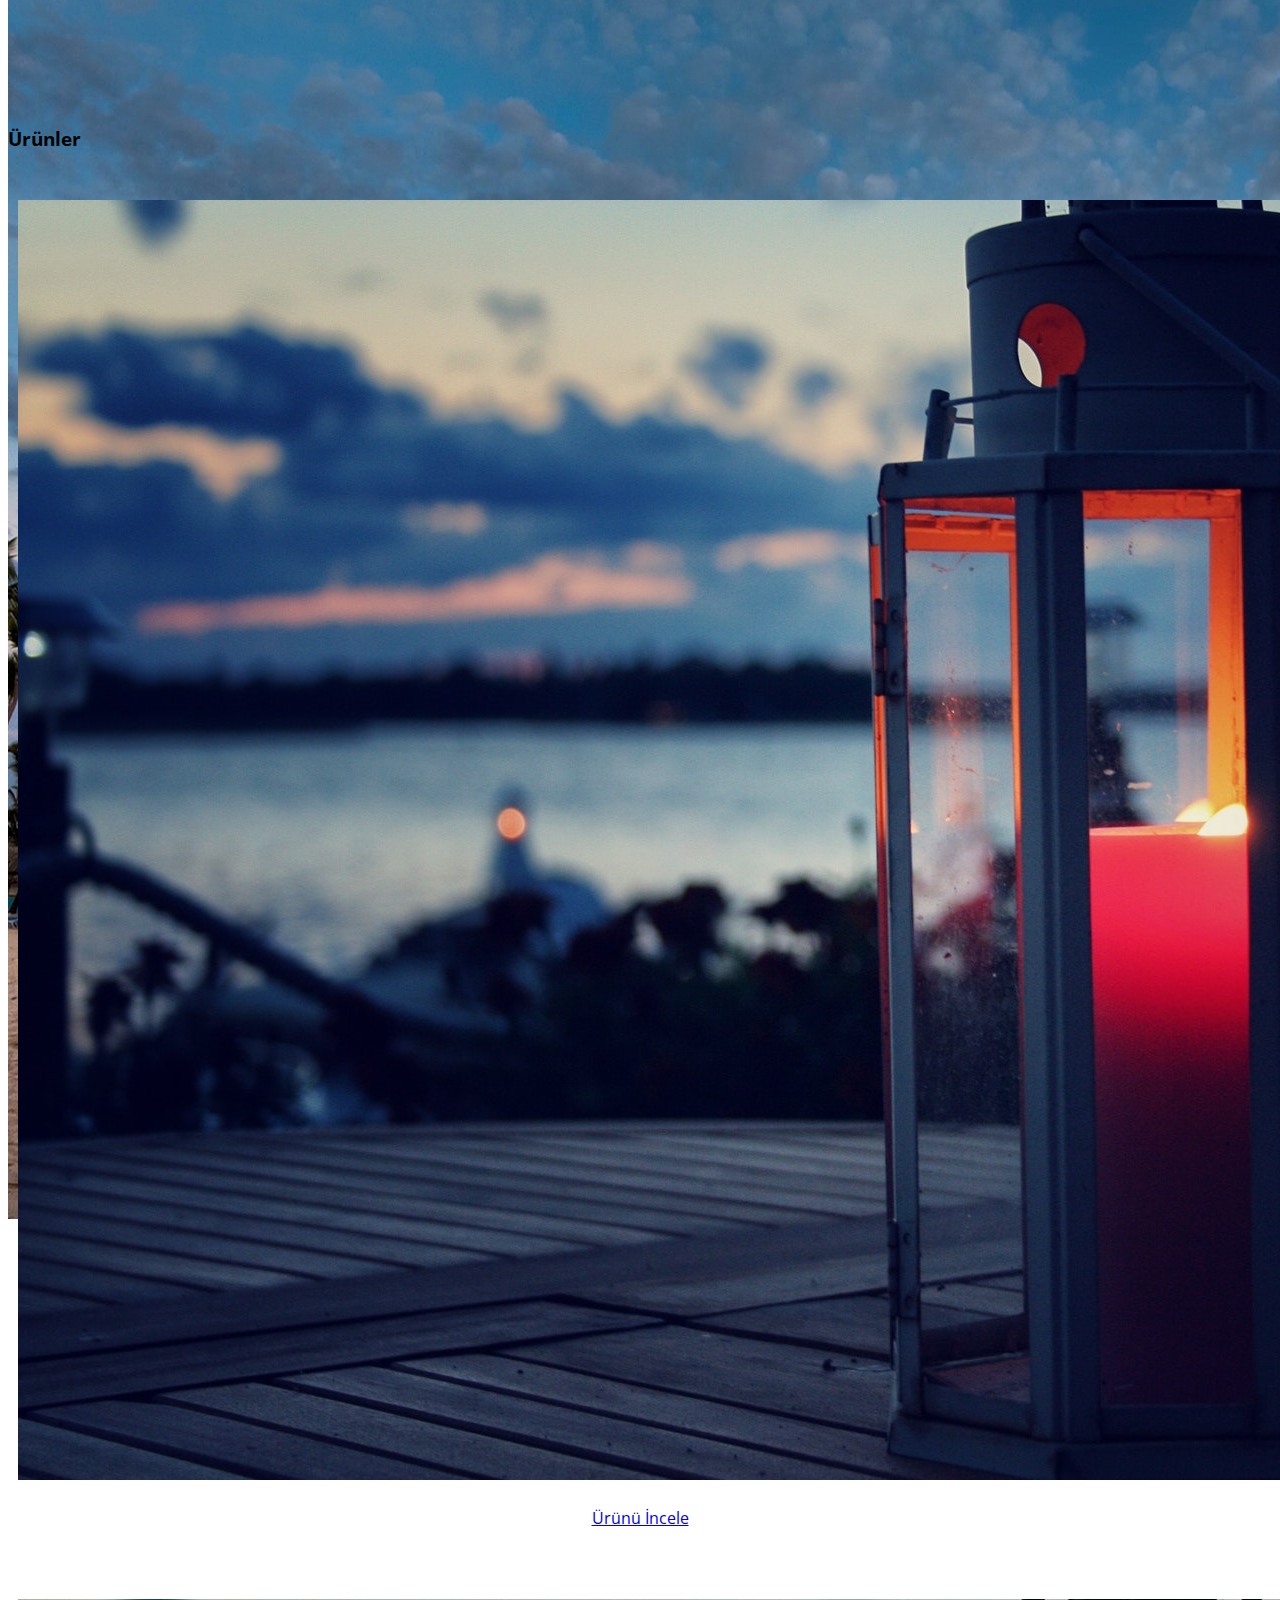
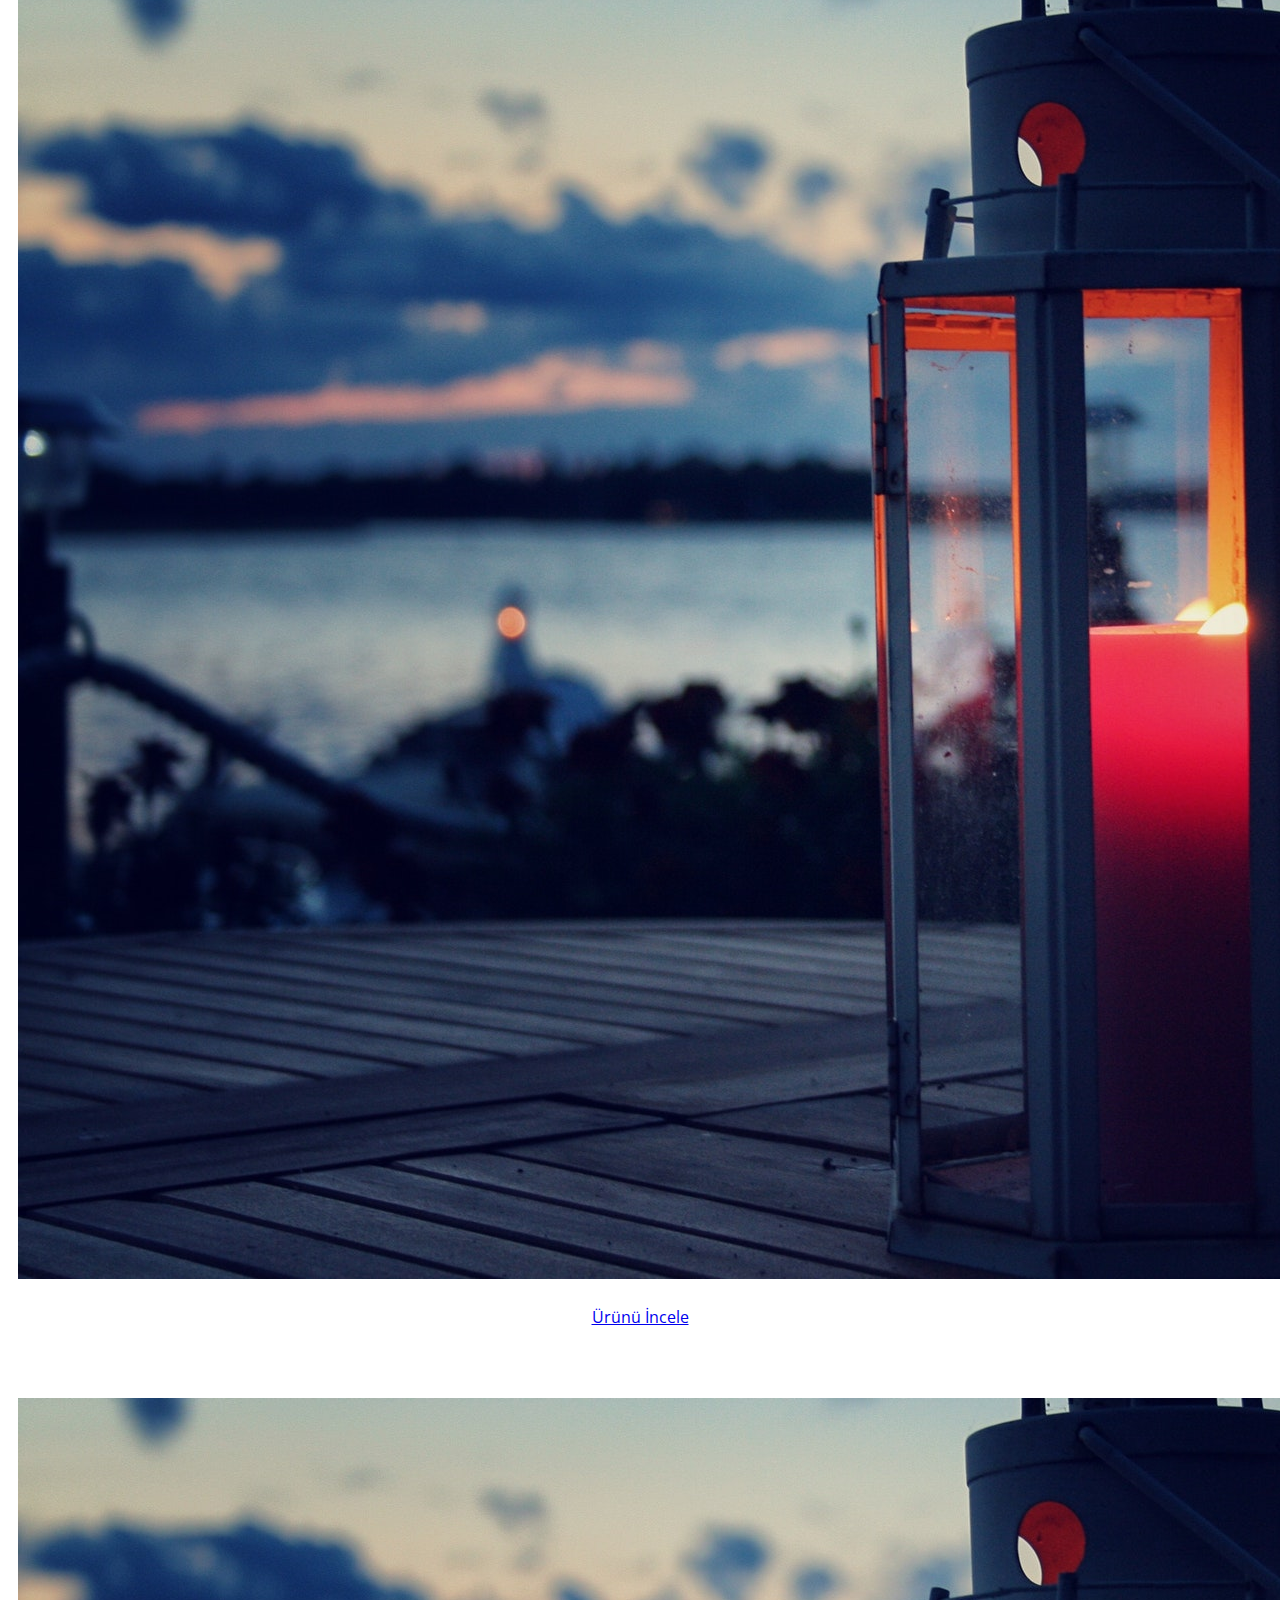
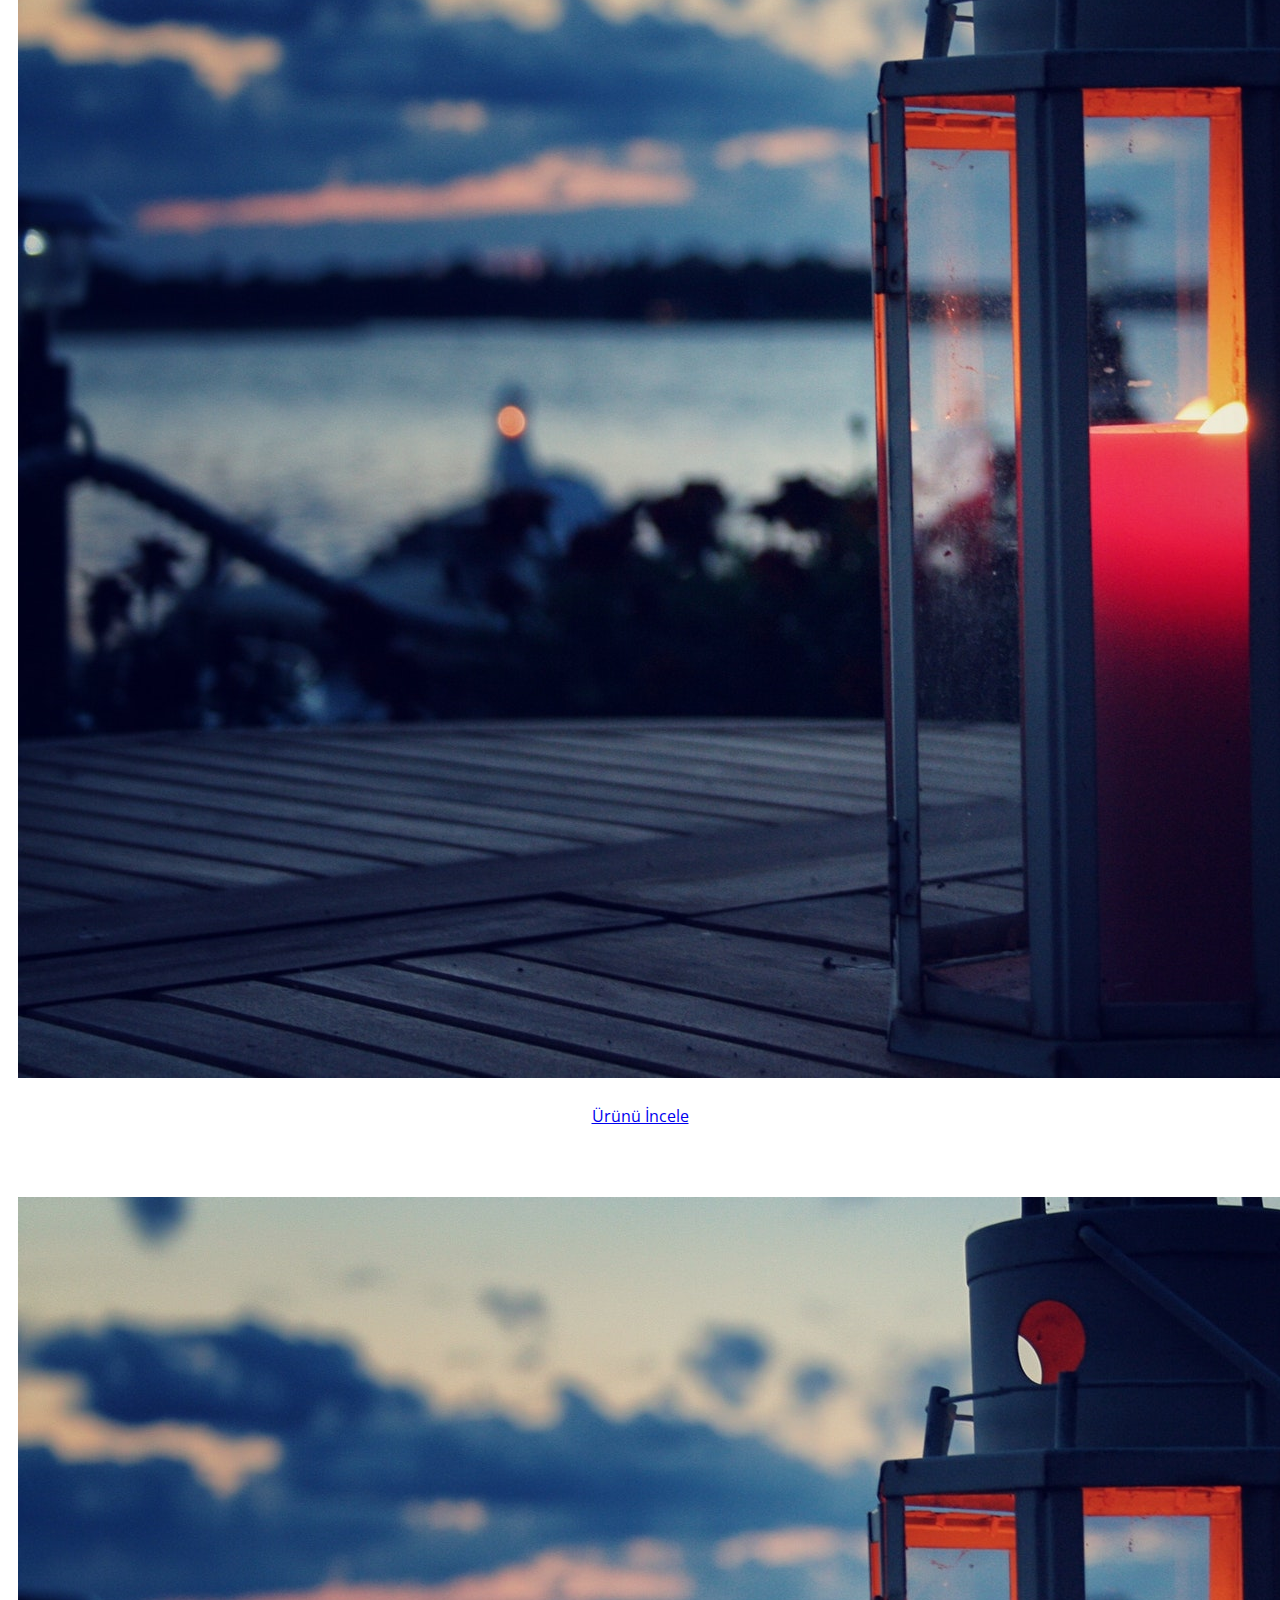
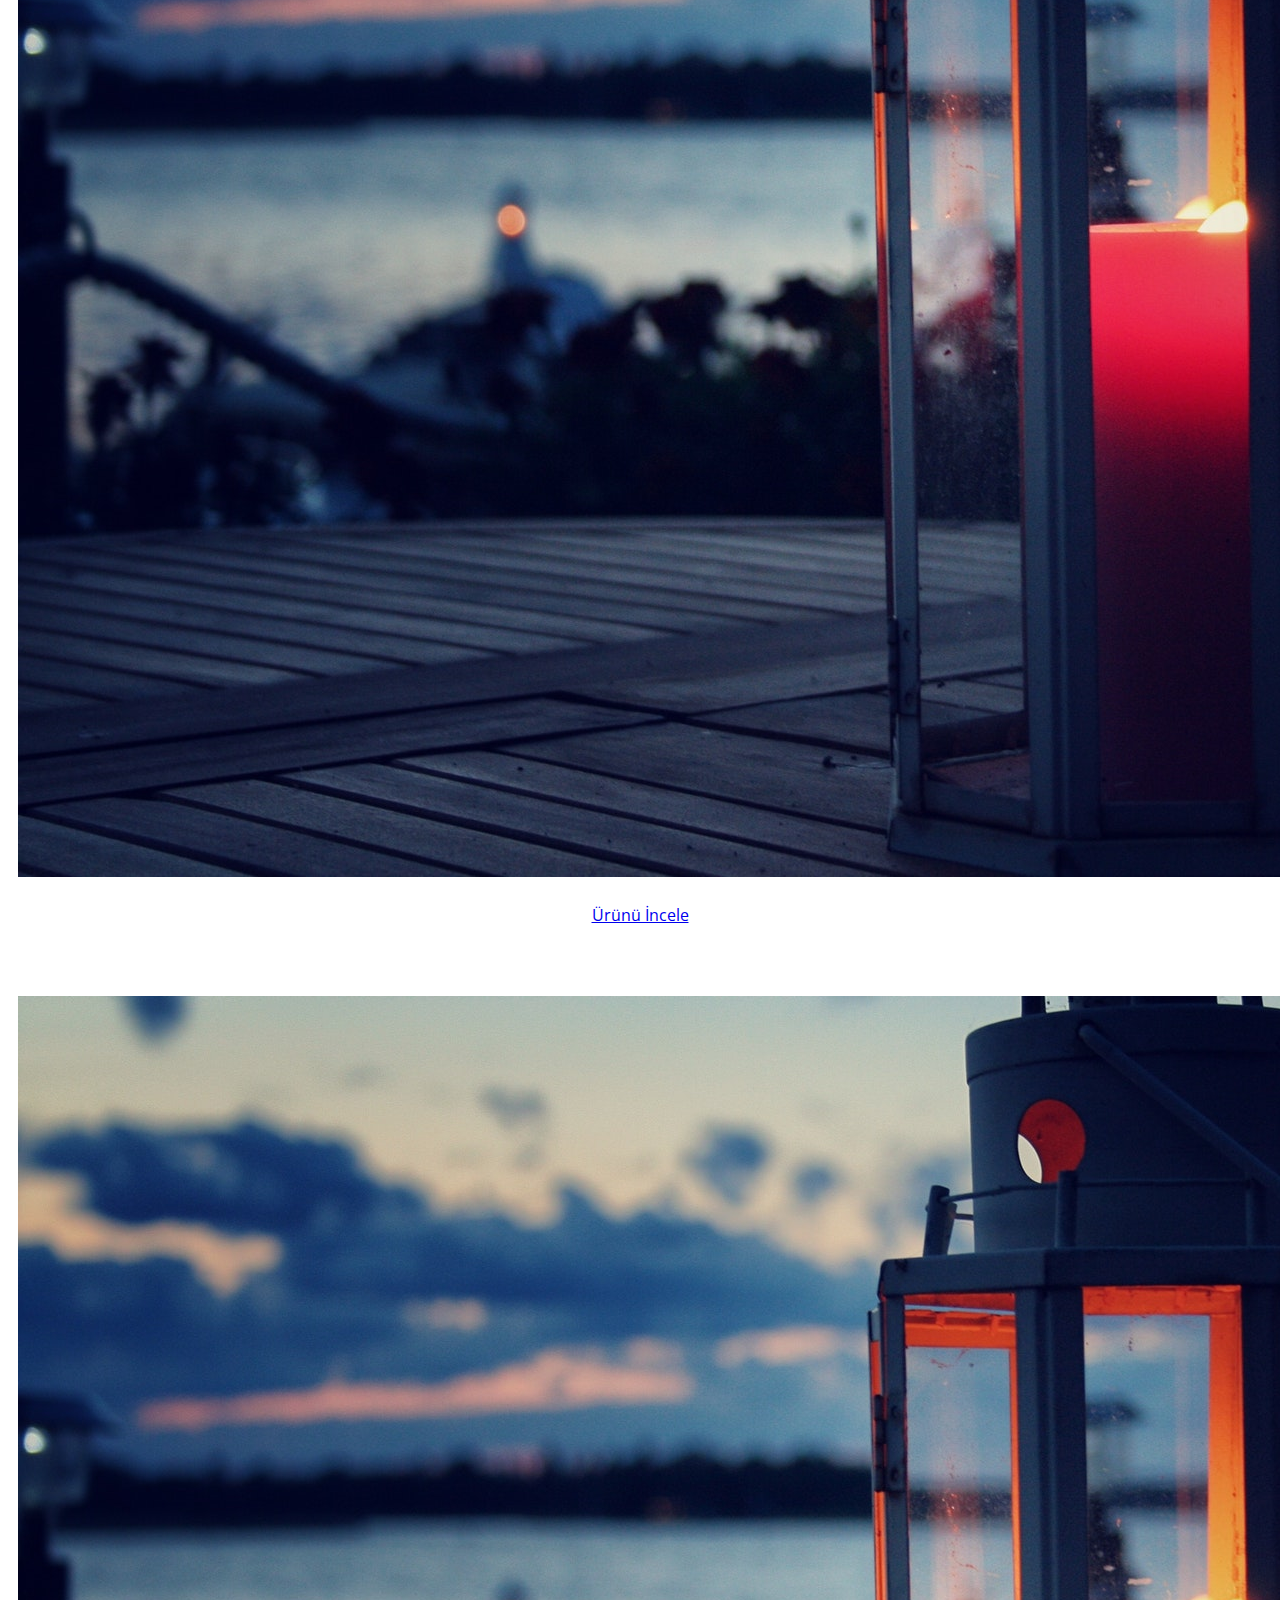
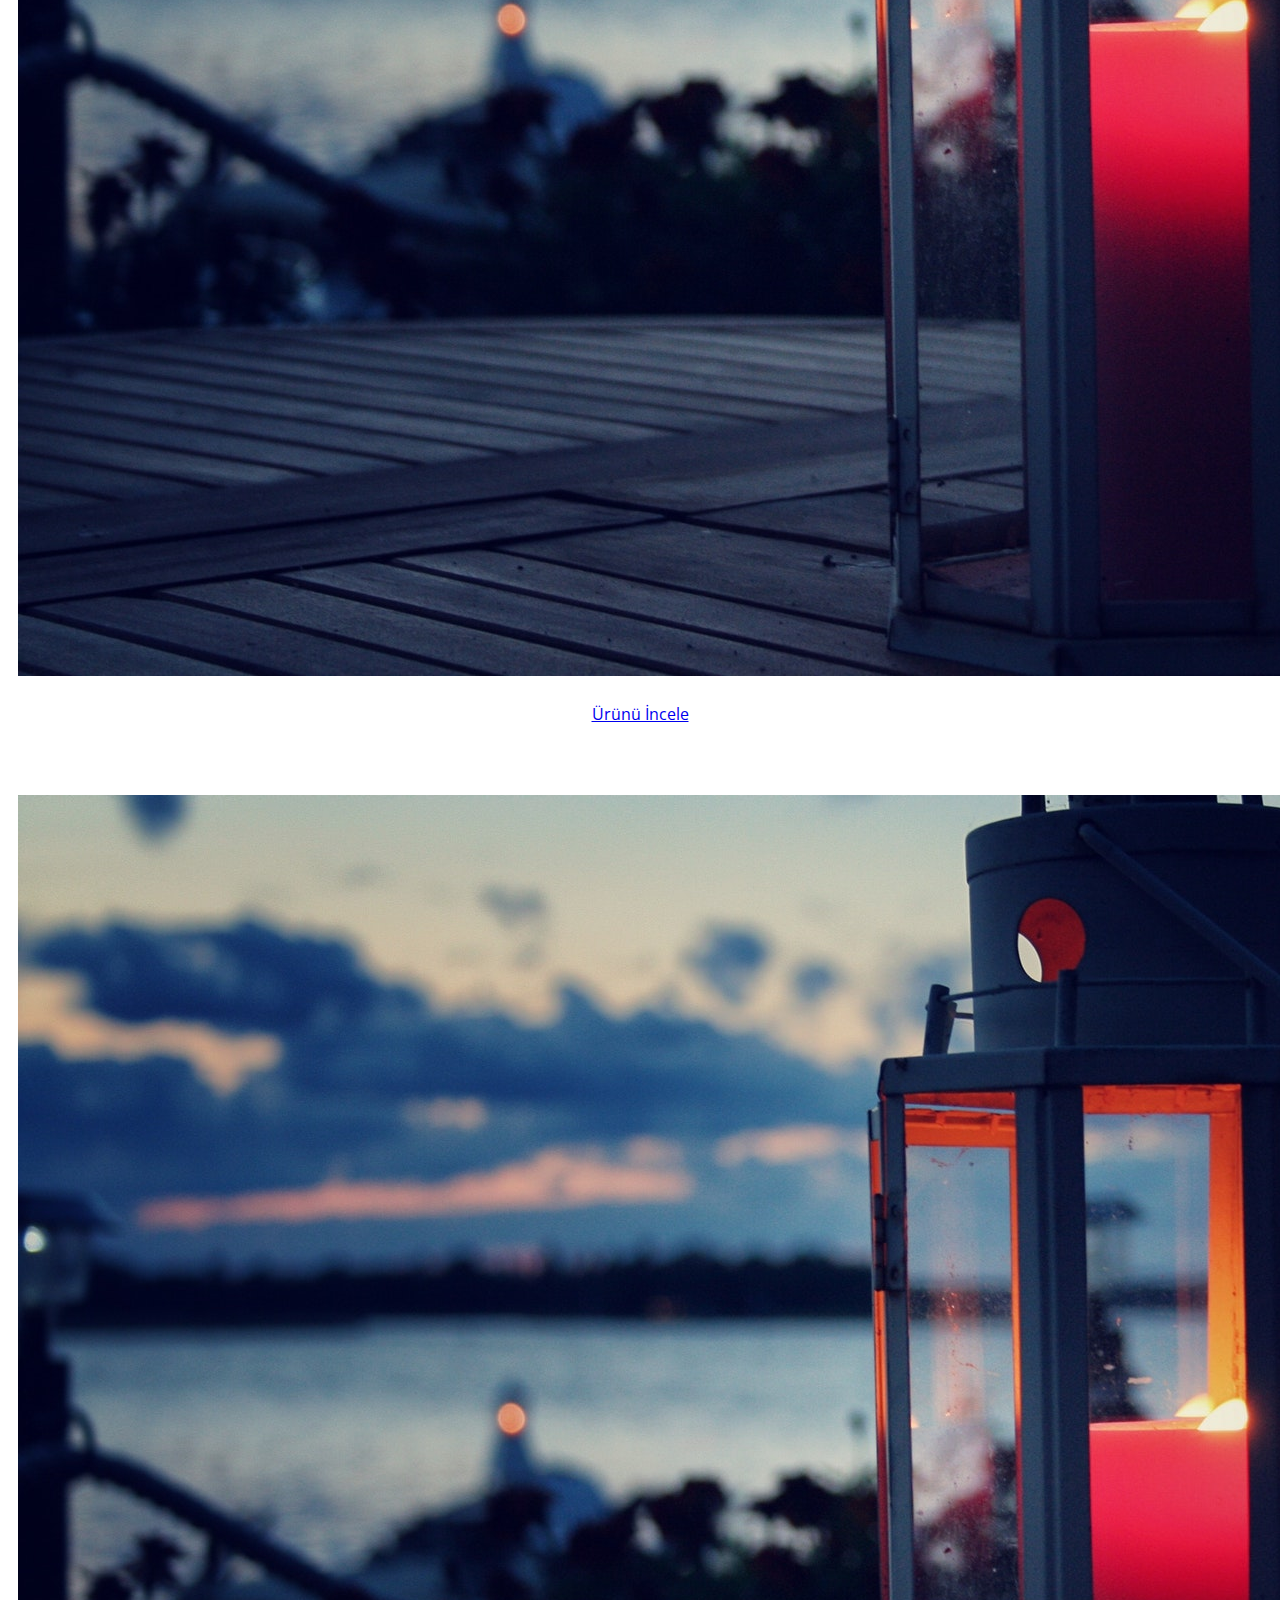
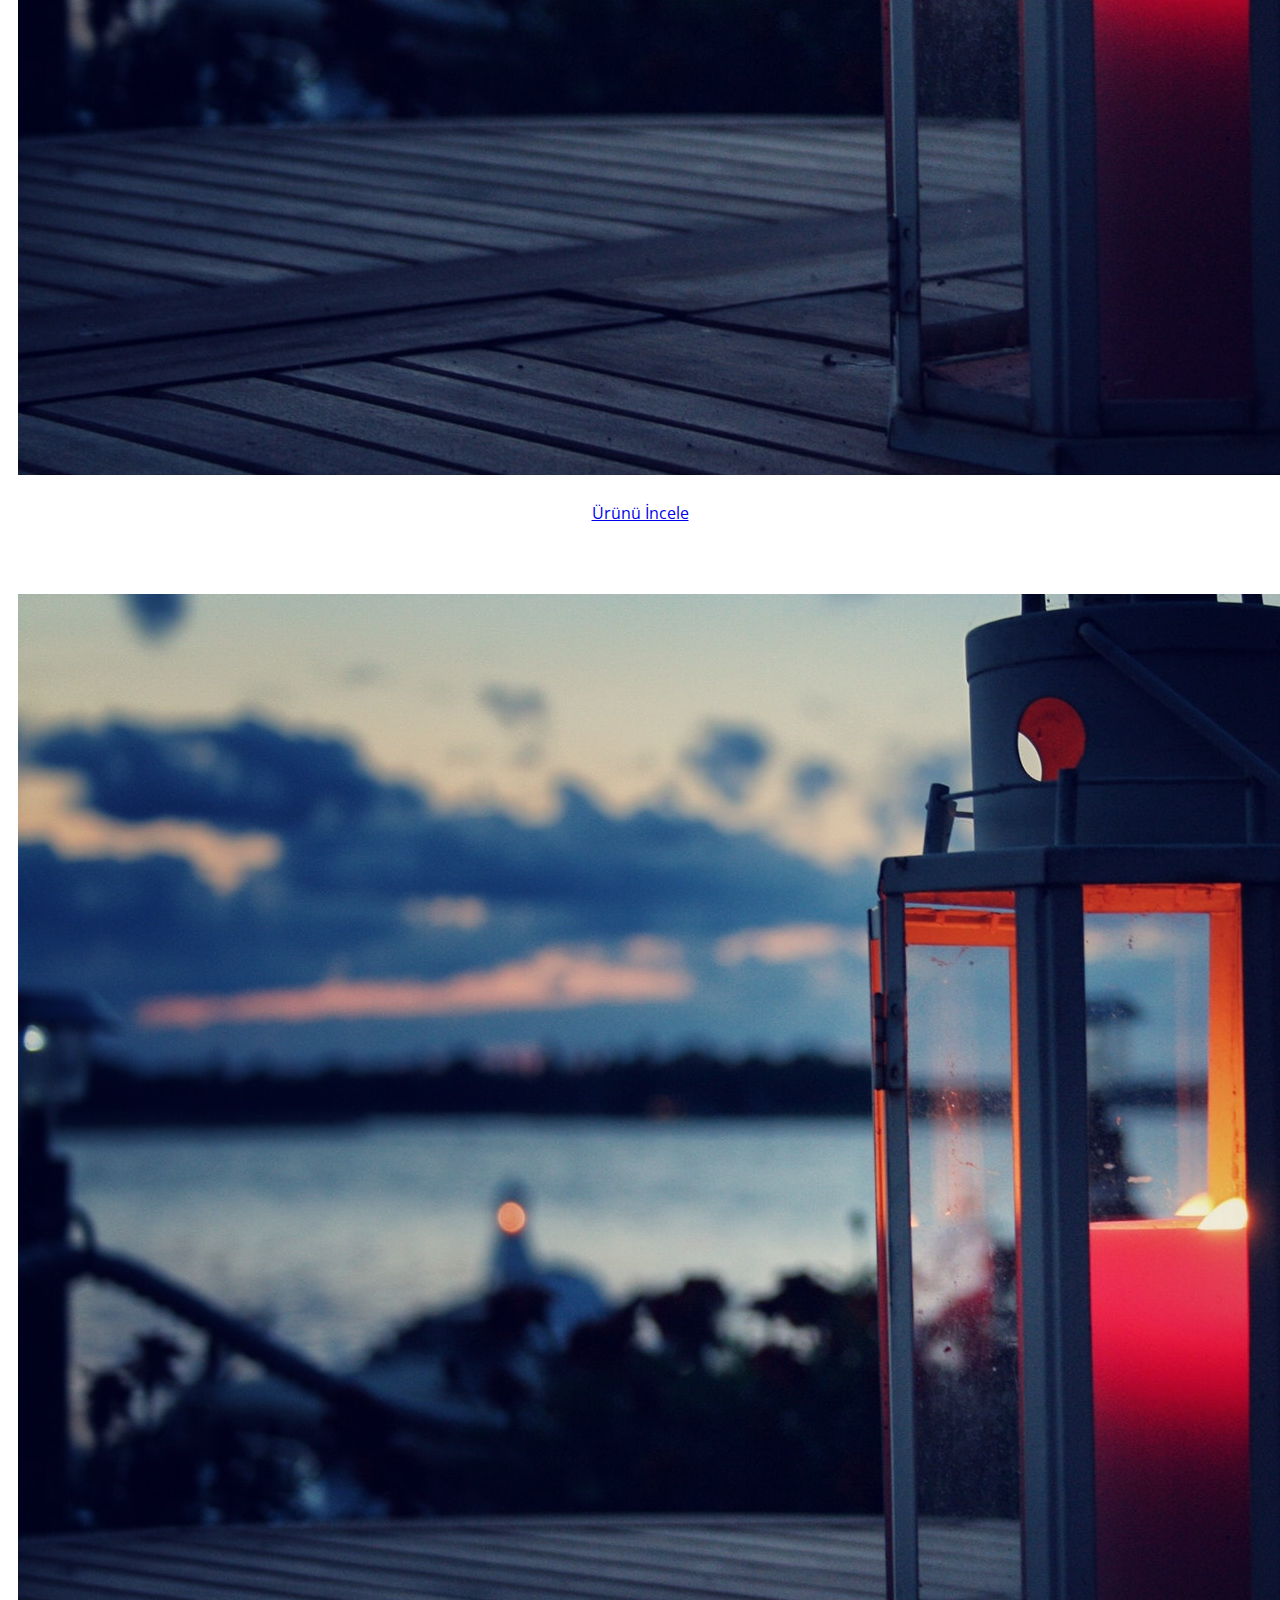
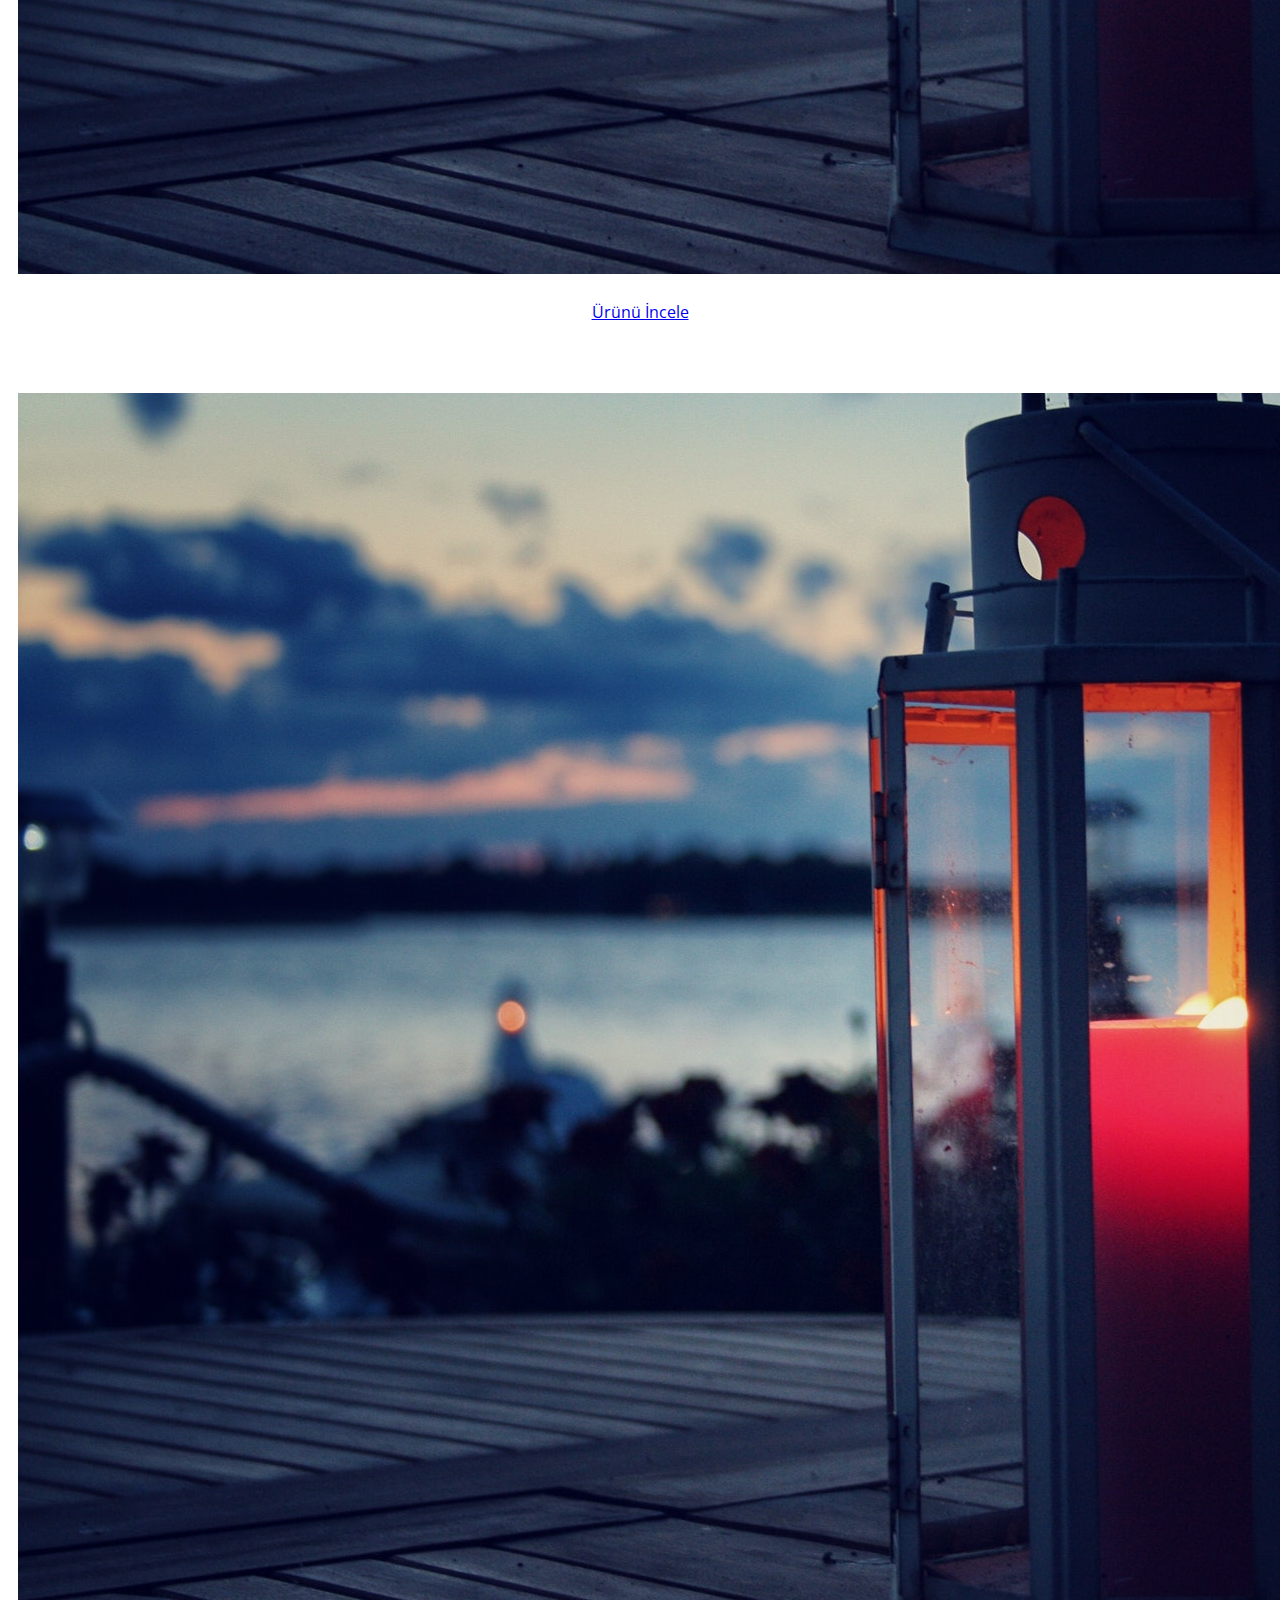
==== commit 6a7a5997: "contact.js added, contact form created" ====
--- a/index.html
+++ b/index.html
@@ -37,7 +37,9 @@
         <nav class="nav-wrapper grey darken-1 z-depth-1">
             <div class="container">
 
-                <a href="#home" class="brand-logo white-text text-darken-4 left">Natal - Alüminyum</a>
+                <a href="#home" class="brand-logo responsive-img">
+                    <img src="src/img/logo.jpg" width="246" , height="98" id="logo">
+                </a>
                 <a href="#" class="sidenav-trigger right" data-target="mobile-nav">
                     <i class="material-icons">menu</i>
                 </a>
@@ -66,14 +68,8 @@
             <li>
                 <img src="src/img/resort1.jpg"> <!-- random image -->
                 <div class="caption center-align">
-                    <h2>This is our big Tagline!</h2>
-                    <h5 class="light grey-text text-lighten-3 hide-on-small-only">Lorem ipsum dolor sit amet
-                        consectetur, adipisicing elit. Incidunt, repudiandae.</h5>
-                    <h1 class="typewrite " style="text-transform: none; " data-period="1000" data-type='[ "NATAL",
-                                                                     "ALÜMİNYUM",
-                                                                     ""
-                                                                       ]'>
-                    </h1>
+                    <h2>Natal - Alüminyum</h2>
+                    <h5 class="light grey-text text-lighten-3 hide-on-small-only">Natal Alüminyum San.Tic.A.Ş.</h5>
                 </div>
             </li>
             <li>
@@ -419,28 +415,28 @@
     <div class="container center center-align" id="divider"></div>
 
 
-    <!--SECTION: İLETİŞİM-->
+    <!--SECTION: İLETİŞİM
     <section id="contact" class="section section-icons center scrollspy">
         <div class="container">
-            <h3>İletişim Bilgileri</h3>
-            <div class="row">
-                <div class="col s12 m4">
+            <h3>İletişim Bilgileri</h3>                       
+            <div class="row">
+                <div class="col s12 m3">
                     <div class="card-panel">
-                        <i class="material-icons large orange-text">email</i>
+                        <i class="material-icons large grey-text">email</i>
                         <h4>Email</h4>
                         <p>natalnatal@natal.com</p>
                     </div>
                 </div>
-                <div class="col s12 m4">
+                <div class="col s12 m3 ">
                     <div class="card-panel">
-                        <i class="material-icons large orange-text">phone_iphone</i>
+                        <i class="material-icons large grey-text">phone_iphone</i>
                         <h4>Telefon</h4>
                         <p>Lorem, ipsum dolor sit amet consectetur adipisicing elit. Quis, ipsum!</p>
                     </div>
                 </div>
-                <div class="col s12 m4">
+                <div class="col s12 m3">
                     <div class="card-panel">
-                        <i class="material-icons large orange-text">location_city</i>
+                        <i class="material-icons large grey-text">location_city</i>
                         <h4>Adres</h4>
                         <p>Lorem ipsum dolor sit amet.</p>
                     </div>
@@ -449,42 +445,76 @@
         </div>
     </section>
     <div class="container center center-align" id="divider"></div>
-
+-->
     <!--SECTION: SEND-->
-    <section id="send" class="section section-contact scrollspy">
+    <section id="contact" class="section section-contact center scrollspy">
         <div class="container">
-            <div class="row">
-                <div class="col s12 m6 center">
+            <h3>İletişim Bilgileri</h3>
+
+            <div class="row">
+                <div class="col s12 m4">
+                    <div class="card-panel">
+                        <i class="material-icons large grey-text text-darken-4">email</i>
+                        <h5>Email</h5>
+                        <h5><b>info@natal.com</b></h5>
+                    </div>
+                    <div class="card-panel">
+                        <i class="material-icons large grey-text text-darken-4">phone_iphone</i>
+                        <h5>Telefon</h5>
+                        <h5><b>+90 232 349 11 44</b></h5>
+                    </div>
+                    <div class="card-panel">
+                        <i class="material-icons large grey-text text-darken-4">location_city</i>
+                        <h5>Adres</h5>
+                        <h5><b>Gökdere Cad.27/4 35040 Işıkkent Bornova İZMİR</b></h5>
+                    </div>
+                </div>
+
+                <div class="col s12 m8 center">
                     <div class="google-maps">
                         <iframe
-                            src="https://www.google.com/maps/embed?pb=!1m18!1m12!1m3!1d1562.171226363429!2d27.124104634501894!3d38.456654585526884!2m3!1f0!2f0!3f0!3m2!1i1024!2i768!4f13.1!3m3!1m2!1s0x14bbd9caf99c983f%3A0x69a3f46282965e23!2zQXRhdMO8cmsgQW7EsXTEsQ!5e0!3m2!1str!2str!4v1555067314010!5m2!1str!2str"
-                            width="700" height="200" frameborder="0" style="border:0" allowfullscreen></iframe>
-                    </div>
-                </div>
-                <div class="col s12 m6 center">
+                            src="https://www.google.com/maps/embed?pb=!1m18!1m12!1m3!1d3127.253419276078!2d27.234837951353498!3d38.38938918423193!2m3!1f0!2f0!3f0!3m2!1i1024!2i768!4f13.1!3m3!1m2!1s0x14b963b923485155%3A0xdc5925f811a67b42!2sMetser+Demir+%C3%87elik+%C3%87imento+San.Tic.A.%C5%9E.!5e0!3m2!1str!2str!4v1555695088185!5m2!1str!2str"
+                            width="600" height="450" frameborder="0" style="border:0" allowfullscreen></iframe>
+                    </div>
+                </div>
+            </div>
+            <div class="container center center-align" id="divider"></div>
+
+            <div class="row">
+                <div class="col s12 m8">
                     <div class="card-panel grey lighten-5">
                         <h5>İletişim Formu</h5>
-                        <div class="input-field">
-                            <input type="text" placeholder="İsim*">
-                        </div>
-                        <div class="input-field">
-                            <input type="text" placeholder="Konu*">
-                        </div>
-                        <div class="input-field">
-                            <input type="text" placeholder="Telefon*">
-                        </div>
-                        <div class="input-field">
-                            <input type="text" placeholder="Email*">
-                        </div>
-                        <div class="input-field">
-                            <textarea class="materialize-textarea" placeholder="Mesajınız"></textarea>
-                        </div>
-                        <input type="submit" value="Gönder" class="btn green">
-                    </div>
-                </div>
-
-            </div>
-
+                        <form action="https://formspree.io/gorkemkizilok@msn.com" method="POST">
+                            <div class="input-field">
+                                <input type="text"  class="name" name="İsim" placeholder="İsim*">
+                            </div>
+                            <div class="input-field">
+                                <input type="text" class="subject" name="Konu" placeholder="Konu*">
+                            </div>
+                            <div class="input-field">
+                                <input type="text" onkeypress='return event.charCode >= 48 && event.charCode <= 57' class="phone" name="Telefon" placeholder="Telefon*">
+                            </div>
+                            <div class="input-field">
+                                <input type="email" class="email" name="Email" placeholder="Email*">
+                            </div>
+                            <div class="input-field">
+                                <textarea class="materialize-textarea message" name="Mesaj" placeholder="Mesajınız"></textarea>
+                            </div>
+                            <input type="submit" value="Gönder" class="btn green submit">
+                        </form>
+                    </div>
+                </div>
+                <div class="col s12 m4">
+                    <div class="card-panel">
+                        <i class="material-icons large grey-text">access_time business_center</i>
+                        <h5>Çalışma Saatleri</h5>
+                        <br>
+                        <p class="left-align"><b>Pazartesi - Cuma :</b> 00.00 - 00.00</p>
+                        <p class="left-align"><b>Cumartesi :</b> 00.00 - 00.00</p>
+                        <p class="left-align"><b>Pazar :</b> 00.00 - 00.00</p>
+                    </div>
+                </div>
+            </div>
         </div>
     </section>
     <div class="container center center-align" id="divider"></div>
@@ -544,13 +574,13 @@
                     </a>
                 </div>
                 <div class="col s12 m4 center">
-                        <a class="responsive-img">
-                                <img src="src/img/logo.jpg" width="246" , height="98" id="logo">
-                            </a>
-                    </div>
+                    <a class="responsive-img">
+                        <img src="src/img/logo.jpg" width="246" , height="98" id="logo">
+                    </a>
+                </div>
                 <div class="col s12 m4 right">
                     <p class="white-text valign-wrapper">Copyright &copy; 2019 | Natal Alüminyum</p>
-                </div>                
+                </div>
                 <div class="row">
                     <!-- send to top-->
                     <a class="btn-floating btn-large pulse grey darken-5" id="sendtop" href="#"><i
@@ -604,6 +634,7 @@
     <script src="src/js/owl.carousel.min.js"></script>
     <script src="src/js/fullpage.js"></script>
     <script src="src/js/main.js"></script>
+    <script src="src/js/contact.js"></script>
 </body>
 
 </html>